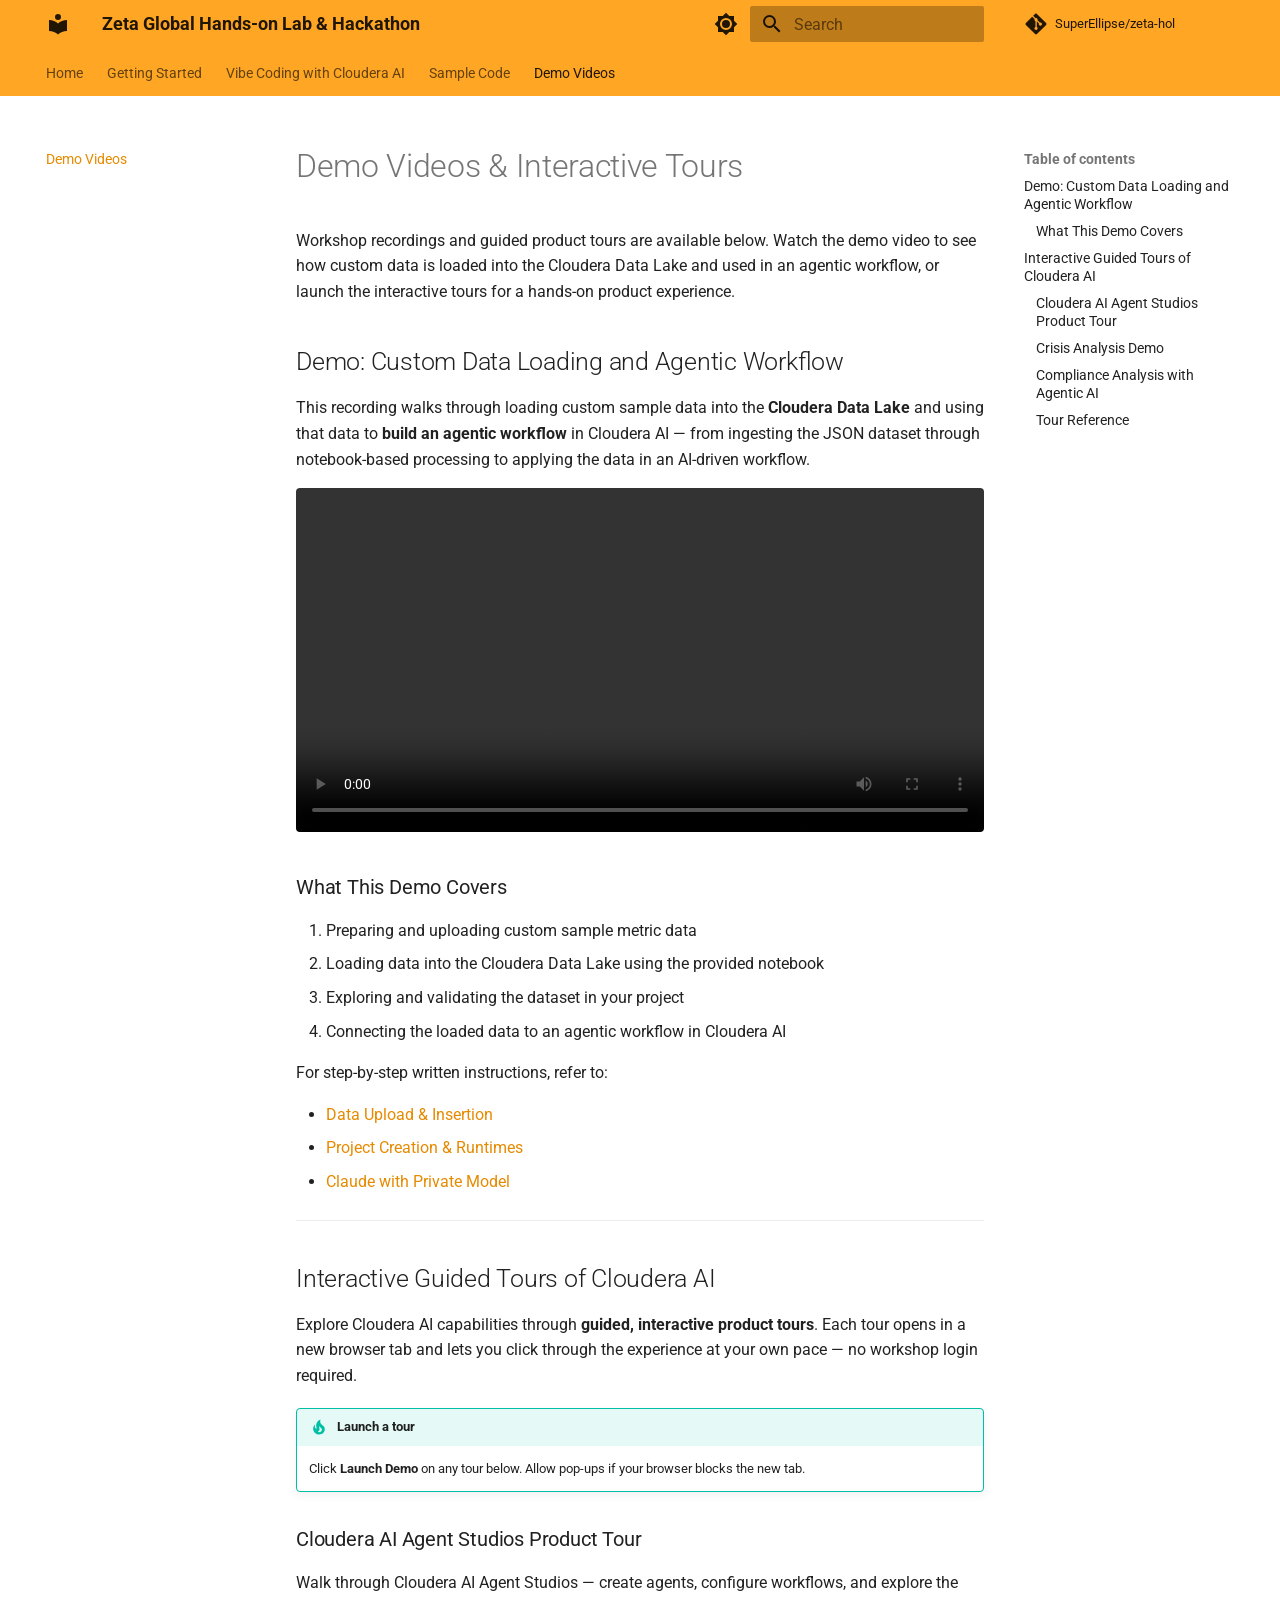
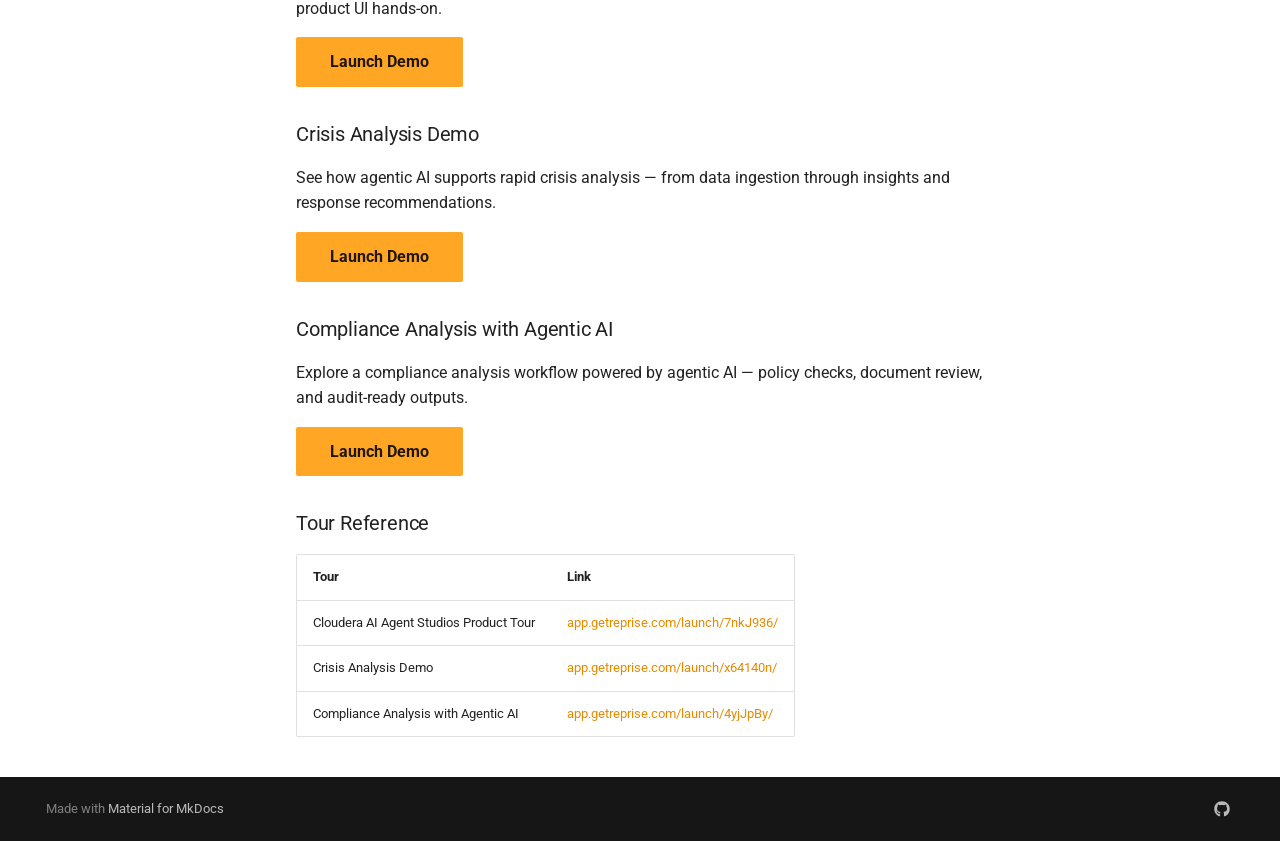
==== demo-videos/index.html @ 3d17c36c "Deploy documentation site" ====
<!doctype html>
<html lang="en" class="no-js">
  <head>
    
      <meta charset="utf-8">
      <meta name="viewport" content="width=device-width,initial-scale=1">
      
        <meta name="description" content="Cloudera AI workshop guide for Zeta Global technical teams">
      
      
      
        <link rel="canonical" href="https://superellipse.github.io/zeta-hol/demo-videos/">
      
      
        <link rel="prev" href="../sample-code/data-upload/">
      
      
      
        
      
      
      <link rel="icon" href="../assets/images/favicon.png">
      <meta name="generator" content="mkdocs-1.6.1, mkdocs-material-9.7.7">
    
    
      
        <title>Demo Videos - Zeta Global Hands-on Lab & Hackathon</title>
      
    
    
      <link rel="stylesheet" href="../assets/stylesheets/main.ec1eaa64.min.css">
      
        
        <link rel="stylesheet" href="../assets/stylesheets/palette.ab4e12ef.min.css">
      
      


    
    
      
    
    
      
        
        
        <link rel="preconnect" href="https://fonts.gstatic.com" crossorigin>
        <link rel="stylesheet" href="https://fonts.googleapis.com/css?family=Roboto:300,300i,400,400i,700,700i%7CRoboto+Mono:400,400i,700,700i&display=fallback">
        <style>:root{--md-text-font:"Roboto";--md-code-font:"Roboto Mono"}</style>
      
    
    
      <link rel="stylesheet" href="../stylesheets/extra.css">
    
    <script>__md_scope=new URL("..",location),__md_hash=e=>[...e].reduce(((e,_)=>(e<<5)-e+_.charCodeAt(0)),0),__md_get=(e,_=localStorage,t=__md_scope)=>JSON.parse(_.getItem(t.pathname+"."+e)),__md_set=(e,_,t=localStorage,a=__md_scope)=>{try{t.setItem(a.pathname+"."+e,JSON.stringify(_))}catch(e){}}</script>
    
      

    
    
  </head>
  
  
    
    
      
    
    
    
    
    <body dir="ltr" data-md-color-scheme="default" data-md-color-primary="orange" data-md-color-accent="deep-orange">
  
    
    <input class="md-toggle" data-md-toggle="drawer" type="checkbox" id="__drawer" autocomplete="off">
    <input class="md-toggle" data-md-toggle="search" type="checkbox" id="__search" autocomplete="off">
    <label class="md-overlay" for="__drawer"></label>
    <div data-md-component="skip">
      
        
        <a href="#demo-videos-interactive-tours" class="md-skip">
          Skip to content
        </a>
      
    </div>
    <div data-md-component="announce">
      
    </div>
    
    
      

<header class="md-header" data-md-component="header">
  <nav class="md-header__inner md-grid" aria-label="Header">
    <a href=".." title="Zeta Global Hands-on Lab &amp; Hackathon" class="md-header__button md-logo" aria-label="Zeta Global Hands-on Lab & Hackathon" data-md-component="logo">
      
  
  <svg xmlns="http://www.w3.org/2000/svg" viewBox="0 0 24 24"><path d="M12 8a3 3 0 0 0 3-3 3 3 0 0 0-3-3 3 3 0 0 0-3 3 3 3 0 0 0 3 3m0 3.54C9.64 9.35 6.5 8 3 8v11c3.5 0 6.64 1.35 9 3.54 2.36-2.19 5.5-3.54 9-3.54V8c-3.5 0-6.64 1.35-9 3.54"/></svg>

    </a>
    <label class="md-header__button md-icon" for="__drawer">
      
      <svg xmlns="http://www.w3.org/2000/svg" viewBox="0 0 24 24"><path d="M3 6h18v2H3zm0 5h18v2H3zm0 5h18v2H3z"/></svg>
    </label>
    <div class="md-header__title" data-md-component="header-title">
      <div class="md-header__ellipsis">
        <div class="md-header__topic">
          <span class="md-ellipsis">
            Zeta Global Hands-on Lab & Hackathon
          </span>
        </div>
        <div class="md-header__topic" data-md-component="header-topic">
          <span class="md-ellipsis">
            
              Demo Videos
            
          </span>
        </div>
      </div>
    </div>
    
      
        <form class="md-header__option" data-md-component="palette">
  
    
    
    
    <input class="md-option" data-md-color-media="" data-md-color-scheme="default" data-md-color-primary="orange" data-md-color-accent="deep-orange"  aria-label="Switch to dark mode"  type="radio" name="__palette" id="__palette_0">
    
      <label class="md-header__button md-icon" title="Switch to dark mode" for="__palette_1" hidden>
        <svg xmlns="http://www.w3.org/2000/svg" viewBox="0 0 24 24"><path d="M12 8a4 4 0 0 0-4 4 4 4 0 0 0 4 4 4 4 0 0 0 4-4 4 4 0 0 0-4-4m0 10a6 6 0 0 1-6-6 6 6 0 0 1 6-6 6 6 0 0 1 6 6 6 6 0 0 1-6 6m8-9.31V4h-4.69L12 .69 8.69 4H4v4.69L.69 12 4 15.31V20h4.69L12 23.31 15.31 20H20v-4.69L23.31 12z"/></svg>
      </label>
    
  
    
    
    
    <input class="md-option" data-md-color-media="" data-md-color-scheme="slate" data-md-color-primary="orange" data-md-color-accent="deep-orange"  aria-label="Switch to light mode"  type="radio" name="__palette" id="__palette_1">
    
      <label class="md-header__button md-icon" title="Switch to light mode" for="__palette_0" hidden>
        <svg xmlns="http://www.w3.org/2000/svg" viewBox="0 0 24 24"><path d="M12 18c-.89 0-1.74-.2-2.5-.55C11.56 16.5 13 14.42 13 12s-1.44-4.5-3.5-5.45C10.26 6.2 11.11 6 12 6a6 6 0 0 1 6 6 6 6 0 0 1-6 6m8-9.31V4h-4.69L12 .69 8.69 4H4v4.69L.69 12 4 15.31V20h4.69L12 23.31 15.31 20H20v-4.69L23.31 12z"/></svg>
      </label>
    
  
</form>
      
    
    
      <script>var palette=__md_get("__palette");if(palette&&palette.color){if("(prefers-color-scheme)"===palette.color.media){var media=matchMedia("(prefers-color-scheme: light)"),input=document.querySelector(media.matches?"[data-md-color-media='(prefers-color-scheme: light)']":"[data-md-color-media='(prefers-color-scheme: dark)']");palette.color.media=input.getAttribute("data-md-color-media"),palette.color.scheme=input.getAttribute("data-md-color-scheme"),palette.color.primary=input.getAttribute("data-md-color-primary"),palette.color.accent=input.getAttribute("data-md-color-accent")}for(var[key,value]of Object.entries(palette.color))document.body.setAttribute("data-md-color-"+key,value)}</script>
    
    
    
      
      
        <label class="md-header__button md-icon" for="__search">
          
          <svg xmlns="http://www.w3.org/2000/svg" viewBox="0 0 24 24"><path d="M9.5 3A6.5 6.5 0 0 1 16 9.5c0 1.61-.59 3.09-1.56 4.23l.27.27h.79l5 5-1.5 1.5-5-5v-.79l-.27-.27A6.52 6.52 0 0 1 9.5 16 6.5 6.5 0 0 1 3 9.5 6.5 6.5 0 0 1 9.5 3m0 2C7 5 5 7 5 9.5S7 14 9.5 14 14 12 14 9.5 12 5 9.5 5"/></svg>
        </label>
        <div class="md-search" data-md-component="search" role="dialog">
  <label class="md-search__overlay" for="__search"></label>
  <div class="md-search__inner" role="search">
    <form class="md-search__form" name="search">
      <input type="text" class="md-search__input" name="query" aria-label="Search" placeholder="Search" autocapitalize="off" autocorrect="off" autocomplete="off" spellcheck="false" data-md-component="search-query" required>
      <label class="md-search__icon md-icon" for="__search">
        
        <svg xmlns="http://www.w3.org/2000/svg" viewBox="0 0 24 24"><path d="M9.5 3A6.5 6.5 0 0 1 16 9.5c0 1.61-.59 3.09-1.56 4.23l.27.27h.79l5 5-1.5 1.5-5-5v-.79l-.27-.27A6.52 6.52 0 0 1 9.5 16 6.5 6.5 0 0 1 3 9.5 6.5 6.5 0 0 1 9.5 3m0 2C7 5 5 7 5 9.5S7 14 9.5 14 14 12 14 9.5 12 5 9.5 5"/></svg>
        
        <svg xmlns="http://www.w3.org/2000/svg" viewBox="0 0 24 24"><path d="M20 11v2H8l5.5 5.5-1.42 1.42L4.16 12l7.92-7.92L13.5 5.5 8 11z"/></svg>
      </label>
      <nav class="md-search__options" aria-label="Search">
        
        <button type="reset" class="md-search__icon md-icon" title="Clear" aria-label="Clear" tabindex="-1">
          
          <svg xmlns="http://www.w3.org/2000/svg" viewBox="0 0 24 24"><path d="M19 6.41 17.59 5 12 10.59 6.41 5 5 6.41 10.59 12 5 17.59 6.41 19 12 13.41 17.59 19 19 17.59 13.41 12z"/></svg>
        </button>
      </nav>
      
        <div class="md-search__suggest" data-md-component="search-suggest"></div>
      
    </form>
    <div class="md-search__output">
      <div class="md-search__scrollwrap" tabindex="0" data-md-scrollfix>
        <div class="md-search-result" data-md-component="search-result">
          <div class="md-search-result__meta">
            Initializing search
          </div>
          <ol class="md-search-result__list" role="presentation"></ol>
        </div>
      </div>
    </div>
  </div>
</div>
      
    
    
      <div class="md-header__source">
        <a href="https://github.com/SuperEllipse/zeta-hol" title="Go to repository" class="md-source" data-md-component="source">
  <div class="md-source__icon md-icon">
    
    <svg xmlns="http://www.w3.org/2000/svg" viewBox="0 0 448 512"><!--! Font Awesome Free 7.1.0 by @fontawesome - https://fontawesome.com License - https://fontawesome.com/license/free (Icons: CC BY 4.0, Fonts: SIL OFL 1.1, Code: MIT License) Copyright 2025 Fonticons, Inc.--><path d="M439.6 236.1 244 40.5c-5.4-5.5-12.8-8.5-20.4-8.5s-15 3-20.4 8.4L162.5 81l51.5 51.5c27.1-9.1 52.7 16.8 43.4 43.7l49.7 49.7c34.2-11.8 61.2 31 35.5 56.7-26.5 26.5-70.2-2.9-56-37.3L240.3 199v121.9c25.3 12.5 22.3 41.8 9.1 55-6.4 6.4-15.2 10.1-24.3 10.1s-17.8-3.6-24.3-10.1c-17.6-17.6-11.1-46.9 11.2-56v-123c-20.8-8.5-24.6-30.7-18.6-45L142.6 101 8.5 235.1C3 240.6 0 247.9 0 255.5s3 15 8.5 20.4l195.6 195.7c5.4 5.4 12.7 8.4 20.4 8.4s15-3 20.4-8.4l194.7-194.7c5.4-5.4 8.4-12.8 8.4-20.4s-3-15-8.4-20.4"/></svg>
  </div>
  <div class="md-source__repository">
    SuperEllipse/zeta-hol
  </div>
</a>
      </div>
    
  </nav>
  
</header>
    
    <div class="md-container" data-md-component="container">
      
      
        
          
            
<nav class="md-tabs" aria-label="Tabs" data-md-component="tabs">
  <div class="md-grid">
    <ul class="md-tabs__list">
      
        
  
  
  
  
    <li class="md-tabs__item">
      <a href=".." class="md-tabs__link">
        
  
  
    
  
  Home

      </a>
    </li>
  

      
        
  
  
  
  
    
    
      <li class="md-tabs__item">
        <a href="../setup/login-and-project/" class="md-tabs__link">
          
  
  
  Getting Started

        </a>
      </li>
    
  

      
        
  
  
  
  
    
    
      <li class="md-tabs__item">
        <a href="../vibe-coding/cursor-remote-ssh/" class="md-tabs__link">
          
  
  
  Vibe Coding with Cloudera AI

        </a>
      </li>
    
  

      
        
  
  
  
  
    
    
      <li class="md-tabs__item">
        <a href="../sample-code/data-upload/" class="md-tabs__link">
          
  
  
  Sample Code

        </a>
      </li>
    
  

      
        
  
  
  
    
  
  
    <li class="md-tabs__item md-tabs__item--active">
      <a href="./" class="md-tabs__link">
        
  
  
    
  
  Demo Videos

      </a>
    </li>
  

      
    </ul>
  </div>
</nav>
          
        
      
      <main class="md-main" data-md-component="main">
        <div class="md-main__inner md-grid">
          
            
              
              <div class="md-sidebar md-sidebar--primary" data-md-component="sidebar" data-md-type="navigation" >
                <div class="md-sidebar__scrollwrap">
                  <div class="md-sidebar__inner">
                    


  


<nav class="md-nav md-nav--primary md-nav--lifted" aria-label="Navigation" data-md-level="0">
  <label class="md-nav__title" for="__drawer">
    <a href=".." title="Zeta Global Hands-on Lab &amp; Hackathon" class="md-nav__button md-logo" aria-label="Zeta Global Hands-on Lab & Hackathon" data-md-component="logo">
      
  
  <svg xmlns="http://www.w3.org/2000/svg" viewBox="0 0 24 24"><path d="M12 8a3 3 0 0 0 3-3 3 3 0 0 0-3-3 3 3 0 0 0-3 3 3 3 0 0 0 3 3m0 3.54C9.64 9.35 6.5 8 3 8v11c3.5 0 6.64 1.35 9 3.54 2.36-2.19 5.5-3.54 9-3.54V8c-3.5 0-6.64 1.35-9 3.54"/></svg>

    </a>
    Zeta Global Hands-on Lab & Hackathon
  </label>
  
    <div class="md-nav__source">
      <a href="https://github.com/SuperEllipse/zeta-hol" title="Go to repository" class="md-source" data-md-component="source">
  <div class="md-source__icon md-icon">
    
    <svg xmlns="http://www.w3.org/2000/svg" viewBox="0 0 448 512"><!--! Font Awesome Free 7.1.0 by @fontawesome - https://fontawesome.com License - https://fontawesome.com/license/free (Icons: CC BY 4.0, Fonts: SIL OFL 1.1, Code: MIT License) Copyright 2025 Fonticons, Inc.--><path d="M439.6 236.1 244 40.5c-5.4-5.5-12.8-8.5-20.4-8.5s-15 3-20.4 8.4L162.5 81l51.5 51.5c27.1-9.1 52.7 16.8 43.4 43.7l49.7 49.7c34.2-11.8 61.2 31 35.5 56.7-26.5 26.5-70.2-2.9-56-37.3L240.3 199v121.9c25.3 12.5 22.3 41.8 9.1 55-6.4 6.4-15.2 10.1-24.3 10.1s-17.8-3.6-24.3-10.1c-17.6-17.6-11.1-46.9 11.2-56v-123c-20.8-8.5-24.6-30.7-18.6-45L142.6 101 8.5 235.1C3 240.6 0 247.9 0 255.5s3 15 8.5 20.4l195.6 195.7c5.4 5.4 12.7 8.4 20.4 8.4s15-3 20.4-8.4l194.7-194.7c5.4-5.4 8.4-12.8 8.4-20.4s-3-15-8.4-20.4"/></svg>
  </div>
  <div class="md-source__repository">
    SuperEllipse/zeta-hol
  </div>
</a>
    </div>
  
  <ul class="md-nav__list" data-md-scrollfix>
    
      
      
  
  
  
  
    <li class="md-nav__item">
      <a href=".." class="md-nav__link">
        
  
  
  <span class="md-ellipsis">
    
  
    Home
  

    
  </span>
  
  

      </a>
    </li>
  

    
      
      
  
  
  
  
    
    
    
    
      
      
        
      
    
    
    <li class="md-nav__item md-nav__item--nested">
      
        
        
          
        
        <input class="md-nav__toggle md-toggle md-toggle--indeterminate" type="checkbox" id="__nav_2" >
        
          
          <label class="md-nav__link" for="__nav_2" id="__nav_2_label" tabindex="0">
            
  
  
  <span class="md-ellipsis">
    
  
    Getting Started
  

    
  </span>
  
  

            <span class="md-nav__icon md-icon"></span>
          </label>
        
        <nav class="md-nav" data-md-level="1" aria-labelledby="__nav_2_label" aria-expanded="false">
          <label class="md-nav__title" for="__nav_2">
            <span class="md-nav__icon md-icon"></span>
            
  
    Getting Started
  

          </label>
          <ul class="md-nav__list" data-md-scrollfix>
            
              
                
  
  
  
  
    <li class="md-nav__item">
      <a href="../setup/login-and-project/" class="md-nav__link">
        
  
  
  <span class="md-ellipsis">
    
  
    Login & Workbench Setup
  

    
  </span>
  
  

      </a>
    </li>
  

              
            
              
                
  
  
  
  
    <li class="md-nav__item">
      <a href="../setup/project-and-runtimes/" class="md-nav__link">
        
  
  
  <span class="md-ellipsis">
    
  
    Project Creation & Runtimes
  

    
  </span>
  
  

      </a>
    </li>
  

              
            
          </ul>
        </nav>
      
    </li>
  

    
      
      
  
  
  
  
    
    
    
    
      
      
        
      
    
    
    <li class="md-nav__item md-nav__item--nested">
      
        
        
          
        
        <input class="md-nav__toggle md-toggle md-toggle--indeterminate" type="checkbox" id="__nav_3" >
        
          
          <label class="md-nav__link" for="__nav_3" id="__nav_3_label" tabindex="0">
            
  
  
  <span class="md-ellipsis">
    
  
    Vibe Coding with Cloudera AI
  

    
  </span>
  
  

            <span class="md-nav__icon md-icon"></span>
          </label>
        
        <nav class="md-nav" data-md-level="1" aria-labelledby="__nav_3_label" aria-expanded="false">
          <label class="md-nav__title" for="__nav_3">
            <span class="md-nav__icon md-icon"></span>
            
  
    Vibe Coding with Cloudera AI
  

          </label>
          <ul class="md-nav__list" data-md-scrollfix>
            
              
                
  
  
  
  
    <li class="md-nav__item">
      <a href="../vibe-coding/cursor-remote-ssh/" class="md-nav__link">
        
  
  
  <span class="md-ellipsis">
    
  
    Cursor with Remote SSH
  

    
  </span>
  
  

      </a>
    </li>
  

              
            
              
                
  
  
  
  
    <li class="md-nav__item">
      <a href="../vibe-coding/claude-private-model/" class="md-nav__link">
        
  
  
  <span class="md-ellipsis">
    
  
    Claude with Private Model
  

    
  </span>
  
  

      </a>
    </li>
  

              
            
          </ul>
        </nav>
      
    </li>
  

    
      
      
  
  
  
  
    
    
    
    
      
      
        
      
    
    
    <li class="md-nav__item md-nav__item--nested">
      
        
        
          
        
        <input class="md-nav__toggle md-toggle md-toggle--indeterminate" type="checkbox" id="__nav_4" >
        
          
          <label class="md-nav__link" for="__nav_4" id="__nav_4_label" tabindex="0">
            
  
  
  <span class="md-ellipsis">
    
  
    Sample Code
  

    
  </span>
  
  

            <span class="md-nav__icon md-icon"></span>
          </label>
        
        <nav class="md-nav" data-md-level="1" aria-labelledby="__nav_4_label" aria-expanded="false">
          <label class="md-nav__title" for="__nav_4">
            <span class="md-nav__icon md-icon"></span>
            
  
    Sample Code
  

          </label>
          <ul class="md-nav__list" data-md-scrollfix>
            
              
                
  
  
  
  
    <li class="md-nav__item">
      <a href="../sample-code/data-upload/" class="md-nav__link">
        
  
  
  <span class="md-ellipsis">
    
  
    Data Upload & Insertion
  

    
  </span>
  
  

      </a>
    </li>
  

              
            
          </ul>
        </nav>
      
    </li>
  

    
      
      
  
  
    
  
  
  
    <li class="md-nav__item md-nav__item--active">
      
      <input class="md-nav__toggle md-toggle" type="checkbox" id="__toc">
      
      
        
      
      
        <label class="md-nav__link md-nav__link--active" for="__toc">
          
  
  
  <span class="md-ellipsis">
    
  
    Demo Videos
  

    
  </span>
  
  

          <span class="md-nav__icon md-icon"></span>
        </label>
      
      <a href="./" class="md-nav__link md-nav__link--active">
        
  
  
  <span class="md-ellipsis">
    
  
    Demo Videos
  

    
  </span>
  
  

      </a>
      
        

<nav class="md-nav md-nav--secondary" aria-label="Table of contents">
  
  
  
    
  
  
    <label class="md-nav__title" for="__toc">
      <span class="md-nav__icon md-icon"></span>
      Table of contents
    </label>
    <ul class="md-nav__list" data-md-component="toc" data-md-scrollfix>
      
        <li class="md-nav__item">
  <a href="#demo-custom-data-loading-and-agentic-workflow" class="md-nav__link">
    <span class="md-ellipsis">
      
        Demo: Custom Data Loading and Agentic Workflow
      
    </span>
  </a>
  
    <nav class="md-nav" aria-label="Demo: Custom Data Loading and Agentic Workflow">
      <ul class="md-nav__list">
        
          <li class="md-nav__item">
  <a href="#what-this-demo-covers" class="md-nav__link">
    <span class="md-ellipsis">
      
        What This Demo Covers
      
    </span>
  </a>
  
</li>
        
      </ul>
    </nav>
  
</li>
      
        <li class="md-nav__item">
  <a href="#interactive-guided-tours-of-cloudera-ai" class="md-nav__link">
    <span class="md-ellipsis">
      
        Interactive Guided Tours of Cloudera AI
      
    </span>
  </a>
  
    <nav class="md-nav" aria-label="Interactive Guided Tours of Cloudera AI">
      <ul class="md-nav__list">
        
          <li class="md-nav__item">
  <a href="#cloudera-ai-agent-studios-product-tour" class="md-nav__link">
    <span class="md-ellipsis">
      
        Cloudera AI Agent Studios Product Tour
      
    </span>
  </a>
  
</li>
        
          <li class="md-nav__item">
  <a href="#crisis-analysis-demo" class="md-nav__link">
    <span class="md-ellipsis">
      
        Crisis Analysis Demo
      
    </span>
  </a>
  
</li>
        
          <li class="md-nav__item">
  <a href="#compliance-analysis-with-agentic-ai" class="md-nav__link">
    <span class="md-ellipsis">
      
        Compliance Analysis with Agentic AI
      
    </span>
  </a>
  
</li>
        
          <li class="md-nav__item">
  <a href="#tour-reference" class="md-nav__link">
    <span class="md-ellipsis">
      
        Tour Reference
      
    </span>
  </a>
  
</li>
        
      </ul>
    </nav>
  
</li>
      
    </ul>
  
</nav>
      
    </li>
  

    
  </ul>
</nav>
                  </div>
                </div>
              </div>
            
            
              
              <div class="md-sidebar md-sidebar--secondary" data-md-component="sidebar" data-md-type="toc" >
                <div class="md-sidebar__scrollwrap">
                  <div class="md-sidebar__inner">
                    

<nav class="md-nav md-nav--secondary" aria-label="Table of contents">
  
  
  
    
  
  
    <label class="md-nav__title" for="__toc">
      <span class="md-nav__icon md-icon"></span>
      Table of contents
    </label>
    <ul class="md-nav__list" data-md-component="toc" data-md-scrollfix>
      
        <li class="md-nav__item">
  <a href="#demo-custom-data-loading-and-agentic-workflow" class="md-nav__link">
    <span class="md-ellipsis">
      
        Demo: Custom Data Loading and Agentic Workflow
      
    </span>
  </a>
  
    <nav class="md-nav" aria-label="Demo: Custom Data Loading and Agentic Workflow">
      <ul class="md-nav__list">
        
          <li class="md-nav__item">
  <a href="#what-this-demo-covers" class="md-nav__link">
    <span class="md-ellipsis">
      
        What This Demo Covers
      
    </span>
  </a>
  
</li>
        
      </ul>
    </nav>
  
</li>
      
        <li class="md-nav__item">
  <a href="#interactive-guided-tours-of-cloudera-ai" class="md-nav__link">
    <span class="md-ellipsis">
      
        Interactive Guided Tours of Cloudera AI
      
    </span>
  </a>
  
    <nav class="md-nav" aria-label="Interactive Guided Tours of Cloudera AI">
      <ul class="md-nav__list">
        
          <li class="md-nav__item">
  <a href="#cloudera-ai-agent-studios-product-tour" class="md-nav__link">
    <span class="md-ellipsis">
      
        Cloudera AI Agent Studios Product Tour
      
    </span>
  </a>
  
</li>
        
          <li class="md-nav__item">
  <a href="#crisis-analysis-demo" class="md-nav__link">
    <span class="md-ellipsis">
      
        Crisis Analysis Demo
      
    </span>
  </a>
  
</li>
        
          <li class="md-nav__item">
  <a href="#compliance-analysis-with-agentic-ai" class="md-nav__link">
    <span class="md-ellipsis">
      
        Compliance Analysis with Agentic AI
      
    </span>
  </a>
  
</li>
        
          <li class="md-nav__item">
  <a href="#tour-reference" class="md-nav__link">
    <span class="md-ellipsis">
      
        Tour Reference
      
    </span>
  </a>
  
</li>
        
      </ul>
    </nav>
  
</li>
      
    </ul>
  
</nav>
                  </div>
                </div>
              </div>
            
          
          
            <div class="md-content" data-md-component="content">
              
              <article class="md-content__inner md-typeset">
                
                  


  
  


<h1 id="demo-videos-interactive-tours">Demo Videos &amp; Interactive Tours<a class="headerlink" href="#demo-videos-interactive-tours" title="Permanent link">&para;</a></h1>
<p>Workshop recordings and guided product tours are available below. Watch the demo video to see how custom data is loaded into the Cloudera Data Lake and used in an agentic workflow, or launch the interactive tours for a hands-on product experience.</p>
<h2 id="demo-custom-data-loading-and-agentic-workflow">Demo: Custom Data Loading and Agentic Workflow<a class="headerlink" href="#demo-custom-data-loading-and-agentic-workflow" title="Permanent link">&para;</a></h2>
<p>This recording walks through loading custom sample data into the <strong>Cloudera Data Lake</strong> and using that data to <strong>build an agentic workflow</strong> in Cloudera AI — from ingesting the JSON dataset through notebook-based processing to applying the data in an AI-driven workflow.</p>
<video controls width="100%" style="max-width: 960px; border-radius: 4px;">
  <source src="../videos/workshop-recording.mp4" type="video/mp4">
  Your browser does not support the video tag.
  <a href="../videos/workshop-recording.mp4">Download the demo recording</a>.
</video>

<h3 id="what-this-demo-covers">What This Demo Covers<a class="headerlink" href="#what-this-demo-covers" title="Permanent link">&para;</a></h3>
<ol>
<li>Preparing and uploading custom sample metric data</li>
<li>Loading data into the Cloudera Data Lake using the provided notebook</li>
<li>Exploring and validating the dataset in your project</li>
<li>Connecting the loaded data to an agentic workflow in Cloudera AI</li>
</ol>
<p>For step-by-step written instructions, refer to:</p>
<ul>
<li><a href="../sample-code/data-upload/">Data Upload &amp; Insertion</a></li>
<li><a href="../setup/project-and-runtimes/">Project Creation &amp; Runtimes</a></li>
<li><a href="../vibe-coding/claude-private-model/">Claude with Private Model</a></li>
</ul>
<hr />
<h2 id="interactive-guided-tours-of-cloudera-ai">Interactive Guided Tours of Cloudera AI<a class="headerlink" href="#interactive-guided-tours-of-cloudera-ai" title="Permanent link">&para;</a></h2>
<p>Explore Cloudera AI capabilities through <strong>guided, interactive product tours</strong>. Each tour opens in a new browser tab and lets you click through the experience at your own pace — no workshop login required.</p>
<div class="admonition tip">
<p class="admonition-title">Launch a tour</p>
<p>Click <strong>Launch Demo</strong> on any tour below. Allow pop-ups if your browser blocks the new tab.</p>
</div>
<h3 id="cloudera-ai-agent-studios-product-tour">Cloudera AI Agent Studios Product Tour<a class="headerlink" href="#cloudera-ai-agent-studios-product-tour" title="Permanent link">&para;</a></h3>
<p>Walk through Cloudera AI Agent Studios — create agents, configure workflows, and explore the product UI hands-on.</p>
<p><a href="https://app.getreprise.com/launch/7nkJ936/" target="_blank" rel="noopener noreferrer" class="md-button md-button--primary">Launch Demo</a></p>

<h3 id="crisis-analysis-demo">Crisis Analysis Demo<a class="headerlink" href="#crisis-analysis-demo" title="Permanent link">&para;</a></h3>
<p>See how agentic AI supports rapid crisis analysis — from data ingestion through insights and response recommendations.</p>
<p><a href="https://app.getreprise.com/launch/x64140n/" target="_blank" rel="noopener noreferrer" class="md-button md-button--primary">Launch Demo</a></p>

<h3 id="compliance-analysis-with-agentic-ai">Compliance Analysis with Agentic AI<a class="headerlink" href="#compliance-analysis-with-agentic-ai" title="Permanent link">&para;</a></h3>
<p>Explore a compliance analysis workflow powered by agentic AI — policy checks, document review, and audit-ready outputs.</p>
<p><a href="https://app.getreprise.com/launch/4yjJpBy/" target="_blank" rel="noopener noreferrer" class="md-button md-button--primary">Launch Demo</a></p>

<h3 id="tour-reference">Tour Reference<a class="headerlink" href="#tour-reference" title="Permanent link">&para;</a></h3>
<table>
<thead>
<tr>
<th>Tour</th>
<th>Link</th>
</tr>
</thead>
<tbody>
<tr>
<td>Cloudera AI Agent Studios Product Tour</td>
<td><a href="https://app.getreprise.com/launch/7nkJ936/">app.getreprise.com/launch/7nkJ936/</a></td>
</tr>
<tr>
<td>Crisis Analysis Demo</td>
<td><a href="https://app.getreprise.com/launch/x64140n/">app.getreprise.com/launch/x64140n/</a></td>
</tr>
<tr>
<td>Compliance Analysis with Agentic AI</td>
<td><a href="https://app.getreprise.com/launch/4yjJpBy/">app.getreprise.com/launch/4yjJpBy/</a></td>
</tr>
</tbody>
</table>












                
              </article>
            </div>
          
          
<script>var target=document.getElementById(location.hash.slice(1));target&&target.name&&(target.checked=target.name.startsWith("__tabbed_"))</script>
        </div>
        
          <button type="button" class="md-top md-icon" data-md-component="top" hidden>
  
  <svg xmlns="http://www.w3.org/2000/svg" viewBox="0 0 24 24"><path d="M13 20h-2V8l-5.5 5.5-1.42-1.42L12 4.16l7.92 7.92-1.42 1.42L13 8z"/></svg>
  Back to top
</button>
        
      </main>
      
        <footer class="md-footer">
  
  <div class="md-footer-meta md-typeset">
    <div class="md-footer-meta__inner md-grid">
      <div class="md-copyright">
  
  
    Made with
    <a href="https://squidfunk.github.io/mkdocs-material/" target="_blank" rel="noopener">
      Material for MkDocs
    </a>
  
</div>
      
        
<div class="md-social">
  
    
    
    
    
      
      
    
    <a href="https://github.com/SuperEllipse/zeta-hol" target="_blank" rel="noopener" title="github.com" class="md-social__link">
      <svg xmlns="http://www.w3.org/2000/svg" viewBox="0 0 512 512"><!--! Font Awesome Free 7.1.0 by @fontawesome - https://fontawesome.com License - https://fontawesome.com/license/free (Icons: CC BY 4.0, Fonts: SIL OFL 1.1, Code: MIT License) Copyright 2025 Fonticons, Inc.--><path d="M173.9 397.4c0 2-2.3 3.6-5.2 3.6-3.3.3-5.6-1.3-5.6-3.6 0-2 2.3-3.6 5.2-3.6 3-.3 5.6 1.3 5.6 3.6m-31.1-4.5c-.7 2 1.3 4.3 4.3 4.9 2.6 1 5.6 0 6.2-2s-1.3-4.3-4.3-5.2c-2.6-.7-5.5.3-6.2 2.3m44.2-1.7c-2.9.7-4.9 2.6-4.6 4.9.3 2 2.9 3.3 5.9 2.6 2.9-.7 4.9-2.6 4.6-4.6-.3-1.9-3-3.2-5.9-2.9M252.8 8C114.1 8 8 113.3 8 252c0 110.9 69.8 205.8 169.5 239.2 12.8 2.3 17.3-5.6 17.3-12.1 0-6.2-.3-40.4-.3-61.4 0 0-70 15-84.7-29.8 0 0-11.4-29.1-27.8-36.6 0 0-22.9-15.7 1.6-15.4 0 0 24.9 2 38.6 25.8 21.9 38.6 58.6 27.5 72.9 20.9 2.3-16 8.8-27.1 16-33.7-55.9-6.2-112.3-14.3-112.3-110.5 0-27.5 7.6-41.3 23.6-58.9-2.6-6.5-11.1-33.3 2.6-67.9 20.9-6.5 69 27 69 27 20-5.6 41.5-8.5 62.8-8.5s42.8 2.9 62.8 8.5c0 0 48.1-33.6 69-27 13.7 34.7 5.2 61.4 2.6 67.9 16 17.7 25.8 31.5 25.8 58.9 0 96.5-58.9 104.2-114.8 110.5 9.2 7.9 17 22.9 17 46.4 0 33.7-.3 75.4-.3 83.6 0 6.5 4.6 14.4 17.3 12.1C436.2 457.8 504 362.9 504 252 504 113.3 391.5 8 252.8 8M105.2 352.9c-1.3 1-1 3.3.7 5.2 1.6 1.6 3.9 2.3 5.2 1 1.3-1 1-3.3-.7-5.2-1.6-1.6-3.9-2.3-5.2-1m-10.8-8.1c-.7 1.3.3 2.9 2.3 3.9 1.6 1 3.6.7 4.3-.7.7-1.3-.3-2.9-2.3-3.9-2-.6-3.6-.3-4.3.7m32.4 35.6c-1.6 1.3-1 4.3 1.3 6.2 2.3 2.3 5.2 2.6 6.5 1 1.3-1.3.7-4.3-1.3-6.2-2.2-2.3-5.2-2.6-6.5-1m-11.4-14.7c-1.6 1-1.6 3.6 0 5.9s4.3 3.3 5.6 2.3c1.6-1.3 1.6-3.9 0-6.2-1.4-2.3-4-3.3-5.6-2"/></svg>
    </a>
  
</div>
      
    </div>
  </div>
</footer>
      
    </div>
    <div class="md-dialog" data-md-component="dialog">
      <div class="md-dialog__inner md-typeset"></div>
    </div>
    
    
    
      
      
      <script id="__config" type="application/json">{"annotate": null, "base": "..", "features": ["navigation.tabs", "navigation.sections", "navigation.expand", "navigation.top", "search.suggest", "search.highlight", "content.code.copy", "toc.follow"], "search": "../assets/javascripts/workers/search.2c215733.min.js", "tags": null, "translations": {"clipboard.copied": "Copied to clipboard", "clipboard.copy": "Copy to clipboard", "search.result.more.one": "1 more on this page", "search.result.more.other": "# more on this page", "search.result.none": "No matching documents", "search.result.one": "1 matching document", "search.result.other": "# matching documents", "search.result.placeholder": "Type to start searching", "search.result.term.missing": "Missing", "select.version": "Select version"}, "version": null}</script>
    
    
      <script src="../assets/javascripts/bundle.d7400e89.min.js"></script>
      
    
  </body>
</html>
---- assets/stylesheets/main.ec1eaa64.min.css ----
@charset "UTF-8";html{-webkit-text-size-adjust:none;-moz-text-size-adjust:none;text-size-adjust:none;box-sizing:border-box}*,:after,:before{box-sizing:inherit}@media (prefers-reduced-motion){*,:after,:before{transition:none!important}}body{margin:0}a,button,input,label{-webkit-tap-highlight-color:transparent}a{color:inherit;text-decoration:none}hr{border:0;box-sizing:initial;display:block;height:.05rem;overflow:visible;padding:0}small{font-size:80%}sub,sup{line-height:1em}img{border-style:none}table{border-collapse:initial;border-spacing:0}td,th{font-weight:400;vertical-align:top}button{background:#0000;border:0;font-family:inherit;font-size:inherit;margin:0;padding:0}input{border:0;outline:none}:root{--md-primary-fg-color:#4051b5;--md-primary-fg-color--light:#5d6cc0;--md-primary-fg-color--dark:#303fa1;--md-primary-bg-color:#fff;--md-primary-bg-color--light:#ffffffb3;--md-accent-fg-color:#526cfe;--md-accent-fg-color--transparent:#526cfe1a;--md-accent-bg-color:#fff;--md-accent-bg-color--light:#ffffffb3}[data-md-color-scheme=default]{color-scheme:light}[data-md-color-scheme=default] img[src$="#gh-dark-mode-only"],[data-md-color-scheme=default] img[src$="#only-dark"]{display:none}:root,[data-md-color-scheme=default]{--md-hue:225deg;--md-default-fg-color:#000000de;--md-default-fg-color--light:#0000008a;--md-default-fg-color--lighter:#00000052;--md-default-fg-color--lightest:#00000012;--md-default-bg-color:#fff;--md-default-bg-color--light:#ffffffb3;--md-default-bg-color--lighter:#ffffff4d;--md-default-bg-color--lightest:#ffffff1f;--md-code-fg-color:#36464e;--md-code-bg-color:#f5f5f5;--md-code-bg-color--light:#f5f5f5b3;--md-code-bg-color--lighter:#f5f5f54d;--md-code-hl-color:#4287ff;--md-code-hl-color--light:#4287ff1a;--md-code-hl-number-color:#d52a2a;--md-code-hl-special-color:#db1457;--md-code-hl-function-color:#a846b9;--md-code-hl-constant-color:#6e59d9;--md-code-hl-keyword-color:#3f6ec6;--md-code-hl-string-color:#1c7d4d;--md-code-hl-name-color:var(--md-code-fg-color);--md-code-hl-operator-color:var(--md-default-fg-color--light);--md-code-hl-punctuation-color:var(--md-default-fg-color--light);--md-code-hl-comment-color:var(--md-default-fg-color--light);--md-code-hl-generic-color:var(--md-default-fg-color--light);--md-code-hl-variable-color:var(--md-default-fg-color--light);--md-typeset-color:var(--md-default-fg-color);--md-typeset-a-color:var(--md-primary-fg-color);--md-typeset-del-color:#f5503d26;--md-typeset-ins-color:#0bd57026;--md-typeset-kbd-color:#fafafa;--md-typeset-kbd-accent-color:#fff;--md-typeset-kbd-border-color:#b8b8b8;--md-typeset-mark-color:#ffff0080;--md-typeset-table-color:#0000001f;--md-typeset-table-color--light:rgba(0,0,0,.035);--md-admonition-fg-color:var(--md-default-fg-color);--md-admonition-bg-color:var(--md-default-bg-color);--md-warning-fg-color:#000000de;--md-warning-bg-color:#ff9;--md-footer-fg-color:#fff;--md-footer-fg-color--light:#ffffffb3;--md-footer-fg-color--lighter:#ffffff73;--md-footer-bg-color:#000000de;--md-footer-bg-color--dark:#00000052;--md-shadow-z1:0 0.2rem 0.5rem #0000000d,0 0 0.05rem #0000001a;--md-shadow-z2:0 0.2rem 0.5rem #0000001a,0 0 0.05rem #00000040;--md-shadow-z3:0 0.2rem 0.5rem #0003,0 0 0.05rem #00000059}.md-icon svg{fill:currentcolor;display:block;height:1.2rem;width:1.2rem}body{-webkit-font-smoothing:antialiased;-moz-osx-font-smoothing:grayscale;--md-text-font-family:var(--md-text-font,_),-apple-system,BlinkMacSystemFont,Helvetica,Arial,sans-serif;--md-code-font-family:var(--md-code-font,_),SFMono-Regular,Consolas,Menlo,monospace}aside,body,input{font-feature-settings:"kern","liga";color:var(--md-typeset-color);font-family:var(--md-text-font-family)}code,kbd,pre{font-feature-settings:"kern";font-family:var(--md-code-font-family)}:root{--md-typeset-table-sort-icon:url('data:image/svg+xml;charset=utf-8,<svg xmlns="http://www.w3.org/2000/svg" viewBox="0 0 24 24"><path d="m18 21-4-4h3V7h-3l4-4 4 4h-3v10h3M2 19v-2h10v2M2 13v-2h7v2M2 7V5h4v2z"/></svg>');--md-typeset-table-sort-icon--asc:url('data:image/svg+xml;charset=utf-8,<svg xmlns="http://www.w3.org/2000/svg" viewBox="0 0 24 24"><path d="M19 17h3l-4 4-4-4h3V3h2M2 17h10v2H2M6 5v2H2V5m0 6h7v2H2z"/></svg>');--md-typeset-table-sort-icon--desc:url('data:image/svg+xml;charset=utf-8,<svg xmlns="http://www.w3.org/2000/svg" viewBox="0 0 24 24"><path d="M19 7h3l-4-4-4 4h3v14h2M2 17h10v2H2M6 5v2H2V5m0 6h7v2H2z"/></svg>')}.md-typeset{-webkit-print-color-adjust:exact;color-adjust:exact;font-size:.8rem;line-height:1.6;overflow-wrap:break-word}@media print{.md-typeset{font-size:.68rem}}.md-typeset blockquote,.md-typeset dl,.md-typeset figure,.md-typeset ol,.md-typeset pre,.md-typeset ul{margin-bottom:1em;margin-top:1em}.md-typeset h1{color:var(--md-default-fg-color--light);font-size:2em;line-height:1.3;margin:0 0 1.25em}.md-typeset h1,.md-typeset h2{font-weight:300;letter-spacing:-.01em}.md-typeset h2{font-size:1.5625em;line-height:1.4;margin:1.6em 0 .64em}.md-typeset h3{font-size:1.25em;font-weight:400;letter-spacing:-.01em;line-height:1.5;margin:1.6em 0 .8em}.md-typeset h2+h3{margin-top:.8em}.md-typeset h4{font-weight:700;letter-spacing:-.01em;margin:1em 0}.md-typeset h5,.md-typeset h6{color:var(--md-default-fg-color--light);font-size:.8em;font-weight:700;letter-spacing:-.01em;margin:1.25em 0}.md-typeset h5{text-transform:uppercase}.md-typeset h5 code{text-transform:none}.md-typeset hr{border-bottom:.05rem solid var(--md-default-fg-color--lightest);display:flow-root;margin:1.5em 0}.md-typeset a{color:var(--md-typeset-a-color);word-break:break-word}.md-typeset a,.md-typeset a:before{transition:color 125ms}.md-typeset a:focus,.md-typeset a:hover{color:var(--md-accent-fg-color)}.md-typeset a:focus code,.md-typeset a:hover code{background-color:var(--md-accent-fg-color--transparent);color:var(--md-accent-fg-color)}.md-typeset a code{color:var(--md-typeset-a-color)}.md-typeset a.focus-visible{outline-color:var(--md-accent-fg-color);outline-offset:.2rem}.md-typeset code,.md-typeset kbd,.md-typeset pre{color:var(--md-code-fg-color);direction:ltr;font-variant-ligatures:none;transition:background-color 125ms}@media print{.md-typeset code,.md-typeset kbd,.md-typeset pre{white-space:pre-wrap}}.md-typeset code{background-color:var(--md-code-bg-color);border-radius:.1rem;-webkit-box-decoration-break:clone;box-decoration-break:clone;font-size:.85em;padding:0 .2941176471em;transition:color 125ms,background-color 125ms;word-break:break-word}.md-typeset code:not(.focus-visible){-webkit-tap-highlight-color:transparent;outline:none}.md-typeset pre{display:flow-root;line-height:1.4;position:relative}.md-typeset pre>code{-webkit-box-decoration-break:slice;box-decoration-break:slice;box-shadow:none;display:block;margin:0;outline-color:var(--md-accent-fg-color);overflow:auto;padding:.7720588235em 1.1764705882em;scrollbar-color:var(--md-default-fg-color--lighter) #0000;scrollbar-width:thin;touch-action:auto;word-break:normal}.md-typeset pre>code:hover{scrollbar-color:var(--md-accent-fg-color) #0000}.md-typeset pre>code::-webkit-scrollbar{height:.2rem;width:.2rem}.md-typeset pre>code::-webkit-scrollbar-thumb{background-color:var(--md-default-fg-color--lighter)}.md-typeset pre>code::-webkit-scrollbar-thumb:hover{background-color:var(--md-accent-fg-color)}.md-typeset kbd{background-color:var(--md-typeset-kbd-color);border-radius:.1rem;box-shadow:0 .1rem 0 .05rem var(--md-typeset-kbd-border-color),0 .1rem 0 var(--md-typeset-kbd-border-color),0 -.1rem .2rem var(--md-typeset-kbd-accent-color) inset;color:var(--md-default-fg-color);display:inline-block;font-size:.75em;padding:0 .6666666667em;vertical-align:text-top;word-break:break-word}.md-typeset mark{background-color:var(--md-typeset-mark-color);-webkit-box-decoration-break:clone;box-decoration-break:clone;color:inherit;word-break:break-word}.md-typeset abbr{cursor:help;text-decoration:none}.md-typeset [data-preview],.md-typeset abbr{border-bottom:.05rem dotted var(--md-default-fg-color--light)}.md-typeset small{opacity:.75}[dir=ltr] .md-typeset sub,[dir=ltr] .md-typeset sup{margin-left:.078125em}[dir=rtl] .md-typeset sub,[dir=rtl] .md-typeset sup{margin-right:.078125em}[dir=ltr] .md-typeset blockquote{padding-left:.6rem}[dir=rtl] .md-typeset blockquote{padding-right:.6rem}[dir=ltr] .md-typeset blockquote{border-left:.2rem solid var(--md-default-fg-color--lighter)}[dir=rtl] .md-typeset blockquote{border-right:.2rem solid var(--md-default-fg-color--lighter)}.md-typeset blockquote{color:var(--md-default-fg-color--light);margin-left:0;margin-right:0}.md-typeset ul{list-style-type:disc}.md-typeset ul[type]{list-style-type:revert-layer}[dir=ltr] .md-typeset ol,[dir=ltr] .md-typeset ul{margin-left:.625em}[dir=rtl] .md-typeset ol,[dir=rtl] .md-typeset ul{margin-right:.625em}.md-typeset ol,.md-typeset ul{padding:0}.md-typeset ol:not([hidden]),.md-typeset ul:not([hidden]){display:flow-root}.md-typeset ol ol,.md-typeset ul ol{list-style-type:lower-alpha}.md-typeset ol ol ol,.md-typeset ul ol ol{list-style-type:lower-roman}.md-typeset ol ol ol ol,.md-typeset ul ol ol ol{list-style-type:upper-alpha}.md-typeset ol ol ol ol ol,.md-typeset ul ol ol ol ol{list-style-type:upper-roman}.md-typeset ol[type],.md-typeset ul[type]{list-style-type:revert-layer}[dir=ltr] .md-typeset ol li,[dir=ltr] .md-typeset ul li{margin-left:1.25em}[dir=rtl] .md-typeset ol li,[dir=rtl] .md-typeset ul li{margin-right:1.25em}.md-typeset ol li,.md-typeset ul li{margin-bottom:.5em}.md-typeset ol li blockquote,.md-typeset ol li p,.md-typeset ul li blockquote,.md-typeset ul li p{margin:.5em 0}.md-typeset ol li:last-child,.md-typeset ul li:last-child{margin-bottom:0}[dir=ltr] .md-typeset ol li ol,[dir=ltr] .md-typeset ol li ul,[dir=ltr] .md-typeset ul li ol,[dir=ltr] .md-typeset ul li ul{margin-left:.625em}[dir=rtl] .md-typeset ol li ol,[dir=rtl] .md-typeset ol li ul,[dir=rtl] .md-typeset ul li ol,[dir=rtl] .md-typeset ul li ul{margin-right:.625em}.md-typeset ol li ol,.md-typeset ol li ul,.md-typeset ul li ol,.md-typeset ul li ul{margin-bottom:.5em;margin-top:.5em}[dir=ltr] .md-typeset dd{margin-left:1.875em}[dir=rtl] .md-typeset dd{margin-right:1.875em}.md-typeset dd{margin-bottom:1.5em;margin-top:1em}.md-typeset img,.md-typeset svg,.md-typeset video{height:auto;max-width:100%}.md-typeset img[align=left]{margin:1em 1em 1em 0}.md-typeset img[align=right]{margin:1em 0 1em 1em}.md-typeset img[align]:only-child{margin-top:0}.md-typeset figure{display:flow-root;margin:1em auto;max-width:100%;text-align:center;width:fit-content}.md-typeset figure img{display:block;margin:0 auto}.md-typeset figcaption{font-style:italic;margin:1em auto;max-width:24rem}.md-typeset iframe{max-width:100%}.md-typeset table:not([class]){background-color:var(--md-default-bg-color);border:.05rem solid var(--md-typeset-table-color);border-radius:.1rem;display:inline-block;font-size:.64rem;max-width:100%;overflow:auto;touch-action:auto}@media print{.md-typeset table:not([class]){display:table}}.md-typeset table:not([class])+*{margin-top:1.5em}.md-typeset table:not([class]) td>:first-child,.md-typeset table:not([class]) th>:first-child{margin-top:0}.md-typeset table:not([class]) td>:last-child,.md-typeset table:not([class]) th>:last-child{margin-bottom:0}.md-typeset table:not([class]) td:not([align]),.md-typeset table:not([class]) th:not([align]){text-align:left}[dir=rtl] .md-typeset table:not([class]) td:not([align]),[dir=rtl] .md-typeset table:not([class]) th:not([align]){text-align:right}.md-typeset table:not([class]) th{font-weight:700;min-width:5rem;padding:.9375em 1.25em;vertical-align:top}.md-typeset table:not([class]) td{border-top:.05rem solid var(--md-typeset-table-color);padding:.9375em 1.25em;vertical-align:top}.md-typeset table:not([class]) tbody tr{transition:background-color 125ms}.md-typeset table:not([class]) tbody tr:hover{background-color:var(--md-typeset-table-color--light);box-shadow:0 .05rem 0 var(--md-default-bg-color) inset}.md-typeset table:not([class]) a{word-break:normal}.md-typeset table th[role=columnheader]{cursor:pointer}[dir=ltr] .md-typeset table th[role=columnheader]:after{margin-left:.5em}[dir=rtl] .md-typeset table th[role=columnheader]:after{margin-right:.5em}.md-typeset table th[role=columnheader]:after{content:"";display:inline-block;height:1.2em;-webkit-mask-image:var(--md-typeset-table-sort-icon);mask-image:var(--md-typeset-table-sort-icon);-webkit-mask-repeat:no-repeat;mask-repeat:no-repeat;-webkit-mask-size:contain;mask-size:contain;transition:background-color 125ms;vertical-align:text-bottom;width:1.2em}.md-typeset table th[role=columnheader]:hover:after{background-color:var(--md-default-fg-color--lighter)}.md-typeset table th[role=columnheader][aria-sort=ascending]:after{background-color:var(--md-default-fg-color--light);-webkit-mask-image:var(--md-typeset-table-sort-icon--asc);mask-image:var(--md-typeset-table-sort-icon--asc)}.md-typeset table th[role=columnheader][aria-sort=descending]:after{background-color:var(--md-default-fg-color--light);-webkit-mask-image:var(--md-typeset-table-sort-icon--desc);mask-image:var(--md-typeset-table-sort-icon--desc)}.md-typeset__scrollwrap{margin:1em -.8rem;overflow-x:auto;touch-action:auto}.md-typeset__table{display:inline-block;margin-bottom:.5em;padding:0 .8rem}@media print{.md-typeset__table{display:block}}html .md-typeset__table table{display:table;margin:0;overflow:hidden;width:100%}@media screen and (max-width:44.984375em){.md-content__inner>pre{margin:1em -.8rem}.md-content__inner>pre code{border-radius:0}}.md-typeset .md-author{border-radius:100%;display:block;flex-shrink:0;height:1.6rem;overflow:hidden;position:relative;transition:color 125ms,transform 125ms;width:1.6rem}.md-typeset .md-author img{display:block}.md-typeset .md-author--more{background:var(--md-default-fg-color--lightest);color:var(--md-default-fg-color--lighter);font-size:.6rem;font-weight:700;line-height:1.6rem;text-align:center}.md-typeset .md-author--long{height:2.4rem;width:2.4rem}.md-typeset a.md-author{transform:scale(1)}.md-typeset a.md-author img{border-radius:100%;filter:grayscale(100%) opacity(75%);transition:filter 125ms}.md-typeset a.md-author:focus,.md-typeset a.md-author:hover{transform:scale(1.1);z-index:1}.md-typeset a.md-author:focus img,.md-typeset a.md-author:hover img{filter:grayscale(0)}.md-banner{background-color:var(--md-footer-bg-color);color:var(--md-footer-fg-color);overflow:auto}@media print{.md-banner{display:none}}.md-banner--warning{background-color:var(--md-warning-bg-color);color:var(--md-warning-fg-color)}.md-banner__inner{font-size:.7rem;margin:.6rem auto;padding:0 .8rem}[dir=ltr] .md-banner__button{float:right}[dir=rtl] .md-banner__button{float:left}.md-banner__button{color:inherit;cursor:pointer;transition:opacity .25s}.no-js .md-banner__button{display:none}.md-banner__button:hover{opacity:.7}html{font-size:125%;height:100%;overflow-x:hidden}@media screen and (min-width:100em){html{font-size:137.5%}}@media screen and (min-width:125em){html{font-size:150%}}body{background-color:var(--md-default-bg-color);display:flex;flex-direction:column;font-size:.5rem;min-height:100%;position:relative;width:100%}@media print{body{display:block}}@media screen and (max-width:59.984375em){body[data-md-scrolllock]{position:fixed}}.md-grid{margin-left:auto;margin-right:auto;max-width:61rem}.md-container{display:flex;flex-direction:column;flex-grow:1}@media print{.md-container{display:block}}.md-main{flex-grow:1}.md-main__inner{display:flex;height:100%;margin-top:1.5rem}.md-ellipsis{overflow:hidden;text-overflow:ellipsis}.md-toggle{display:none}.md-option{height:0;opacity:0;position:absolute;width:0}.md-option:checked+label:not([hidden]){display:block}.md-option.focus-visible+label{outline-color:var(--md-accent-fg-color);outline-style:auto}.md-skip{background-color:var(--md-default-fg-color);border-radius:.1rem;color:var(--md-default-bg-color);font-size:.64rem;margin:.5rem;opacity:0;outline-color:var(--md-accent-fg-color);padding:.3rem .5rem;position:fixed;transform:translateY(.4rem);z-index:-1}.md-skip:focus{opacity:1;transform:translateY(0);transition:transform .25s cubic-bezier(.4,0,.2,1),opacity 175ms 75ms;z-index:10}@page{margin:25mm}:root{--md-clipboard-icon:url('data:image/svg+xml;charset=utf-8,<svg xmlns="http://www.w3.org/2000/svg" viewBox="0 0 24 24"><path d="M19 21H8V7h11m0-2H8a2 2 0 0 0-2 2v14a2 2 0 0 0 2 2h11a2 2 0 0 0 2-2V7a2 2 0 0 0-2-2m-3-4H4a2 2 0 0 0-2 2v14h2V3h12z"/></svg>')}.md-clipboard{border-radius:.1rem;color:var(--md-default-fg-color--lightest);cursor:pointer;height:1.5em;outline-color:var(--md-accent-fg-color);outline-offset:.1rem;transition:color .25s;width:1.5em;z-index:1}@media print{.md-clipboard{display:none}}.md-clipboard:not(.focus-visible){-webkit-tap-highlight-color:transparent;outline:none}:hover>.md-clipboard{color:var(--md-default-fg-color--light)}.md-clipboard:focus,.md-clipboard:hover{color:var(--md-accent-fg-color)}.md-clipboard:after{background-color:currentcolor;content:"";display:block;height:1.125em;margin:0 auto;-webkit-mask-image:var(--md-clipboard-icon);mask-image:var(--md-clipboard-icon);-webkit-mask-position:center;mask-position:center;-webkit-mask-repeat:no-repeat;mask-repeat:no-repeat;-webkit-mask-size:contain;mask-size:contain;width:1.125em}.md-clipboard--inline{cursor:pointer}.md-clipboard--inline code{transition:color .25s,background-color .25s}.md-clipboard--inline:focus code,.md-clipboard--inline:hover code{background-color:var(--md-accent-fg-color--transparent);color:var(--md-accent-fg-color)}:root{--md-code-select-icon:url('data:image/svg+xml;charset=utf-8,<svg xmlns="http://www.w3.org/2000/svg" viewBox="0 0 24 24"><path d="M19 19h-4v2h4c1.1 0 2-.9 2-2v-4h-2m0-12h-4v2h4v4h2V5c0-1.1-.9-2-2-2M5 5h4V3H5c-1.1 0-2 .9-2 2v4h2m0 6H3v4c0 1.1.9 2 2 2h4v-2H5zm2-4h2v2H7zm4 0h2v2h-2zm4 0h2v2h-2zM7 7h2v2H7zm4 0h2v2h-2zm4 0h2v2h-2zm-8 8h2v2H7zm4 0h2v2h-2zm4 0h2v2h-2z"/></svg>');--md-code-copy-icon:url('data:image/svg+xml;charset=utf-8,<svg xmlns="http://www.w3.org/2000/svg" viewBox="0 0 24 24"><path d="M19 21H8V7h11m0-2H8a2 2 0 0 0-2 2v14a2 2 0 0 0 2 2h11a2 2 0 0 0 2-2V7a2 2 0 0 0-2-2m-3-4H4a2 2 0 0 0-2 2v14h2V3h12z"/></svg>')}.md-typeset .md-code__content{display:grid}.md-code__nav{background-color:var(--md-code-bg-color--lighter);border-radius:.1rem;display:flex;gap:.2rem;padding:.2rem;position:absolute;right:.25em;top:.25em;transition:background-color .25s;z-index:1}:hover>.md-code__nav{background-color:var(--md-code-bg-color--light)}.md-code__button{color:var(--md-default-fg-color--lightest);cursor:pointer;display:block;height:1.5em;outline-color:var(--md-accent-fg-color);outline-offset:.1rem;transition:color .25s;width:1.5em}:hover>*>.md-code__button{color:var(--md-default-fg-color--light)}.md-code__button.focus-visible,.md-code__button:hover{color:var(--md-accent-fg-color)}.md-code__button--active{color:var(--md-default-fg-color)!important}.md-code__button:after{background-color:currentcolor;content:"";display:block;height:1.125em;margin:0 auto;-webkit-mask-position:center;mask-position:center;-webkit-mask-repeat:no-repeat;mask-repeat:no-repeat;-webkit-mask-size:contain;mask-size:contain;width:1.125em}.md-code__button[data-md-type=select]:after{-webkit-mask-image:var(--md-code-select-icon);mask-image:var(--md-code-select-icon)}.md-code__button[data-md-type=copy]:after{-webkit-mask-image:var(--md-code-copy-icon);mask-image:var(--md-code-copy-icon)}@keyframes consent{0%{opacity:0;transform:translateY(100%)}to{opacity:1;transform:translateY(0)}}@keyframes overlay{0%{opacity:0}to{opacity:1}}.md-consent__overlay{animation:overlay .25s both;-webkit-backdrop-filter:blur(.1rem);backdrop-filter:blur(.1rem);background-color:#0000008a;height:100%;opacity:1;position:fixed;top:0;width:100%;z-index:5}.md-consent__inner{animation:consent .5s cubic-bezier(.1,.7,.1,1) both;background-color:var(--md-default-bg-color);border:0;border-radius:.1rem;bottom:0;box-shadow:0 0 .2rem #0000001a,0 .2rem .4rem #0003;max-height:100%;overflow:auto;padding:0;position:fixed;width:100%;z-index:5}.md-consent__form{padding:.8rem}.md-consent__settings{display:none;margin:1em 0}input:checked+.md-consent__settings{display:block}.md-consent__controls{margin-bottom:.8rem}.md-typeset .md-consent__controls .md-button{display:inline}@media screen and (max-width:44.984375em){.md-typeset .md-consent__controls .md-button{display:block;margin-top:.4rem;text-align:center;width:100%}}.md-consent label{cursor:pointer}.md-content{flex-grow:1;min-width:0}.md-content__inner{margin:0 .8rem 1.2rem;padding-top:.6rem}@media screen and (min-width:76.25em){[dir=ltr] .md-sidebar--primary:not([hidden])~.md-content>.md-content__inner{margin-left:1.2rem}[dir=ltr] .md-sidebar--secondary:not([hidden])~.md-content>.md-content__inner,[dir=rtl] .md-sidebar--primary:not([hidden])~.md-content>.md-content__inner{margin-right:1.2rem}[dir=rtl] .md-sidebar--secondary:not([hidden])~.md-content>.md-content__inner{margin-left:1.2rem}}.md-content__inner:before{content:"";display:block;height:.4rem}.md-content__inner>:last-child{margin-bottom:0}[dir=ltr] .md-content__button{float:right}[dir=rtl] .md-content__button{float:left}[dir=ltr] .md-content__button{margin-left:.4rem}[dir=rtl] .md-content__button{margin-right:.4rem}.md-content__button{margin:.4rem 0;padding:0}@media print{.md-content__button{display:none}}.md-typeset .md-content__button{color:var(--md-default-fg-color--lighter)}.md-content__button svg{display:inline;vertical-align:top}[dir=rtl] .md-content__button svg{transform:scaleX(-1)}[dir=ltr] .md-dialog{right:.8rem}[dir=rtl] .md-dialog{left:.8rem}.md-dialog{background-color:var(--md-default-fg-color);border-radius:.1rem;bottom:.8rem;box-shadow:var(--md-shadow-z3);min-width:11.1rem;opacity:0;padding:.4rem .6rem;pointer-events:none;position:fixed;transform:translateY(100%);transition:transform 0ms .4s,opacity .4s;z-index:4}@media print{.md-dialog{display:none}}.md-dialog--active{opacity:1;pointer-events:auto;transform:translateY(0);transition:transform .4s cubic-bezier(.075,.85,.175,1),opacity .4s}.md-dialog__inner{color:var(--md-default-bg-color);font-size:.7rem}.md-feedback{margin:2em 0 1em;text-align:center}.md-feedback fieldset{border:none;margin:0;padding:0}.md-feedback__title{font-weight:700;margin:1em auto}.md-feedback__inner{position:relative}.md-feedback__list{display:flex;flex-wrap:wrap;place-content:baseline center;position:relative}.md-feedback__list:hover .md-icon:not(:disabled){color:var(--md-default-fg-color--lighter)}:disabled .md-feedback__list{min-height:1.8rem}.md-feedback__icon{color:var(--md-default-fg-color--light);cursor:pointer;flex-shrink:0;margin:0 .1rem;transition:color 125ms}.md-feedback__icon:not(:disabled).md-icon:hover{color:var(--md-accent-fg-color)}.md-feedback__icon:disabled{color:var(--md-default-fg-color--lightest);pointer-events:none}.md-feedback__note{opacity:0;position:relative;transform:translateY(.4rem);transition:transform .4s cubic-bezier(.1,.7,.1,1),opacity .15s}.md-feedback__note>*{margin:0 auto;max-width:16rem}:disabled .md-feedback__note{opacity:1;transform:translateY(0)}@media print{.md-feedback{display:none}}.md-footer{background-color:var(--md-footer-bg-color);color:var(--md-footer-fg-color)}@media print{.md-footer{display:none}}.md-footer__inner{justify-content:space-between;overflow:auto;padding:.2rem}.md-footer__inner:not([hidden]){display:flex}.md-footer__link{align-items:end;display:flex;flex-grow:0.01;margin-bottom:.4rem;margin-top:1rem;max-width:100%;outline-color:var(--md-accent-fg-color);overflow:hidden;transition:opacity .25s}.md-footer__link:focus,.md-footer__link:hover{opacity:.7}[dir=rtl] .md-footer__link svg{transform:scaleX(-1)}@media screen and (max-width:44.984375em){.md-footer__link--prev{flex-shrink:0}.md-footer__link--prev .md-footer__title{display:none}}[dir=ltr] .md-footer__link--next{margin-left:auto}[dir=rtl] .md-footer__link--next{margin-right:auto}.md-footer__link--next{text-align:right}[dir=rtl] .md-footer__link--next{text-align:left}.md-footer__title{flex-grow:1;font-size:.9rem;margin-bottom:.7rem;max-width:calc(100% - 2.4rem);padding:0 1rem;white-space:nowrap}.md-footer__button{margin:.2rem;padding:.4rem}.md-footer__direction{font-size:.64rem;opacity:.7}.md-footer-meta{background-color:var(--md-footer-bg-color--dark)}.md-footer-meta__inner{display:flex;flex-wrap:wrap;justify-content:space-between;padding:.2rem}html .md-footer-meta.md-typeset a{color:var(--md-footer-fg-color--light)}html .md-footer-meta.md-typeset a:focus,html .md-footer-meta.md-typeset a:hover{color:var(--md-footer-fg-color)}.md-copyright{color:var(--md-footer-fg-color--lighter);font-size:.64rem;margin:auto .6rem;padding:.4rem 0;width:100%}@media screen and (min-width:45em){.md-copyright{width:auto}}.md-copyright__highlight{color:var(--md-footer-fg-color--light)}.md-social{display:inline-flex;gap:.2rem;margin:0 .4rem;padding:.2rem 0 .6rem}@media screen and (min-width:45em){.md-social{padding:.6rem 0}}.md-social__link{display:inline-block;height:1.6rem;text-align:center;width:1.6rem}.md-social__link:before{line-height:1.9}.md-social__link svg{fill:currentcolor;max-height:.8rem;vertical-align:-25%}.md-typeset .md-button{border:.1rem solid;border-radius:.1rem;color:var(--md-primary-fg-color);cursor:pointer;display:inline-block;font-weight:700;padding:.625em 2em;transition:color 125ms,background-color 125ms,border-color 125ms}.md-typeset .md-button--primary{background-color:var(--md-primary-fg-color);border-color:var(--md-primary-fg-color);color:var(--md-primary-bg-color)}.md-typeset .md-button:focus,.md-typeset .md-button:hover{background-color:var(--md-accent-fg-color);border-color:var(--md-accent-fg-color);color:var(--md-accent-bg-color)}[dir=ltr] .md-typeset .md-input{border-top-left-radius:.1rem}[dir=ltr] .md-typeset .md-input,[dir=rtl] .md-typeset .md-input{border-top-right-radius:.1rem}[dir=rtl] .md-typeset .md-input{border-top-left-radius:.1rem}.md-typeset .md-input{border-bottom:.1rem solid var(--md-default-fg-color--lighter);box-shadow:var(--md-shadow-z1);font-size:.8rem;height:1.8rem;padding:0 .6rem;transition:border .25s,box-shadow .25s}.md-typeset .md-input:focus,.md-typeset .md-input:hover{border-bottom-color:var(--md-accent-fg-color);box-shadow:var(--md-shadow-z2)}.md-typeset .md-input--stretch{width:100%}.md-header{background-color:var(--md-primary-fg-color);box-shadow:0 0 .2rem #0000,0 .2rem .4rem #0000;color:var(--md-primary-bg-color);display:block;left:0;position:sticky;right:0;top:0;z-index:4}@media print{.md-header{display:none}}.md-header[hidden]{transform:translateY(-100%);transition:transform .25s cubic-bezier(.8,0,.6,1),box-shadow .25s}.md-header--shadow{box-shadow:0 0 .2rem #0000001a,0 .2rem .4rem #0003;transition:transform .25s cubic-bezier(.1,.7,.1,1),box-shadow .25s}.md-header__inner{align-items:center;display:flex;padding:0 .2rem}.md-header__button{color:currentcolor;cursor:pointer;margin:.2rem;outline-color:var(--md-accent-fg-color);padding:.4rem;position:relative;transition:opacity .25s;vertical-align:middle;z-index:1}.md-header__button:hover{opacity:.7}.md-header__button:not([hidden]){display:inline-block}.md-header__button:not(.focus-visible){-webkit-tap-highlight-color:transparent;outline:none}.md-header__button.md-logo{margin:.2rem;padding:.4rem}@media screen and (max-width:76.234375em){.md-header__button.md-logo{display:none}}.md-header__button.md-logo img,.md-header__button.md-logo svg{fill:currentcolor;display:block;height:1.2rem;width:auto}@media screen and (min-width:60em){.md-header__button[for=__search]{display:none}}.no-js .md-header__button[for=__search]{display:none}[dir=rtl] .md-header__button[for=__search] svg{transform:scaleX(-1)}@media screen and (min-width:76.25em){.md-header__button[for=__drawer]{display:none}}.md-header__topic{display:flex;max-width:100%;position:absolute;transition:transform .4s cubic-bezier(.1,.7,.1,1),opacity .15s;white-space:nowrap}.md-header__topic+.md-header__topic{opacity:0;pointer-events:none;transform:translateX(1.25rem);transition:transform .4s cubic-bezier(1,.7,.1,.1),opacity .15s;z-index:-1}[dir=rtl] .md-header__topic+.md-header__topic{transform:translateX(-1.25rem)}.md-header__topic:first-child{font-weight:700}[dir=ltr] .md-header__title{margin-left:1rem;margin-right:.4rem}[dir=rtl] .md-header__title{margin-left:.4rem;margin-right:1rem}.md-header__title{flex-grow:1;font-size:.9rem;height:2.4rem;line-height:2.4rem}.md-header__title--active .md-header__topic{opacity:0;pointer-events:none;transform:translateX(-1.25rem);transition:transform .4s cubic-bezier(1,.7,.1,.1),opacity .15s;z-index:-1}[dir=rtl] .md-header__title--active .md-header__topic{transform:translateX(1.25rem)}.md-header__title--active .md-header__topic+.md-header__topic{opacity:1;pointer-events:auto;transform:translateX(0);transition:transform .4s cubic-bezier(.1,.7,.1,1),opacity .15s;z-index:0}.md-header__title>.md-header__ellipsis{height:100%;position:relative;width:100%}.md-header__option{display:flex;flex-shrink:0;max-width:100%;transition:max-width 0ms .25s,opacity .25s .25s;white-space:nowrap}[data-md-toggle=search]:checked~.md-header .md-header__option{max-width:0;opacity:0;transition:max-width 0ms,opacity 0ms}.md-header__option>input{bottom:0}.md-header__source{display:none}@media screen and (min-width:60em){[dir=ltr] .md-header__source{margin-left:1rem}[dir=rtl] .md-header__source{margin-right:1rem}.md-header__source{display:block;max-width:11.7rem;width:11.7rem}}@media screen and (min-width:76.25em){[dir=ltr] .md-header__source{margin-left:1.4rem}[dir=rtl] .md-header__source{margin-right:1.4rem}}.md-meta{color:var(--md-default-fg-color--light);font-size:.7rem;line-height:1.3}.md-meta__list{display:inline-flex;flex-wrap:wrap;list-style:none;margin:0;padding:0}.md-meta__item:not(:last-child):after{content:"·";margin-left:.2rem;margin-right:.2rem}.md-meta__link{color:var(--md-typeset-a-color)}.md-meta__link:focus,.md-meta__link:hover{color:var(--md-accent-fg-color)}.md-draft{background-color:#ff1744;border-radius:.125em;color:#fff;display:inline-block;font-weight:700;padding-left:.5714285714em;padding-right:.5714285714em}:root{--md-nav-icon--prev:url('data:image/svg+xml;charset=utf-8,<svg xmlns="http://www.w3.org/2000/svg" viewBox="0 0 24 24"><path d="M20 11v2H8l5.5 5.5-1.42 1.42L4.16 12l7.92-7.92L13.5 5.5 8 11z"/></svg>');--md-nav-icon--next:url('data:image/svg+xml;charset=utf-8,<svg xmlns="http://www.w3.org/2000/svg" viewBox="0 0 24 24"><path d="M8.59 16.58 13.17 12 8.59 7.41 10 6l6 6-6 6z"/></svg>');--md-toc-icon:url('data:image/svg+xml;charset=utf-8,<svg xmlns="http://www.w3.org/2000/svg" viewBox="0 0 24 24"><path d="M3 9h14V7H3zm0 4h14v-2H3zm0 4h14v-2H3zm16 0h2v-2h-2zm0-10v2h2V7zm0 6h2v-2h-2z"/></svg>')}.md-nav{font-size:.7rem;line-height:1.3}.md-nav__title{color:var(--md-default-fg-color--light);display:block;font-weight:700;overflow:hidden;padding:0 .6rem;text-overflow:ellipsis}.md-nav__title .md-nav__button{display:none}.md-nav__title .md-nav__button img{height:100%;width:auto}.md-nav__title .md-nav__button.md-logo img,.md-nav__title .md-nav__button.md-logo svg{fill:currentcolor;display:block;height:2.4rem;max-width:100%;object-fit:contain;width:auto}.md-nav__list{list-style:none;margin:0;padding:0}.md-nav__link{align-items:flex-start;display:flex;gap:.4rem;margin-top:.625em;scroll-snap-align:start;transition:color 125ms}.md-nav__link--passed,.md-nav__link--passed code{color:var(--md-default-fg-color--light)}.md-nav__item .md-nav__link--active,.md-nav__item .md-nav__link--active code{color:var(--md-typeset-a-color)}.md-nav__link .md-ellipsis{position:relative}.md-nav__link .md-ellipsis code{word-break:normal}[dir=ltr] .md-nav__link .md-icon:last-child{margin-left:auto}[dir=rtl] .md-nav__link .md-icon:last-child{margin-right:auto}.md-nav__link .md-typeset{font-size:.7rem;line-height:1.3}.md-nav__link svg{fill:currentcolor;flex-shrink:0;height:1.3em;position:relative}.md-nav__link[for]:focus,.md-nav__link[for]:hover,.md-nav__link[href]:focus,.md-nav__link[href]:hover{color:var(--md-accent-fg-color);cursor:pointer}.md-nav__link[for]:focus code,.md-nav__link[for]:hover code,.md-nav__link[href]:focus code,.md-nav__link[href]:hover code{background-color:var(--md-accent-fg-color--transparent);color:var(--md-accent-fg-color)}.md-nav__link.focus-visible{outline-color:var(--md-accent-fg-color);outline-offset:.2rem}.md-nav--primary .md-nav__link[for=__toc]{display:none}.md-nav--primary .md-nav__link[for=__toc] .md-icon:after{background-color:currentcolor;display:block;height:100%;-webkit-mask-image:var(--md-toc-icon);mask-image:var(--md-toc-icon);width:100%}.md-nav--primary .md-nav__link[for=__toc]~.md-nav{display:none}.md-nav__container>.md-nav__link{margin-top:0}.md-nav__container>.md-nav__link:first-child{flex-grow:1;min-width:0}.md-nav__icon{flex-shrink:0}.md-nav__source{display:none}@media screen and (max-width:76.234375em){.md-nav--primary,.md-nav--primary .md-nav{background-color:var(--md-default-bg-color);display:flex;flex-direction:column;height:100%;left:0;position:absolute;right:0;top:0;z-index:1}.md-nav--primary .md-nav__item,.md-nav--primary .md-nav__title{font-size:.8rem;line-height:1.5}.md-nav--primary .md-nav__title{background-color:var(--md-default-fg-color--lightest);color:var(--md-default-fg-color--light);cursor:pointer;height:5.6rem;line-height:2.4rem;padding:3rem .8rem .2rem;position:relative;white-space:nowrap}[dir=ltr] .md-nav--primary .md-nav__title .md-nav__icon{left:.4rem}[dir=rtl] .md-nav--primary .md-nav__title .md-nav__icon{right:.4rem}.md-nav--primary .md-nav__title .md-nav__icon{display:block;height:1.2rem;margin:.2rem;position:absolute;top:.4rem;width:1.2rem}.md-nav--primary .md-nav__title .md-nav__icon:after{background-color:currentcolor;content:"";display:block;height:100%;-webkit-mask-image:var(--md-nav-icon--prev);mask-image:var(--md-nav-icon--prev);-webkit-mask-position:center;mask-position:center;-webkit-mask-repeat:no-repeat;mask-repeat:no-repeat;-webkit-mask-size:contain;mask-size:contain;width:100%}.md-nav--primary .md-nav__title~.md-nav__list{background-color:var(--md-default-bg-color);box-shadow:0 .05rem 0 var(--md-default-fg-color--lightest) inset;overflow-y:auto;scroll-snap-type:y mandatory;touch-action:pan-y}.md-nav--primary .md-nav__title~.md-nav__list>:first-child{border-top:0}.md-nav--primary .md-nav__title[for=__drawer]{background-color:var(--md-primary-fg-color);color:var(--md-primary-bg-color);font-weight:700}.md-nav--primary .md-nav__title .md-logo{display:block;left:.2rem;margin:.2rem;padding:.4rem;position:absolute;right:.2rem;top:.2rem}.md-nav--primary .md-nav__list{flex:1}.md-nav--primary .md-nav__item{border-top:.05rem solid var(--md-default-fg-color--lightest)}.md-nav--primary .md-nav__item--active>.md-nav__link{color:var(--md-typeset-a-color)}.md-nav--primary .md-nav__item--active>.md-nav__link:focus,.md-nav--primary .md-nav__item--active>.md-nav__link:hover{color:var(--md-accent-fg-color)}.md-nav--primary .md-nav__link{margin-top:0;padding:.6rem .8rem}.md-nav--primary .md-nav__link svg{margin-top:.1em}.md-nav--primary .md-nav__link>.md-nav__link{padding:0}[dir=ltr] .md-nav--primary .md-nav__link .md-nav__icon{margin-right:-.2rem}[dir=rtl] .md-nav--primary .md-nav__link .md-nav__icon{margin-left:-.2rem}.md-nav--primary .md-nav__link .md-nav__icon{font-size:1.2rem;height:1.2rem;width:1.2rem}.md-nav--primary .md-nav__link .md-nav__icon:after{background-color:currentcolor;content:"";display:block;height:100%;-webkit-mask-image:var(--md-nav-icon--next);mask-image:var(--md-nav-icon--next);-webkit-mask-position:center;mask-position:center;-webkit-mask-repeat:no-repeat;mask-repeat:no-repeat;-webkit-mask-size:contain;mask-size:contain;width:100%}[dir=rtl] .md-nav--primary .md-nav__icon:after{transform:scale(-1)}.md-nav--primary .md-nav--secondary .md-nav{background-color:initial;position:static}[dir=ltr] .md-nav--primary .md-nav--secondary .md-nav .md-nav__link{padding-left:1.4rem}[dir=rtl] .md-nav--primary .md-nav--secondary .md-nav .md-nav__link{padding-right:1.4rem}[dir=ltr] .md-nav--primary .md-nav--secondary .md-nav .md-nav .md-nav__link{padding-left:2rem}[dir=rtl] .md-nav--primary .md-nav--secondary .md-nav .md-nav .md-nav__link{padding-right:2rem}[dir=ltr] .md-nav--primary .md-nav--secondary .md-nav .md-nav .md-nav .md-nav__link{padding-left:2.6rem}[dir=rtl] .md-nav--primary .md-nav--secondary .md-nav .md-nav .md-nav .md-nav__link{padding-right:2.6rem}[dir=ltr] .md-nav--primary .md-nav--secondary .md-nav .md-nav .md-nav .md-nav .md-nav__link{padding-left:3.2rem}[dir=rtl] .md-nav--primary .md-nav--secondary .md-nav .md-nav .md-nav .md-nav .md-nav__link{padding-right:3.2rem}.md-nav--secondary{background-color:initial}.md-nav__toggle~.md-nav{display:flex;opacity:0;transform:translateX(100%);transition:transform .25s cubic-bezier(.8,0,.6,1),opacity 125ms 50ms}[dir=rtl] .md-nav__toggle~.md-nav{transform:translateX(-100%)}.md-nav__toggle:checked~.md-nav{opacity:1;transform:translateX(0);transition:transform .25s cubic-bezier(.4,0,.2,1),opacity 125ms 125ms}.md-nav__toggle:checked~.md-nav>.md-nav__list{backface-visibility:hidden}}@media screen and (max-width:59.984375em){.md-nav--primary .md-nav__link[for=__toc]{display:flex}.md-nav--primary .md-nav__link[for=__toc] .md-icon:after{content:""}.md-nav--primary .md-nav__link[for=__toc]+.md-nav__link{display:none}.md-nav--primary .md-nav__link[for=__toc]~.md-nav{display:flex}.md-nav__source{background-color:var(--md-primary-fg-color--dark);color:var(--md-primary-bg-color);display:block;padding:0 .2rem}}@media screen and (min-width:60em) and (max-width:76.234375em){.md-nav--integrated .md-nav__link[for=__toc]{display:flex}.md-nav--integrated .md-nav__link[for=__toc] .md-icon:after{content:""}.md-nav--integrated .md-nav__link[for=__toc]+.md-nav__link{display:none}.md-nav--integrated .md-nav__link[for=__toc]~.md-nav{display:flex}}@media screen and (min-width:60em){.md-nav{margin-bottom:-.4rem}.md-nav--secondary .md-nav__title{background:var(--md-default-bg-color);box-shadow:0 0 .4rem .4rem var(--md-default-bg-color);position:sticky;top:0;z-index:1}.md-nav--secondary .md-nav__title[for=__toc]{scroll-snap-align:start}.md-nav--secondary .md-nav__title .md-nav__icon{display:none}[dir=ltr] .md-nav--secondary .md-nav__list{padding-left:.6rem}[dir=rtl] .md-nav--secondary .md-nav__list{padding-right:.6rem}.md-nav--secondary .md-nav__list{padding-bottom:.4rem}[dir=ltr] .md-nav--secondary .md-nav__item>.md-nav__link{margin-right:.4rem}[dir=rtl] .md-nav--secondary .md-nav__item>.md-nav__link{margin-left:.4rem}}@media screen and (min-width:76.25em){.md-nav{margin-bottom:-.4rem;transition:max-height .25s cubic-bezier(.86,0,.07,1)}.md-nav--primary .md-nav__title{background:var(--md-default-bg-color);box-shadow:0 0 .4rem .4rem var(--md-default-bg-color);position:sticky;top:0;z-index:1}.md-nav--primary .md-nav__title[for=__drawer]{scroll-snap-align:start}.md-nav--primary .md-nav__title .md-nav__icon{display:none}[dir=ltr] .md-nav--primary .md-nav__list{padding-left:.6rem}[dir=rtl] .md-nav--primary .md-nav__list{padding-right:.6rem}.md-nav--primary .md-nav__list{padding-bottom:.4rem}[dir=ltr] .md-nav--primary .md-nav__item>.md-nav__link{margin-right:.4rem}[dir=rtl] .md-nav--primary .md-nav__item>.md-nav__link{margin-left:.4rem}.md-nav__toggle~.md-nav{display:grid;grid-template-rows:minmax(.4rem,0fr);opacity:0;transition:grid-template-rows .25s cubic-bezier(.86,0,.07,1),opacity .25s,visibility 0ms .25s;visibility:collapse}.md-nav__toggle~.md-nav>.md-nav__list{overflow:hidden}.md-nav__toggle.md-toggle--indeterminate~.md-nav,.md-nav__toggle:checked~.md-nav{grid-template-rows:minmax(.4rem,1fr);opacity:1;transition:grid-template-rows .25s cubic-bezier(.86,0,.07,1),opacity .15s .1s,visibility 0ms;visibility:visible}.md-nav__toggle.md-toggle--indeterminate~.md-nav{transition:none}.md-nav__item--nested>.md-nav>.md-nav__title{display:none}.md-nav__item--section{display:block;margin:1.25em 0}.md-nav__item--section:last-child{margin-bottom:0}.md-nav__item--section>.md-nav__link{font-weight:700}.md-nav__item--section>.md-nav__link[for]{color:var(--md-default-fg-color--light)}.md-nav__item--section>.md-nav__link:not(.md-nav__container){pointer-events:none}.md-nav__item--section>.md-nav__link .md-icon,.md-nav__item--section>.md-nav__link>[for]{display:none}[dir=ltr] .md-nav__item--section>.md-nav{margin-left:-.6rem}[dir=rtl] .md-nav__item--section>.md-nav{margin-right:-.6rem}.md-nav__item--section>.md-nav{display:block;opacity:1;visibility:visible}.md-nav__item--section>.md-nav>.md-nav__list>.md-nav__item{padding:0}.md-nav__icon{border-radius:100%;height:.9rem;transition:background-color .25s;width:.9rem}.md-nav__icon:hover{background-color:var(--md-accent-fg-color--transparent)}.md-nav__icon:after{background-color:currentcolor;border-radius:100%;content:"";display:inline-block;height:100%;-webkit-mask-image:var(--md-nav-icon--next);mask-image:var(--md-nav-icon--next);-webkit-mask-position:center;mask-position:center;-webkit-mask-repeat:no-repeat;mask-repeat:no-repeat;-webkit-mask-size:contain;mask-size:contain;transition:transform .25s;vertical-align:-.1rem;width:100%}[dir=rtl] .md-nav__icon:after{transform:rotate(180deg)}.md-nav__item--nested .md-nav__toggle:checked~.md-nav__link .md-nav__icon:after,.md-nav__item--nested .md-toggle--indeterminate~.md-nav__link .md-nav__icon:after{transform:rotate(90deg)}.md-nav--lifted>.md-nav__list>.md-nav__item,.md-nav--lifted>.md-nav__title{display:none}.md-nav--lifted>.md-nav__list>.md-nav__item--active{display:block}.md-nav--lifted>.md-nav__list>.md-nav__item--active>.md-nav__link{background:var(--md-default-bg-color);box-shadow:0 0 .4rem .4rem var(--md-default-bg-color);margin-top:0;position:sticky;top:0;z-index:1}.md-nav--lifted>.md-nav__list>.md-nav__item--active>.md-nav__link:not(.md-nav__container){pointer-events:none}.md-nav--lifted>.md-nav__list>.md-nav__item--active.md-nav__item--section{margin:0}[dir=ltr] .md-nav--lifted>.md-nav__list>.md-nav__item>.md-nav:not(.md-nav--secondary){margin-left:-.6rem}[dir=rtl] .md-nav--lifted>.md-nav__list>.md-nav__item>.md-nav:not(.md-nav--secondary){margin-right:-.6rem}.md-nav--lifted>.md-nav__list>.md-nav__item>[for]{color:var(--md-default-fg-color--light)}.md-nav--lifted .md-nav[data-md-level="1"]{grid-template-rows:minmax(.4rem,1fr);opacity:1;visibility:visible}[dir=ltr] .md-nav--integrated>.md-nav__list>.md-nav__item--active .md-nav--secondary{border-left:.05rem solid var(--md-primary-fg-color)}[dir=rtl] .md-nav--integrated>.md-nav__list>.md-nav__item--active .md-nav--secondary{border-right:.05rem solid var(--md-primary-fg-color)}.md-nav--integrated>.md-nav__list>.md-nav__item--active .md-nav--secondary{display:block;margin-bottom:1.25em;opacity:1;visibility:visible}.md-nav--integrated>.md-nav__list>.md-nav__item--active .md-nav--secondary>.md-nav__list{overflow:visible;padding-bottom:0}.md-nav--integrated>.md-nav__list>.md-nav__item--active .md-nav--secondary>.md-nav__title{display:none}}.md-pagination{font-size:.8rem;font-weight:700;gap:.4rem}.md-pagination,.md-pagination>*{align-items:center;display:flex;justify-content:center}.md-pagination>*{border-radius:.2rem;height:1.8rem;min-width:1.8rem;text-align:center}.md-pagination__current{background-color:var(--md-default-fg-color--lightest);color:var(--md-default-fg-color--light)}.md-pagination__link{transition:color 125ms,background-color 125ms}.md-pagination__link:focus,.md-pagination__link:hover{background-color:var(--md-accent-fg-color--transparent);color:var(--md-accent-fg-color)}.md-pagination__link:focus svg,.md-pagination__link:hover svg{color:var(--md-accent-fg-color)}.md-pagination__link.focus-visible{outline-color:var(--md-accent-fg-color);outline-offset:.2rem}.md-pagination__link svg{fill:currentcolor;color:var(--md-default-fg-color--lighter);display:block;max-height:100%;width:1.2rem}:root{--md-path-icon:url('data:image/svg+xml;charset=utf-8,<svg xmlns="http://www.w3.org/2000/svg" viewBox="0 0 24 24"><path d="M8.59 16.58 13.17 12 8.59 7.41 10 6l6 6-6 6z"/></svg>')}.md-path{font-size:.7rem;margin:0 .8rem;overflow:auto;padding-top:1.2rem}.md-path:not([hidden]){display:block}@media screen and (min-width:76.25em){.md-path{margin:0 1.2rem}}.md-path__list{align-items:center;display:flex;gap:.2rem;list-style:none;margin:0;padding:0}.md-path__item:not(:first-child){display:inline-flex;gap:.2rem;white-space:nowrap}.md-path__item:not(:first-child):before{background-color:var(--md-default-fg-color--lighter);content:"";display:inline;height:.8rem;-webkit-mask-image:var(--md-path-icon);mask-image:var(--md-path-icon);width:.8rem}.md-path__link{align-items:center;color:var(--md-default-fg-color--light);display:flex}.md-path__link:focus,.md-path__link:hover{color:var(--md-accent-fg-color)}:root{--md-post-pin-icon:url('data:image/svg+xml;charset=utf-8,<svg xmlns="http://www.w3.org/2000/svg" viewBox="0 0 24 24"><path d="M16 12V4h1V2H7v2h1v8l-2 2v2h5.2v6h1.6v-6H18v-2z"/></svg>')}.md-post__back{border-bottom:.05rem solid var(--md-default-fg-color--lightest);margin-bottom:1.2rem;padding-bottom:1.2rem}@media screen and (max-width:76.234375em){.md-post__back{display:none}}[dir=rtl] .md-post__back svg{transform:scaleX(-1)}.md-post__authors{display:flex;flex-direction:column;gap:.6rem;margin:0 .6rem 1.2rem}.md-post .md-post__meta a{transition:color 125ms}.md-post .md-post__meta a:focus,.md-post .md-post__meta a:hover{color:var(--md-accent-fg-color)}.md-post__title{color:var(--md-default-fg-color--light);font-weight:700}.md-post--excerpt{margin-bottom:3.2rem}.md-post--excerpt .md-post__header{align-items:center;display:flex;gap:.6rem;min-height:1.6rem}.md-post--excerpt .md-post__authors{align-items:center;display:inline-flex;flex-direction:row;gap:.2rem;margin:0;min-height:2.4rem}[dir=ltr] .md-post--excerpt .md-post__meta .md-meta__list{margin-right:.4rem}[dir=rtl] .md-post--excerpt .md-post__meta .md-meta__list{margin-left:.4rem}.md-post--excerpt .md-post__content>:first-child{--md-scroll-margin:6rem;margin-top:0}.md-post>.md-nav--secondary{margin:1em 0}.md-pin{background:var(--md-default-fg-color--lightest);border-radius:1rem;margin-top:-.05rem;padding:.2rem}.md-pin:after{background-color:currentcolor;content:"";display:block;height:.6rem;margin:0 auto;-webkit-mask-image:var(--md-post-pin-icon);mask-image:var(--md-post-pin-icon);-webkit-mask-position:center;mask-position:center;-webkit-mask-repeat:no-repeat;mask-repeat:no-repeat;-webkit-mask-size:contain;mask-size:contain;width:.6rem}.md-profile{align-items:center;display:flex;font-size:.7rem;gap:.6rem;line-height:1.4;width:100%}.md-profile__description{flex-grow:1}.md-content--post{display:flex}@media screen and (max-width:76.234375em){.md-content--post{flex-flow:column-reverse}}.md-content--post>.md-content__inner{flex-grow:1;min-width:0}@media screen and (min-width:76.25em){[dir=ltr] .md-content--post>.md-content__inner{margin-left:1.2rem}[dir=rtl] .md-content--post>.md-content__inner{margin-right:1.2rem}}@media screen and (max-width:76.234375em){.md-sidebar.md-sidebar--post{padding:0;position:static;width:100%}.md-sidebar.md-sidebar--post .md-sidebar__scrollwrap{overflow:visible}.md-sidebar.md-sidebar--post .md-sidebar__inner{padding:0}.md-sidebar.md-sidebar--post .md-post__meta{margin-left:.6rem;margin-right:.6rem}.md-sidebar.md-sidebar--post .md-nav__item{border:none;display:inline}.md-sidebar.md-sidebar--post .md-nav__list{display:inline-flex;flex-wrap:wrap;gap:.6rem;padding-bottom:.6rem;padding-top:.6rem}.md-sidebar.md-sidebar--post .md-nav__link{padding:0}.md-sidebar.md-sidebar--post .md-nav{height:auto;margin-bottom:0;position:static}}:root{--md-progress-value:0;--md-progress-delay:400ms}.md-progress{background:var(--md-primary-bg-color);height:.075rem;opacity:min(clamp(0,var(--md-progress-value),1),clamp(0,100 - var(--md-progress-value),1));position:fixed;top:0;transform:scaleX(calc(var(--md-progress-value)*1%));transform-origin:left;transition:transform .5s cubic-bezier(.19,1,.22,1),opacity .25s var(--md-progress-delay);width:100%;z-index:4}:root{--md-search-result-icon:url('data:image/svg+xml;charset=utf-8,<svg xmlns="http://www.w3.org/2000/svg" viewBox="0 0 24 24"><path d="M14 2H6a2 2 0 0 0-2 2v16a2 2 0 0 0 2 2h7c-.41-.25-.8-.56-1.14-.9-.33-.33-.61-.7-.86-1.1H6V4h7v5h5v1.18c.71.16 1.39.43 2 .82V8zm6.31 16.9c1.33-2.11.69-4.9-1.4-6.22-2.11-1.33-4.91-.68-6.22 1.4-1.34 2.11-.69 4.89 1.4 6.22 1.46.93 3.32.93 4.79.02L22 23.39 23.39 22zm-3.81.1a2.5 2.5 0 0 1-2.5-2.5 2.5 2.5 0 0 1 2.5-2.5 2.5 2.5 0 0 1 2.5 2.5 2.5 2.5 0 0 1-2.5 2.5"/></svg>')}.md-search{position:relative}@media screen and (min-width:60em){.md-search{padding:.2rem 0}}.no-js .md-search{display:none}.md-search__overlay{opacity:0;z-index:1}@media screen and (max-width:59.984375em){[dir=ltr] .md-search__overlay{left:-2.2rem}[dir=rtl] .md-search__overlay{right:-2.2rem}.md-search__overlay{background-color:var(--md-default-bg-color);border-radius:1rem;height:2rem;overflow:hidden;pointer-events:none;position:absolute;top:-1rem;transform-origin:center;transition:transform .3s .1s,opacity .2s .2s;width:2rem}[data-md-toggle=search]:checked~.md-header .md-search__overlay{opacity:1;transition:transform .4s,opacity .1s}}@media screen and (min-width:60em){[dir=ltr] .md-search__overlay{left:0}[dir=rtl] .md-search__overlay{right:0}.md-search__overlay{background-color:#0000008a;cursor:pointer;height:0;position:fixed;top:0;transition:width 0ms .25s,height 0ms .25s,opacity .25s;width:0}[data-md-toggle=search]:checked~.md-header .md-search__overlay{height:200vh;opacity:1;transition:width 0ms,height 0ms,opacity .25s;width:100%}}@media screen and (max-width:29.984375em){[data-md-toggle=search]:checked~.md-header .md-search__overlay{transform:scale(45)}}@media screen and (min-width:30em) and (max-width:44.984375em){[data-md-toggle=search]:checked~.md-header .md-search__overlay{transform:scale(60)}}@media screen and (min-width:45em) and (max-width:59.984375em){[data-md-toggle=search]:checked~.md-header .md-search__overlay{transform:scale(75)}}.md-search__inner{backface-visibility:hidden}@media screen and (max-width:59.984375em){[dir=ltr] .md-search__inner{left:0}[dir=rtl] .md-search__inner{right:0}.md-search__inner{height:0;opacity:0;overflow:hidden;position:fixed;top:0;transform:translateX(5%);transition:width 0ms .3s,height 0ms .3s,transform .15s cubic-bezier(.4,0,.2,1) .15s,opacity .15s .15s;width:0;z-index:2}[dir=rtl] .md-search__inner{transform:translateX(-5%)}[data-md-toggle=search]:checked~.md-header .md-search__inner{height:100%;opacity:1;transform:translateX(0);transition:width 0ms 0ms,height 0ms 0ms,transform .15s cubic-bezier(.1,.7,.1,1) .15s,opacity .15s .15s;width:100%}}@media screen and (min-width:60em){[dir=ltr] .md-search__inner{float:right}[dir=rtl] .md-search__inner{float:left}.md-search__inner{padding:.1rem 0;position:relative;transition:width .25s cubic-bezier(.1,.7,.1,1);width:11.7rem}}@media screen and (min-width:60em) and (max-width:76.234375em){[data-md-toggle=search]:checked~.md-header .md-search__inner{width:23.4rem}}@media screen and (min-width:76.25em){[data-md-toggle=search]:checked~.md-header .md-search__inner{width:34.4rem}}.md-search__form{background-color:var(--md-default-bg-color);box-shadow:0 0 .6rem #0000;height:2.4rem;position:relative;transition:color .25s,background-color .25s;z-index:2}@media screen and (min-width:60em){.md-search__form{background-color:#00000042;border-radius:.1rem;height:1.8rem}.md-search__form:hover{background-color:#ffffff1f}}[data-md-toggle=search]:checked~.md-header .md-search__form{background-color:var(--md-default-bg-color);border-radius:.1rem .1rem 0 0;box-shadow:0 0 .6rem #00000012;color:var(--md-default-fg-color)}[dir=ltr] .md-search__input{padding-left:3.6rem;padding-right:2.2rem}[dir=rtl] .md-search__input{padding-left:2.2rem;padding-right:3.6rem}.md-search__input{background:#0000;font-size:.9rem;height:100%;position:relative;text-overflow:ellipsis;width:100%;z-index:2}.md-search__input::placeholder{transition:color .25s}.md-search__input::placeholder,.md-search__input~.md-search__icon{color:var(--md-default-fg-color--light)}.md-search__input::-ms-clear{display:none}@media screen and (max-width:59.984375em){.md-search__input{font-size:.9rem;height:2.4rem;width:100%}}@media screen and (min-width:60em){[dir=ltr] .md-search__input{padding-left:2.2rem}[dir=rtl] .md-search__input{padding-right:2.2rem}.md-search__input{color:inherit;font-size:.8rem}.md-search__input::placeholder{color:var(--md-primary-bg-color--light)}.md-search__input+.md-search__icon{color:var(--md-primary-bg-color)}[data-md-toggle=search]:checked~.md-header .md-search__input{text-overflow:clip}[data-md-toggle=search]:checked~.md-header .md-search__input+.md-search__icon{color:var(--md-default-fg-color--light)}[data-md-toggle=search]:checked~.md-header .md-search__input::placeholder{color:#0000}}.md-search__icon{cursor:pointer;display:inline-block;height:1.2rem;transition:color .25s,opacity .25s;width:1.2rem}.md-search__icon:hover{opacity:.7}[dir=ltr] .md-search__icon[for=__search]{left:.5rem}[dir=rtl] .md-search__icon[for=__search]{right:.5rem}.md-search__icon[for=__search]{position:absolute;top:.3rem;z-index:2}[dir=rtl] .md-search__icon[for=__search] svg{transform:scaleX(-1)}@media screen and (max-width:59.984375em){[dir=ltr] .md-search__icon[for=__search]{left:.8rem}[dir=rtl] .md-search__icon[for=__search]{right:.8rem}.md-search__icon[for=__search]{top:.6rem}.md-search__icon[for=__search] svg:first-child{display:none}}@media screen and (min-width:60em){.md-search__icon[for=__search]{pointer-events:none}.md-search__icon[for=__search] svg:last-child{display:none}}[dir=ltr] .md-search__options{right:.5rem}[dir=rtl] .md-search__options{left:.5rem}.md-search__options{pointer-events:none;position:absolute;top:.3rem;z-index:2}@media screen and (max-width:59.984375em){[dir=ltr] .md-search__options{right:.8rem}[dir=rtl] .md-search__options{left:.8rem}.md-search__options{top:.6rem}}[dir=ltr] .md-search__options>.md-icon{margin-left:.2rem}[dir=rtl] .md-search__options>.md-icon{margin-right:.2rem}.md-search__options>.md-icon{color:var(--md-default-fg-color--light);opacity:0;transform:scale(.75);transition:transform .15s cubic-bezier(.1,.7,.1,1),opacity .15s}.md-search__options>.md-icon:not(.focus-visible){-webkit-tap-highlight-color:transparent;outline:none}[data-md-toggle=search]:checked~.md-header .md-search__input:valid~.md-search__options>.md-icon{opacity:1;pointer-events:auto;transform:scale(1)}[data-md-toggle=search]:checked~.md-header .md-search__input:valid~.md-search__options>.md-icon:hover{opacity:.7}[dir=ltr] .md-search__suggest{padding-left:3.6rem;padding-right:2.2rem}[dir=rtl] .md-search__suggest{padding-left:2.2rem;padding-right:3.6rem}.md-search__suggest{align-items:center;color:var(--md-default-fg-color--lighter);display:flex;font-size:.9rem;height:100%;opacity:0;position:absolute;top:0;transition:opacity 50ms;white-space:pre;width:100%}@media screen and (min-width:60em){[dir=ltr] .md-search__suggest{padding-left:2.2rem}[dir=rtl] .md-search__suggest{padding-right:2.2rem}.md-search__suggest{font-size:.8rem}}[data-md-toggle=search]:checked~.md-header .md-search__suggest{opacity:1;transition:opacity .3s .1s}[dir=ltr] .md-search__output{border-bottom-left-radius:.1rem}[dir=ltr] .md-search__output,[dir=rtl] .md-search__output{border-bottom-right-radius:.1rem}[dir=rtl] .md-search__output{border-bottom-left-radius:.1rem}.md-search__output{overflow:hidden;position:absolute;width:100%;z-index:1}@media screen and (max-width:59.984375em){.md-search__output{bottom:0;top:2.4rem}}@media screen and (min-width:60em){.md-search__output{opacity:0;top:1.9rem;transition:opacity .4s}[data-md-toggle=search]:checked~.md-header .md-search__output{box-shadow:var(--md-shadow-z3);opacity:1}}.md-search__scrollwrap{backface-visibility:hidden;background-color:var(--md-default-bg-color);height:100%;overflow-y:auto;touch-action:pan-y}@media (-webkit-max-device-pixel-ratio:1),(max-resolution:1dppx){.md-search__scrollwrap{transform:translateZ(0)}}@media screen and (min-width:60em) and (max-width:76.234375em){.md-search__scrollwrap{width:23.4rem}}@media screen and (min-width:76.25em){.md-search__scrollwrap{width:34.4rem}}@media screen and (min-width:60em){.md-search__scrollwrap{max-height:0;scrollbar-color:var(--md-default-fg-color--lighter) #0000;scrollbar-width:thin}[data-md-toggle=search]:checked~.md-header .md-search__scrollwrap{max-height:75vh}.md-search__scrollwrap:hover{scrollbar-color:var(--md-accent-fg-color) #0000}.md-search__scrollwrap::-webkit-scrollbar{height:.2rem;width:.2rem}.md-search__scrollwrap::-webkit-scrollbar-thumb{background-color:var(--md-default-fg-color--lighter)}.md-search__scrollwrap::-webkit-scrollbar-thumb:hover{background-color:var(--md-accent-fg-color)}}.md-search-result{color:var(--md-default-fg-color);word-break:break-word}.md-search-result__meta{background-color:var(--md-default-fg-color--lightest);color:var(--md-default-fg-color--light);font-size:.64rem;line-height:1.8rem;padding:0 .8rem;scroll-snap-align:start}@media screen and (min-width:60em){[dir=ltr] .md-search-result__meta{padding-left:2.2rem}[dir=rtl] .md-search-result__meta{padding-right:2.2rem}}.md-search-result__list{list-style:none;margin:0;padding:0;-webkit-user-select:none;user-select:none}.md-search-result__item{box-shadow:0 -.05rem var(--md-default-fg-color--lightest)}.md-search-result__item:first-child{box-shadow:none}.md-search-result__link{display:block;outline:none;scroll-snap-align:start;transition:background-color .25s}.md-search-result__link:focus,.md-search-result__link:hover{background-color:var(--md-accent-fg-color--transparent)}.md-search-result__link:last-child p:last-child{margin-bottom:.6rem}.md-search-result__more>summary{cursor:pointer;display:block;outline:none;position:sticky;scroll-snap-align:start;top:0;z-index:1}.md-search-result__more>summary::marker{display:none}.md-search-result__more>summary::-webkit-details-marker{display:none}.md-search-result__more>summary>div{color:var(--md-typeset-a-color);font-size:.64rem;padding:.75em .8rem;transition:color .25s,background-color .25s}@media screen and (min-width:60em){[dir=ltr] .md-search-result__more>summary>div{padding-left:2.2rem}[dir=rtl] .md-search-result__more>summary>div{padding-right:2.2rem}}.md-search-result__more>summary:focus>div,.md-search-result__more>summary:hover>div{background-color:var(--md-accent-fg-color--transparent);color:var(--md-accent-fg-color)}.md-search-result__more[open]>summary{background-color:var(--md-default-bg-color)}.md-search-result__article{overflow:hidden;padding:0 .8rem;position:relative}@media screen and (min-width:60em){[dir=ltr] .md-search-result__article{padding-left:2.2rem}[dir=rtl] .md-search-result__article{padding-right:2.2rem}}[dir=ltr] .md-search-result__icon{left:0}[dir=rtl] .md-search-result__icon{right:0}.md-search-result__icon{color:var(--md-default-fg-color--light);height:1.2rem;margin:.5rem;position:absolute;width:1.2rem}@media screen and (max-width:59.984375em){.md-search-result__icon{display:none}}.md-search-result__icon:after{background-color:currentcolor;content:"";display:inline-block;height:100%;-webkit-mask-image:var(--md-search-result-icon);mask-image:var(--md-search-result-icon);-webkit-mask-position:center;mask-position:center;-webkit-mask-repeat:no-repeat;mask-repeat:no-repeat;-webkit-mask-size:contain;mask-size:contain;width:100%}[dir=rtl] .md-search-result__icon:after{transform:scaleX(-1)}.md-search-result .md-typeset{color:var(--md-default-fg-color--light);font-size:.64rem;line-height:1.6}.md-search-result .md-typeset h1{color:var(--md-default-fg-color);font-size:.8rem;font-weight:400;line-height:1.4;margin:.55rem 0}.md-search-result .md-typeset h1 mark{text-decoration:none}.md-search-result .md-typeset h2{color:var(--md-default-fg-color);font-size:.64rem;font-weight:700;line-height:1.6;margin:.5em 0}.md-search-result .md-typeset h2 mark{text-decoration:none}.md-search-result__terms{color:var(--md-default-fg-color);display:block;font-size:.64rem;font-style:italic;margin:.5em 0}.md-search-result mark{background-color:initial;color:var(--md-accent-fg-color);text-decoration:underline}.md-select{position:relative;z-index:1}.md-select__inner{background-color:var(--md-default-bg-color);border-radius:.1rem;box-shadow:var(--md-shadow-z2);color:var(--md-default-fg-color);left:50%;margin-top:.2rem;max-height:0;opacity:0;position:absolute;top:calc(100% - .2rem);transform:translate3d(-50%,.3rem,0);transition:transform .25s 375ms,opacity .25s .25s,max-height 0ms .5s}.md-select:focus-within .md-select__inner,.md-select:hover .md-select__inner{max-height:10rem;opacity:1;transform:translate3d(-50%,0,0);transition:transform .25s cubic-bezier(.1,.7,.1,1),opacity .25s,max-height 0ms}.md-select__inner:after{border-bottom:.2rem solid #0000;border-bottom-color:var(--md-default-bg-color);border-left:.2rem solid #0000;border-right:.2rem solid #0000;border-top:0;content:"";height:0;left:50%;margin-left:-.2rem;margin-top:-.2rem;position:absolute;top:0;width:0}.md-select__list{border-radius:.1rem;font-size:.8rem;list-style-type:none;margin:0;max-height:inherit;overflow:auto;padding:0}.md-select__item{line-height:1.8rem}[dir=ltr] .md-select__link{padding-left:.6rem;padding-right:1.2rem}[dir=rtl] .md-select__link{padding-left:1.2rem;padding-right:.6rem}.md-select__link{cursor:pointer;display:block;outline:none;scroll-snap-align:start;transition:background-color .25s,color .25s;width:100%}.md-select__link:focus,.md-select__link:hover{color:var(--md-accent-fg-color)}.md-select__link:focus{background-color:var(--md-default-fg-color--lightest)}.md-sidebar{align-self:flex-start;flex-shrink:0;padding:1.2rem 0;position:sticky;top:2.4rem;width:12.1rem}@media print{.md-sidebar{display:none}}@media screen and (max-width:76.234375em){[dir=ltr] .md-sidebar--primary{left:-12.1rem}[dir=rtl] .md-sidebar--primary{right:-12.1rem}.md-sidebar--primary{background-color:var(--md-default-bg-color);display:block;height:100%;position:fixed;top:0;transform:translateX(0);transition:transform .25s cubic-bezier(.4,0,.2,1),box-shadow .25s;width:12.1rem;z-index:5}[data-md-toggle=drawer]:checked~.md-container .md-sidebar--primary{box-shadow:var(--md-shadow-z3);transform:translateX(12.1rem)}[dir=rtl] [data-md-toggle=drawer]:checked~.md-container .md-sidebar--primary{transform:translateX(-12.1rem)}.md-sidebar--primary .md-sidebar__scrollwrap{bottom:0;left:0;margin:0;overflow:hidden;position:absolute;right:0;scroll-snap-type:none;top:0}}@media screen and (min-width:76.25em){.md-sidebar{height:0}.no-js .md-sidebar{height:auto}.md-header--lifted~.md-container .md-sidebar{top:4.8rem}}.md-sidebar--secondary{display:none;order:2}@media screen and (min-width:60em){.md-sidebar--secondary{height:0}.no-js .md-sidebar--secondary{height:auto}.md-sidebar--secondary:not([hidden]){display:block}.md-sidebar--secondary .md-sidebar__scrollwrap{touch-action:pan-y}}.md-sidebar__scrollwrap{backface-visibility:hidden;margin:0 .2rem;overflow-y:auto;scrollbar-color:var(--md-default-fg-color--lighter) #0000}@media screen and (min-width:60em){.md-sidebar__scrollwrap{scrollbar-gutter:stable;scrollbar-width:thin}}.md-sidebar__scrollwrap::-webkit-scrollbar{height:.2rem;width:.2rem}.md-sidebar__scrollwrap:focus-within,.md-sidebar__scrollwrap:hover{scrollbar-color:var(--md-accent-fg-color) #0000}.md-sidebar__scrollwrap:focus-within::-webkit-scrollbar-thumb,.md-sidebar__scrollwrap:hover::-webkit-scrollbar-thumb{background-color:var(--md-default-fg-color--lighter)}.md-sidebar__scrollwrap:focus-within::-webkit-scrollbar-thumb:hover,.md-sidebar__scrollwrap:hover::-webkit-scrollbar-thumb:hover{background-color:var(--md-accent-fg-color)}@supports selector(::-webkit-scrollbar){.md-sidebar__scrollwrap{scrollbar-gutter:auto}[dir=ltr] .md-sidebar__inner{padding-right:calc(100% - 11.5rem)}[dir=rtl] .md-sidebar__inner{padding-left:calc(100% - 11.5rem)}}@media screen and (max-width:76.234375em){.md-overlay{background-color:#0000008a;height:0;opacity:0;position:fixed;top:0;transition:width 0ms .25s,height 0ms .25s,opacity .25s;width:0;z-index:5}[data-md-toggle=drawer]:checked~.md-overlay{height:100%;opacity:1;transition:width 0ms,height 0ms,opacity .25s;width:100%}}@keyframes facts{0%{height:0}to{height:.65rem}}@keyframes fact{0%{opacity:0;transform:translateY(100%)}50%{opacity:0}to{opacity:1;transform:translateY(0)}}:root{--md-source-forks-icon:url('data:image/svg+xml;charset=utf-8,<svg xmlns="http://www.w3.org/2000/svg" viewBox="0 0 16 16"><path d="M5 5.372v.878c0 .414.336.75.75.75h4.5a.75.75 0 0 0 .75-.75v-.878a2.25 2.25 0 1 1 1.5 0v.878a2.25 2.25 0 0 1-2.25 2.25h-1.5v2.128a2.251 2.251 0 1 1-1.5 0V8.5h-1.5A2.25 2.25 0 0 1 3.5 6.25v-.878a2.25 2.25 0 1 1 1.5 0M5 3.25a.75.75 0 1 0-1.5 0 .75.75 0 0 0 1.5 0m6.75.75a.75.75 0 1 0 0-1.5.75.75 0 0 0 0 1.5m-3 8.75a.75.75 0 1 0-1.5 0 .75.75 0 0 0 1.5 0"/></svg>');--md-source-repositories-icon:url('data:image/svg+xml;charset=utf-8,<svg xmlns="http://www.w3.org/2000/svg" viewBox="0 0 16 16"><path d="M2 2.5A2.5 2.5 0 0 1 4.5 0h8.75a.75.75 0 0 1 .75.75v12.5a.75.75 0 0 1-.75.75h-2.5a.75.75 0 0 1 0-1.5h1.75v-2h-8a1 1 0 0 0-.714 1.7.75.75 0 1 1-1.072 1.05A2.5 2.5 0 0 1 2 11.5Zm10.5-1h-8a1 1 0 0 0-1 1v6.708A2.5 2.5 0 0 1 4.5 9h8ZM5 12.25a.25.25 0 0 1 .25-.25h3.5a.25.25 0 0 1 .25.25v3.25a.25.25 0 0 1-.4.2l-1.45-1.087a.25.25 0 0 0-.3 0L5.4 15.7a.25.25 0 0 1-.4-.2Z"/></svg>');--md-source-stars-icon:url('data:image/svg+xml;charset=utf-8,<svg xmlns="http://www.w3.org/2000/svg" viewBox="0 0 16 16"><path d="M8 .25a.75.75 0 0 1 .673.418l1.882 3.815 4.21.612a.75.75 0 0 1 .416 1.279l-3.046 2.97.719 4.192a.751.751 0 0 1-1.088.791L8 12.347l-3.766 1.98a.75.75 0 0 1-1.088-.79l.72-4.194L.818 6.374a.75.75 0 0 1 .416-1.28l4.21-.611L7.327.668A.75.75 0 0 1 8 .25m0 2.445L6.615 5.5a.75.75 0 0 1-.564.41l-3.097.45 2.24 2.184a.75.75 0 0 1 .216.664l-.528 3.084 2.769-1.456a.75.75 0 0 1 .698 0l2.77 1.456-.53-3.084a.75.75 0 0 1 .216-.664l2.24-2.183-3.096-.45a.75.75 0 0 1-.564-.41z"/></svg>');--md-source-version-icon:url('data:image/svg+xml;charset=utf-8,<svg xmlns="http://www.w3.org/2000/svg" viewBox="0 0 16 16"><path d="M1 7.775V2.75C1 1.784 1.784 1 2.75 1h5.025c.464 0 .91.184 1.238.513l6.25 6.25a1.75 1.75 0 0 1 0 2.474l-5.026 5.026a1.75 1.75 0 0 1-2.474 0l-6.25-6.25A1.75 1.75 0 0 1 1 7.775m1.5 0c0 .066.026.13.073.177l6.25 6.25a.25.25 0 0 0 .354 0l5.025-5.025a.25.25 0 0 0 0-.354l-6.25-6.25a.25.25 0 0 0-.177-.073H2.75a.25.25 0 0 0-.25.25ZM6 5a1 1 0 1 1 0 2 1 1 0 0 1 0-2"/></svg>')}.md-source{backface-visibility:hidden;display:block;font-size:.65rem;line-height:1.2;outline-color:var(--md-accent-fg-color);transition:opacity .25s;white-space:nowrap}.md-source:hover{opacity:.7}.md-source__icon{display:inline-block;height:2.4rem;vertical-align:middle;width:2rem}[dir=ltr] .md-source__icon svg{margin-left:.6rem}[dir=rtl] .md-source__icon svg{margin-right:.6rem}.md-source__icon svg{margin-top:.6rem}[dir=ltr] .md-source__icon+.md-source__repository{padding-left:2rem}[dir=rtl] .md-source__icon+.md-source__repository{padding-right:2rem}[dir=ltr] .md-source__icon+.md-source__repository{margin-left:-2rem}[dir=rtl] .md-source__icon+.md-source__repository{margin-right:-2rem}[dir=ltr] .md-source__repository{margin-left:.6rem}[dir=rtl] .md-source__repository{margin-right:.6rem}.md-source__repository{display:inline-block;max-width:calc(100% - 1.2rem);overflow:hidden;text-overflow:ellipsis;vertical-align:middle}.md-source__facts{display:flex;font-size:.55rem;gap:.4rem;list-style-type:none;margin:.1rem 0 0;opacity:.75;overflow:hidden;padding:0;width:100%}.md-source__repository--active .md-source__facts{animation:facts .25s ease-in}.md-source__fact{overflow:hidden;text-overflow:ellipsis}.md-source__repository--active .md-source__fact{animation:fact .4s ease-out}[dir=ltr] .md-source__fact:before{margin-right:.1rem}[dir=rtl] .md-source__fact:before{margin-left:.1rem}.md-source__fact:before{background-color:currentcolor;content:"";display:inline-block;height:.6rem;-webkit-mask-position:center;mask-position:center;-webkit-mask-repeat:no-repeat;mask-repeat:no-repeat;-webkit-mask-size:contain;mask-size:contain;vertical-align:text-top;width:.6rem}.md-source__fact:nth-child(1n+2){flex-shrink:0}.md-source__fact--version:before{-webkit-mask-image:var(--md-source-version-icon);mask-image:var(--md-source-version-icon)}.md-source__fact--stars:before{-webkit-mask-image:var(--md-source-stars-icon);mask-image:var(--md-source-stars-icon)}.md-source__fact--forks:before{-webkit-mask-image:var(--md-source-forks-icon);mask-image:var(--md-source-forks-icon)}.md-source__fact--repositories:before{-webkit-mask-image:var(--md-source-repositories-icon);mask-image:var(--md-source-repositories-icon)}.md-source-file{margin:1em 0}[dir=ltr] .md-source-file__fact{margin-right:.6rem}[dir=rtl] .md-source-file__fact{margin-left:.6rem}.md-source-file__fact{align-items:center;color:var(--md-default-fg-color--light);display:inline-flex;font-size:.68rem;gap:.3rem}.md-source-file__fact .md-icon{flex-shrink:0;margin-bottom:.05rem}[dir=ltr] .md-source-file__fact .md-author{float:left}[dir=rtl] .md-source-file__fact .md-author{float:right}.md-source-file__fact .md-author{margin-right:.2rem}.md-source-file__fact svg{width:.9rem}:root{--md-status:url('data:image/svg+xml;charset=utf-8,<svg xmlns="http://www.w3.org/2000/svg" viewBox="0 0 24 24"><path d="M11 9h2V7h-2m1 13c-4.41 0-8-3.59-8-8s3.59-8 8-8 8 3.59 8 8-3.59 8-8 8m0-18A10 10 0 0 0 2 12a10 10 0 0 0 10 10 10 10 0 0 0 10-10A10 10 0 0 0 12 2m-1 15h2v-6h-2z"/></svg>');--md-status--new:url('data:image/svg+xml;charset=utf-8,<svg xmlns="http://www.w3.org/2000/svg" viewBox="0 0 24 24"><path d="m23 12-2.44-2.78.34-3.68-3.61-.82-1.89-3.18L12 3 8.6 1.54 6.71 4.72l-3.61.81.34 3.68L1 12l2.44 2.78-.34 3.69 3.61.82 1.89 3.18L12 21l3.4 1.46 1.89-3.18 3.61-.82-.34-3.68zm-10 5h-2v-2h2zm0-4h-2V7h2z"/></svg>');--md-status--deprecated:url('data:image/svg+xml;charset=utf-8,<svg xmlns="http://www.w3.org/2000/svg" viewBox="0 0 24 24"><path d="M9 3v1H4v2h1v13a2 2 0 0 0 2 2h10a2 2 0 0 0 2-2V6h1V4h-5V3zm0 5h2v9H9zm4 0h2v9h-2z"/></svg>');--md-status--encrypted:url('data:image/svg+xml;charset=utf-8,<svg xmlns="http://www.w3.org/2000/svg" viewBox="0 0 24 24"><path d="M12 1 3 5v6c0 5.55 3.84 10.74 9 12 5.16-1.26 9-6.45 9-12V5zm0 6c1.4 0 2.8 1.1 2.8 2.5V11c.6 0 1.2.6 1.2 1.3v3.5c0 .6-.6 1.2-1.3 1.2H9.2c-.6 0-1.2-.6-1.2-1.3v-3.5c0-.6.6-1.2 1.2-1.2V9.5C9.2 8.1 10.6 7 12 7m0 1.2c-.8 0-1.5.5-1.5 1.3V11h3V9.5c0-.8-.7-1.3-1.5-1.3"/></svg>')}.md-status:after{background-color:var(--md-default-fg-color--light);content:"";display:inline-block;height:1.125em;-webkit-mask-image:var(--md-status);mask-image:var(--md-status);-webkit-mask-position:center;mask-position:center;-webkit-mask-repeat:no-repeat;mask-repeat:no-repeat;-webkit-mask-size:contain;mask-size:contain;vertical-align:text-bottom;width:1.125em}.md-status:hover:after{background-color:currentcolor}.md-status--new:after{-webkit-mask-image:var(--md-status--new);mask-image:var(--md-status--new)}.md-status--deprecated:after{-webkit-mask-image:var(--md-status--deprecated);mask-image:var(--md-status--deprecated)}.md-status--encrypted:after{-webkit-mask-image:var(--md-status--encrypted);mask-image:var(--md-status--encrypted)}.md-tabs{background-color:var(--md-primary-fg-color);color:var(--md-primary-bg-color);display:block;line-height:1.3;overflow:auto;width:100%;z-index:3}@media print{.md-tabs{display:none}}@media screen and (max-width:76.234375em){.md-tabs{display:none}}.md-tabs[hidden]{pointer-events:none}[dir=ltr] .md-tabs__list{margin-left:.2rem}[dir=rtl] .md-tabs__list{margin-right:.2rem}.md-tabs__list{contain:content;display:flex;list-style:none;margin:0;overflow:auto;padding:0;scrollbar-width:none;white-space:nowrap}.md-tabs__list::-webkit-scrollbar{display:none}.md-tabs__item{height:2.4rem;padding-left:.6rem;padding-right:.6rem}.md-tabs__item--active .md-tabs__link{color:inherit;opacity:1}.md-tabs__link{backface-visibility:hidden;display:flex;font-size:.7rem;margin-top:.8rem;opacity:.7;outline-color:var(--md-accent-fg-color);outline-offset:.2rem;transition:transform .4s cubic-bezier(.1,.7,.1,1),opacity .25s}.md-tabs__link:focus,.md-tabs__link:hover{color:inherit;opacity:1}[dir=ltr] .md-tabs__link svg{margin-right:.4rem}[dir=rtl] .md-tabs__link svg{margin-left:.4rem}.md-tabs__link svg{fill:currentcolor;height:1.3em}.md-tabs__item:nth-child(2) .md-tabs__link{transition-delay:20ms}.md-tabs__item:nth-child(3) .md-tabs__link{transition-delay:40ms}.md-tabs__item:nth-child(4) .md-tabs__link{transition-delay:60ms}.md-tabs__item:nth-child(5) .md-tabs__link{transition-delay:80ms}.md-tabs__item:nth-child(6) .md-tabs__link{transition-delay:.1s}.md-tabs__item:nth-child(7) .md-tabs__link{transition-delay:.12s}.md-tabs__item:nth-child(8) .md-tabs__link{transition-delay:.14s}.md-tabs__item:nth-child(9) .md-tabs__link{transition-delay:.16s}.md-tabs__item:nth-child(10) .md-tabs__link{transition-delay:.18s}.md-tabs__item:nth-child(11) .md-tabs__link{transition-delay:.2s}.md-tabs__item:nth-child(12) .md-tabs__link{transition-delay:.22s}.md-tabs__item:nth-child(13) .md-tabs__link{transition-delay:.24s}.md-tabs__item:nth-child(14) .md-tabs__link{transition-delay:.26s}.md-tabs__item:nth-child(15) .md-tabs__link{transition-delay:.28s}.md-tabs__item:nth-child(16) .md-tabs__link{transition-delay:.3s}.md-tabs[hidden] .md-tabs__link{opacity:0;transform:translateY(50%);transition:transform 0ms .1s,opacity .1s}:root{--md-tag-icon:url('data:image/svg+xml;charset=utf-8,<svg xmlns="http://www.w3.org/2000/svg" viewBox="0 0 24 24"><path d="m5.41 21 .71-4h-4l.35-2h4l1.06-6h-4l.35-2h4l.71-4h2l-.71 4h6l.71-4h2l-.71 4h4l-.35 2h-4l-1.06 6h4l-.35 2h-4l-.71 4h-2l.71-4h-6l-.71 4zM9.53 9l-1.06 6h6l1.06-6z"/></svg>')}.md-typeset .md-tags:not([hidden]){display:inline-flex;flex-wrap:wrap;gap:.5em;margin-bottom:.75em;margin-top:-.125em}.md-typeset .md-tag{align-items:center;background:var(--md-default-fg-color--lightest);border-radius:2.4rem;display:inline-flex;font-size:.64rem;font-size:min(.8em,.64rem);font-weight:700;gap:.5em;letter-spacing:normal;line-height:1.6;padding:.3125em .78125em}.md-typeset .md-tag[href]{-webkit-tap-highlight-color:transparent;color:inherit;outline:none;transition:color 125ms,background-color 125ms}.md-typeset .md-tag[href]:focus,.md-typeset .md-tag[href]:hover{background-color:var(--md-accent-fg-color);color:var(--md-accent-bg-color)}[id]>.md-typeset .md-tag{vertical-align:text-top}.md-typeset .md-tag-shadow{opacity:.5}.md-typeset .md-tag-icon:before{background-color:var(--md-default-fg-color--lighter);content:"";display:inline-block;height:1.2em;-webkit-mask-image:var(--md-tag-icon);mask-image:var(--md-tag-icon);-webkit-mask-position:center;mask-position:center;-webkit-mask-repeat:no-repeat;mask-repeat:no-repeat;-webkit-mask-size:contain;mask-size:contain;transition:background-color 125ms;vertical-align:text-bottom;width:1.2em}.md-typeset .md-tag-icon[href]:focus:before,.md-typeset .md-tag-icon[href]:hover:before{background-color:var(--md-accent-bg-color)}@keyframes pulse{0%{transform:scale(.95)}75%{transform:scale(1)}to{transform:scale(.95)}}:root{--md-annotation-bg-icon:url('data:image/svg+xml;charset=utf-8,<svg xmlns="http://www.w3.org/2000/svg" viewBox="0 0 24 24"><path d="M12 2A10 10 0 0 0 2 12a10 10 0 0 0 10 10 10 10 0 0 0 10-10A10 10 0 0 0 12 2"/></svg>');--md-annotation-icon:url('data:image/svg+xml;charset=utf-8,<svg xmlns="http://www.w3.org/2000/svg" viewBox="0 0 24 24"><path d="M17 13h-4v4h-2v-4H7v-2h4V7h2v4h4m-5-9A10 10 0 0 0 2 12a10 10 0 0 0 10 10 10 10 0 0 0 10-10A10 10 0 0 0 12 2"/></svg>')}.md-tooltip{backface-visibility:hidden;background-color:var(--md-default-bg-color);border-radius:.1rem;box-shadow:var(--md-shadow-z2);color:var(--md-default-fg-color);font-family:var(--md-text-font-family);left:clamp(var(--md-tooltip-0,0rem) + .8rem,var(--md-tooltip-x),100vw + var(--md-tooltip-0,0rem) + .8rem - var(--md-tooltip-width) - 2 * .8rem);max-width:calc(100vw - 1.6rem);opacity:0;position:absolute;top:var(--md-tooltip-y);transform:translateY(-.4rem);transition:transform 0ms .25s,opacity .25s,z-index .25s;width:var(--md-tooltip-width);z-index:0}.md-tooltip--active{opacity:1;transform:translateY(0);transition:transform .25s cubic-bezier(.1,.7,.1,1),opacity .25s,z-index 0ms;z-index:2}.md-tooltip--inline{font-weight:700;-webkit-user-select:none;user-select:none;width:auto}.md-tooltip--inline:not(.md-tooltip--active){transform:translateY(.2rem) scale(.9)}.md-tooltip--inline .md-tooltip__inner{font-size:.5rem;padding:.2rem .4rem}[hidden]+.md-tooltip--inline{display:none}.focus-visible>.md-tooltip,.md-tooltip:target{outline:var(--md-accent-fg-color) auto}.md-tooltip__inner{font-size:.64rem;padding:.8rem}.md-tooltip__inner.md-typeset>:first-child{margin-top:0}.md-tooltip__inner.md-typeset>:last-child{margin-bottom:0}.md-annotation{font-style:normal;font-weight:400;outline:none;text-align:initial;vertical-align:text-bottom;white-space:normal}[dir=rtl] .md-annotation{direction:rtl}code .md-annotation{font-family:var(--md-code-font-family);font-size:inherit}.md-annotation:not([hidden]){display:inline-block;line-height:1.25}.md-annotation__index{border-radius:.01px;cursor:pointer;display:inline-block;margin-left:.4ch;margin-right:.4ch;outline:none;overflow:hidden;position:relative;-webkit-user-select:none;user-select:none;vertical-align:text-top;z-index:0}.md-annotation .md-annotation__index{transition:z-index .25s}@media screen{.md-annotation__index{width:2.2ch}[data-md-visible]>.md-annotation__index{animation:pulse 2s infinite}.md-annotation__index:before{background:var(--md-default-bg-color);-webkit-mask-image:var(--md-annotation-bg-icon);mask-image:var(--md-annotation-bg-icon)}.md-annotation__index:after,.md-annotation__index:before{content:"";height:2.2ch;-webkit-mask-position:center;mask-position:center;-webkit-mask-repeat:no-repeat;mask-repeat:no-repeat;-webkit-mask-size:contain;mask-size:contain;position:absolute;top:-.1ch;width:2.2ch;z-index:-1}.md-annotation__index:after{background-color:var(--md-default-fg-color--lighter);-webkit-mask-image:var(--md-annotation-icon);mask-image:var(--md-annotation-icon);transform:scale(1.0001);transition:background-color .25s,transform .25s}.md-tooltip--active+.md-annotation__index:after{transform:rotate(45deg)}.md-tooltip--active+.md-annotation__index:after,:hover>.md-annotation__index:after{background-color:var(--md-accent-fg-color)}}.md-tooltip--active+.md-annotation__index{animation-play-state:paused;transition-duration:0ms;z-index:2}.md-annotation__index [data-md-annotation-id]{display:inline-block}@media print{.md-annotation__index [data-md-annotation-id]{background:var(--md-default-fg-color--lighter);border-radius:2ch;color:var(--md-default-bg-color);font-weight:700;padding:0 .6ch;white-space:nowrap}.md-annotation__index [data-md-annotation-id]:after{content:attr(data-md-annotation-id)}}.md-typeset .md-annotation-list{counter-reset:annotation;list-style:none!important}.md-typeset .md-annotation-list li{position:relative}[dir=ltr] .md-typeset .md-annotation-list li:before{left:-2.125em}[dir=rtl] .md-typeset .md-annotation-list li:before{right:-2.125em}.md-typeset .md-annotation-list li:before{background:var(--md-default-fg-color--lighter);border-radius:2ch;color:var(--md-default-bg-color);content:counter(annotation);counter-increment:annotation;font-size:.8875em;font-weight:700;height:2ch;line-height:1.25;min-width:2ch;padding:0 .6ch;position:absolute;text-align:center;top:.25em}:root{--md-tooltip-width:20rem;--md-tooltip-tail:0.3rem}.md-tooltip2{backface-visibility:hidden;color:var(--md-default-fg-color);font-family:var(--md-text-font-family);opacity:0;pointer-events:none;position:absolute;top:calc(var(--md-tooltip-host-y) + var(--md-tooltip-y));transform:translateY(-.4rem);transform-origin:calc(var(--md-tooltip-host-x) + var(--md-tooltip-x)) 0;transition:transform 0ms .25s,opacity .25s,z-index .25s;width:100%;z-index:0}.md-tooltip2:before{border-left:var(--md-tooltip-tail) solid #0000;border-right:var(--md-tooltip-tail) solid #0000;content:"";display:block;left:clamp(1.5 * .8rem,var(--md-tooltip-host-x) + var(--md-tooltip-x) - var(--md-tooltip-tail),100vw - 2 * var(--md-tooltip-tail) - 1.5 * .8rem);position:absolute;z-index:1}.md-tooltip2--top:before{border-top:var(--md-tooltip-tail) solid var(--md-default-bg-color);bottom:calc(var(--md-tooltip-tail)*-1 + .025rem);filter:drop-shadow(0 1px 0 hsla(0,0%,0%,.05))}.md-tooltip2--bottom:before{border-bottom:var(--md-tooltip-tail) solid var(--md-default-bg-color);filter:drop-shadow(0 -1px 0 hsla(0,0%,0%,.05));top:calc(var(--md-tooltip-tail)*-1 + .025rem)}.md-tooltip2--active{opacity:1;transform:translateY(0);transition:transform .4s cubic-bezier(0,1,.5,1),opacity .25s,z-index 0ms;z-index:2}.md-tooltip2__inner{scrollbar-gutter:stable;background-color:var(--md-default-bg-color);border-radius:.1rem;box-shadow:var(--md-shadow-z2);left:clamp(.8rem,var(--md-tooltip-host-x) - .8rem,100vw - var(--md-tooltip-width) - .8rem);max-height:40vh;max-width:calc(100vw - 1.6rem);position:relative;scrollbar-width:thin}.md-tooltip2__inner::-webkit-scrollbar{height:.2rem;width:.2rem}.md-tooltip2__inner::-webkit-scrollbar-thumb{background-color:var(--md-default-fg-color--lighter)}.md-tooltip2__inner::-webkit-scrollbar-thumb:hover{background-color:var(--md-accent-fg-color)}[role=dialog]>.md-tooltip2__inner{font-size:.64rem;overflow:auto;padding:0 .8rem;pointer-events:auto;width:var(--md-tooltip-width)}[role=dialog]>.md-tooltip2__inner:after,[role=dialog]>.md-tooltip2__inner:before{content:"";display:block;height:.8rem;position:sticky;width:100%;z-index:10}[role=dialog]>.md-tooltip2__inner:before{background:linear-gradient(var(--md-default-bg-color),#0000 75%);top:0}[role=dialog]>.md-tooltip2__inner:after{background:linear-gradient(#0000,var(--md-default-bg-color) 75%);bottom:0}[role=tooltip]>.md-tooltip2__inner{font-size:.5rem;font-weight:700;left:clamp(.8rem,var(--md-tooltip-host-x) + var(--md-tooltip-x) - var(--md-tooltip-width)/2,100vw - var(--md-tooltip-width) - .8rem);max-width:min(100vw - 2 * .8rem,400px);padding:.2rem .4rem;-webkit-user-select:none;user-select:none;width:fit-content}.md-tooltip2__inner.md-typeset>:first-child{margin-top:0}.md-tooltip2__inner.md-typeset>:last-child{margin-bottom:0}[dir=ltr] .md-top{margin-left:50%}[dir=rtl] .md-top{margin-right:50%}.md-top{background-color:var(--md-default-bg-color);border-radius:1.6rem;box-shadow:var(--md-shadow-z2);color:var(--md-default-fg-color--light);cursor:pointer;display:block;font-size:.7rem;outline:none;padding:.4rem .8rem;position:fixed;top:3.2rem;transform:translate(-50%);transition:color 125ms,background-color 125ms,transform 125ms cubic-bezier(.4,0,.2,1),opacity 125ms;z-index:2}@media print{.md-top{display:none}}[dir=rtl] .md-top{transform:translate(50%)}.md-top[hidden]{opacity:0;pointer-events:none;transform:translate(-50%,.2rem);transition-duration:0ms}[dir=rtl] .md-top[hidden]{transform:translate(50%,.2rem)}.md-top:focus,.md-top:hover{background-color:var(--md-accent-fg-color);color:var(--md-accent-bg-color)}.md-top svg{display:inline-block;vertical-align:-.5em}@keyframes hoverfix{0%{pointer-events:none}}:root{--md-version-icon:url('data:image/svg+xml;charset=utf-8,<svg xmlns="http://www.w3.org/2000/svg" viewBox="0 0 320 512"><!--! Font Awesome Free 7.1.0 by @fontawesome - https://fontawesome.com License - https://fontawesome.com/license/free (Icons: CC BY 4.0, Fonts: SIL OFL 1.1, Code: MIT License) Copyright 2025 Fonticons, Inc.--><path d="M140.3 376.8c12.6 10.2 31.1 9.5 42.8-2.2l128-128c9.2-9.2 11.9-22.9 6.9-34.9S301.4 192 288.5 192h-256c-12.9 0-24.6 7.8-29.6 19.8s-2.2 25.7 7 34.8l128 128z"/></svg>')}.md-version{flex-shrink:0;font-size:.8rem;height:2.4rem}[dir=ltr] .md-version__current{margin-left:1.4rem;margin-right:.4rem}[dir=rtl] .md-version__current{margin-left:.4rem;margin-right:1.4rem}.md-version__current{color:inherit;cursor:pointer;outline:none;position:relative;top:.05rem}[dir=ltr] .md-version__current:after{margin-left:.4rem}[dir=rtl] .md-version__current:after{margin-right:.4rem}.md-version__current:after{background-color:currentcolor;content:"";display:inline-block;height:.6rem;-webkit-mask-image:var(--md-version-icon);mask-image:var(--md-version-icon);-webkit-mask-position:center;mask-position:center;-webkit-mask-repeat:no-repeat;mask-repeat:no-repeat;-webkit-mask-size:contain;mask-size:contain;width:.4rem}.md-version__alias{margin-left:.3rem;opacity:.7}.md-version__list{background-color:var(--md-default-bg-color);border-radius:.1rem;box-shadow:var(--md-shadow-z2);color:var(--md-default-fg-color);list-style-type:none;margin:.2rem .8rem;max-height:0;opacity:0;overflow:auto;padding:0;position:absolute;scroll-snap-type:y mandatory;top:.15rem;transition:max-height 0ms .5s,opacity .25s .25s;z-index:3}.md-version:focus-within .md-version__list,.md-version:hover .md-version__list{max-height:10rem;opacity:1;transition:max-height 0ms,opacity .25s}@media (hover:none),(pointer:coarse){.md-version:hover .md-version__list{animation:hoverfix .25s forwards}.md-version:focus-within .md-version__list{animation:none}}.md-version__item{line-height:1.8rem}[dir=ltr] .md-version__link{padding-left:.6rem;padding-right:1.2rem}[dir=rtl] .md-version__link{padding-left:1.2rem;padding-right:.6rem}.md-version__link{cursor:pointer;display:block;outline:none;scroll-snap-align:start;transition:color .25s,background-color .25s;white-space:nowrap;width:100%}.md-version__link:focus,.md-version__link:hover{color:var(--md-accent-fg-color)}.md-version__link:focus{background-color:var(--md-default-fg-color--lightest)}:root{--md-admonition-icon--note:url('data:image/svg+xml;charset=utf-8,<svg xmlns="http://www.w3.org/2000/svg" viewBox="0 0 24 24"><path d="M12 2C6.47 2 2 6.47 2 12s4.47 10 10 10 10-4.47 10-10S17.53 2 12 2m3.1 5.07c.14 0 .28.05.4.16l1.27 1.27c.23.22.23.57 0 .78l-1 1-2.05-2.05 1-1c.1-.11.24-.16.38-.16m-1.97 1.74 2.06 2.06-6.06 6.06H7.07v-2.06z"/></svg>');--md-admonition-icon--abstract:url('data:image/svg+xml;charset=utf-8,<svg xmlns="http://www.w3.org/2000/svg" viewBox="0 0 24 24"><path d="M17 9H7V7h10m0 6H7v-2h10m-3 6H7v-2h7M12 3a1 1 0 0 1 1 1 1 1 0 0 1-1 1 1 1 0 0 1-1-1 1 1 0 0 1 1-1m7 0h-4.18C14.4 1.84 13.3 1 12 1s-2.4.84-2.82 2H5a2 2 0 0 0-2 2v14a2 2 0 0 0 2 2h14a2 2 0 0 0 2-2V5a2 2 0 0 0-2-2"/></svg>');--md-admonition-icon--info:url('data:image/svg+xml;charset=utf-8,<svg xmlns="http://www.w3.org/2000/svg" viewBox="0 0 24 24"><path d="M13 9h-2V7h2m0 10h-2v-6h2m-1-9A10 10 0 0 0 2 12a10 10 0 0 0 10 10 10 10 0 0 0 10-10A10 10 0 0 0 12 2"/></svg>');--md-admonition-icon--tip:url('data:image/svg+xml;charset=utf-8,<svg xmlns="http://www.w3.org/2000/svg" viewBox="0 0 24 24"><path d="M17.66 11.2c-.23-.3-.51-.56-.77-.82-.67-.6-1.43-1.03-2.07-1.66C13.33 7.26 13 4.85 13.95 3c-.95.23-1.78.75-2.49 1.32-2.59 2.08-3.61 5.75-2.39 8.9.04.1.08.2.08.33 0 .22-.15.42-.35.5-.23.1-.47.04-.66-.12a.6.6 0 0 1-.14-.17c-1.13-1.43-1.31-3.48-.55-5.12C5.78 10 4.87 12.3 5 14.47c.06.5.12 1 .29 1.5.14.6.41 1.2.71 1.73 1.08 1.73 2.95 2.97 4.96 3.22 2.14.27 4.43-.12 6.07-1.6 1.83-1.66 2.47-4.32 1.53-6.6l-.13-.26c-.21-.46-.77-1.26-.77-1.26m-3.16 6.3c-.28.24-.74.5-1.1.6-1.12.4-2.24-.16-2.9-.82 1.19-.28 1.9-1.16 2.11-2.05.17-.8-.15-1.46-.28-2.23-.12-.74-.1-1.37.17-2.06.19.38.39.76.63 1.06.77 1 1.98 1.44 2.24 2.8.04.14.06.28.06.43.03.82-.33 1.72-.93 2.27"/></svg>');--md-admonition-icon--success:url('data:image/svg+xml;charset=utf-8,<svg xmlns="http://www.w3.org/2000/svg" viewBox="0 0 24 24"><path d="M21 7 9 19l-5.5-5.5 1.41-1.41L9 16.17 19.59 5.59z"/></svg>');--md-admonition-icon--question:url('data:image/svg+xml;charset=utf-8,<svg xmlns="http://www.w3.org/2000/svg" viewBox="0 0 24 24"><path d="m15.07 11.25-.9.92C13.45 12.89 13 13.5 13 15h-2v-.5c0-1.11.45-2.11 1.17-2.83l1.24-1.26c.37-.36.59-.86.59-1.41a2 2 0 0 0-2-2 2 2 0 0 0-2 2H8a4 4 0 0 1 4-4 4 4 0 0 1 4 4 3.2 3.2 0 0 1-.93 2.25M13 19h-2v-2h2M12 2A10 10 0 0 0 2 12a10 10 0 0 0 10 10 10 10 0 0 0 10-10c0-5.53-4.5-10-10-10"/></svg>');--md-admonition-icon--warning:url('data:image/svg+xml;charset=utf-8,<svg xmlns="http://www.w3.org/2000/svg" viewBox="0 0 24 24"><path d="M13 14h-2V9h2m0 9h-2v-2h2M1 21h22L12 2z"/></svg>');--md-admonition-icon--failure:url('data:image/svg+xml;charset=utf-8,<svg xmlns="http://www.w3.org/2000/svg" viewBox="0 0 24 24"><path d="M19 6.41 17.59 5 12 10.59 6.41 5 5 6.41 10.59 12 5 17.59 6.41 19 12 13.41 17.59 19 19 17.59 13.41 12z"/></svg>');--md-admonition-icon--danger:url('data:image/svg+xml;charset=utf-8,<svg xmlns="http://www.w3.org/2000/svg" viewBox="0 0 24 24"><path d="m11.5 20 4.86-9.73H13V4l-5 9.73h3.5zM12 2c2.75 0 5.1 1 7.05 2.95S22 9.25 22 12s-1 5.1-2.95 7.05S14.75 22 12 22s-5.1-1-7.05-2.95S2 14.75 2 12s1-5.1 2.95-7.05S9.25 2 12 2"/></svg>');--md-admonition-icon--bug:url('data:image/svg+xml;charset=utf-8,<svg xmlns="http://www.w3.org/2000/svg" viewBox="0 0 24 24"><path d="M11 13h2v1h-2zm10-8v6c0 5.5-3.8 10.7-9 12-5.2-1.3-9-6.5-9-12V5l9-4zm-4 5h-2.2c-.2-.6-.6-1.1-1.1-1.5l1.2-1.2-.7-.7L12.8 8H12c-.2 0-.5 0-.7.1L9.9 6.6l-.8.8 1.2 1.2c-.5.3-.9.8-1.1 1.4H7v1h2v1H7v1h2v1H7v1h2.2c.4 1.2 1.5 2 2.8 2s2.4-.8 2.8-2H17v-1h-2v-1h2v-1h-2v-1h2zm-6 2h2v-1h-2z"/></svg>');--md-admonition-icon--example:url('data:image/svg+xml;charset=utf-8,<svg xmlns="http://www.w3.org/2000/svg" viewBox="0 0 24 24"><path d="M7 2v2h1v14a4 4 0 0 0 4 4 4 4 0 0 0 4-4V4h1V2zm4 14c-.6 0-1-.4-1-1s.4-1 1-1 1 .4 1 1-.4 1-1 1m2-4c-.6 0-1-.4-1-1s.4-1 1-1 1 .4 1 1-.4 1-1 1m1-5h-4V4h4z"/></svg>');--md-admonition-icon--quote:url('data:image/svg+xml;charset=utf-8,<svg xmlns="http://www.w3.org/2000/svg" viewBox="0 0 24 24"><path d="M14 17h3l2-4V7h-6v6h3M6 17h3l2-4V7H5v6h3z"/></svg>')}.md-typeset .admonition,.md-typeset details{background-color:var(--md-admonition-bg-color);border:.075rem solid #448aff;border-radius:.2rem;box-shadow:var(--md-shadow-z1);color:var(--md-admonition-fg-color);display:flow-root;font-size:.64rem;margin:1.5625em 0;padding:0 .6rem;page-break-inside:avoid;transition:box-shadow 125ms}@media print{.md-typeset .admonition,.md-typeset details{box-shadow:none}}.md-typeset .admonition:focus-within,.md-typeset details:focus-within{box-shadow:0 0 0 .2rem #448aff1a}.md-typeset .admonition>*,.md-typeset details>*{box-sizing:border-box}.md-typeset .admonition .admonition,.md-typeset .admonition details,.md-typeset details .admonition,.md-typeset details details{margin-bottom:1em;margin-top:1em}.md-typeset .admonition .md-typeset__scrollwrap,.md-typeset details .md-typeset__scrollwrap{margin:1em -.6rem}.md-typeset .admonition .md-typeset__table,.md-typeset details .md-typeset__table{padding:0 .6rem}.md-typeset .admonition>.tabbed-set:only-child,.md-typeset details>.tabbed-set:only-child{margin-top:0}html .md-typeset .admonition>:last-child,html .md-typeset details>:last-child{margin-bottom:.6rem}[dir=ltr] .md-typeset .admonition-title,[dir=ltr] .md-typeset summary{padding-left:2rem;padding-right:.6rem}[dir=rtl] .md-typeset .admonition-title,[dir=rtl] .md-typeset summary{padding-left:.6rem;padding-right:2rem}[dir=ltr] .md-typeset .admonition-title,[dir=ltr] .md-typeset summary{border-left-width:.2rem}[dir=rtl] .md-typeset .admonition-title,[dir=rtl] .md-typeset summary{border-right-width:.2rem}[dir=ltr] .md-typeset .admonition-title,[dir=ltr] .md-typeset summary{border-top-left-radius:.1rem}[dir=ltr] .md-typeset .admonition-title,[dir=ltr] .md-typeset summary,[dir=rtl] .md-typeset .admonition-title,[dir=rtl] .md-typeset summary{border-top-right-radius:.1rem}[dir=rtl] .md-typeset .admonition-title,[dir=rtl] .md-typeset summary{border-top-left-radius:.1rem}.md-typeset .admonition-title,.md-typeset summary{background-color:#448aff1a;border:none;font-weight:700;margin:0 -.6rem;padding-bottom:.4rem;padding-top:.4rem;position:relative}html .md-typeset .admonition-title:last-child,html .md-typeset summary:last-child{margin-bottom:0}[dir=ltr] .md-typeset .admonition-title:before,[dir=ltr] .md-typeset summary:before{left:.6rem}[dir=rtl] .md-typeset .admonition-title:before,[dir=rtl] .md-typeset summary:before{right:.6rem}.md-typeset .admonition-title:before,.md-typeset summary:before{background-color:#448aff;content:"";height:1rem;-webkit-mask-image:var(--md-admonition-icon--note);mask-image:var(--md-admonition-icon--note);-webkit-mask-position:center;mask-position:center;-webkit-mask-repeat:no-repeat;mask-repeat:no-repeat;-webkit-mask-size:contain;mask-size:contain;position:absolute;top:.625em;width:1rem}.md-typeset .admonition-title code,.md-typeset summary code{box-shadow:0 0 0 .05rem var(--md-default-fg-color--lightest)}.md-typeset .admonition.note,.md-typeset details.note{border-color:#448aff}.md-typeset .admonition.note:focus-within,.md-typeset details.note:focus-within{box-shadow:0 0 0 .2rem #448aff1a}.md-typeset .note>.admonition-title,.md-typeset .note>summary{background-color:#448aff1a}.md-typeset .note>.admonition-title:before,.md-typeset .note>summary:before{background-color:#448aff;-webkit-mask-image:var(--md-admonition-icon--note);mask-image:var(--md-admonition-icon--note)}.md-typeset .note>.admonition-title:after,.md-typeset .note>summary:after{color:#448aff}.md-typeset .admonition.abstract,.md-typeset details.abstract{border-color:#00b0ff}.md-typeset .admonition.abstract:focus-within,.md-typeset details.abstract:focus-within{box-shadow:0 0 0 .2rem #00b0ff1a}.md-typeset .abstract>.admonition-title,.md-typeset .abstract>summary{background-color:#00b0ff1a}.md-typeset .abstract>.admonition-title:before,.md-typeset .abstract>summary:before{background-color:#00b0ff;-webkit-mask-image:var(--md-admonition-icon--abstract);mask-image:var(--md-admonition-icon--abstract)}.md-typeset .abstract>.admonition-title:after,.md-typeset .abstract>summary:after{color:#00b0ff}.md-typeset .admonition.info,.md-typeset details.info{border-color:#00b8d4}.md-typeset .admonition.info:focus-within,.md-typeset details.info:focus-within{box-shadow:0 0 0 .2rem #00b8d41a}.md-typeset .info>.admonition-title,.md-typeset .info>summary{background-color:#00b8d41a}.md-typeset .info>.admonition-title:before,.md-typeset .info>summary:before{background-color:#00b8d4;-webkit-mask-image:var(--md-admonition-icon--info);mask-image:var(--md-admonition-icon--info)}.md-typeset .info>.admonition-title:after,.md-typeset .info>summary:after{color:#00b8d4}.md-typeset .admonition.tip,.md-typeset details.tip{border-color:#00bfa5}.md-typeset .admonition.tip:focus-within,.md-typeset details.tip:focus-within{box-shadow:0 0 0 .2rem #00bfa51a}.md-typeset .tip>.admonition-title,.md-typeset .tip>summary{background-color:#00bfa51a}.md-typeset .tip>.admonition-title:before,.md-typeset .tip>summary:before{background-color:#00bfa5;-webkit-mask-image:var(--md-admonition-icon--tip);mask-image:var(--md-admonition-icon--tip)}.md-typeset .tip>.admonition-title:after,.md-typeset .tip>summary:after{color:#00bfa5}.md-typeset .admonition.success,.md-typeset details.success{border-color:#00c853}.md-typeset .admonition.success:focus-within,.md-typeset details.success:focus-within{box-shadow:0 0 0 .2rem #00c8531a}.md-typeset .success>.admonition-title,.md-typeset .success>summary{background-color:#00c8531a}.md-typeset .success>.admonition-title:before,.md-typeset .success>summary:before{background-color:#00c853;-webkit-mask-image:var(--md-admonition-icon--success);mask-image:var(--md-admonition-icon--success)}.md-typeset .success>.admonition-title:after,.md-typeset .success>summary:after{color:#00c853}.md-typeset .admonition.question,.md-typeset details.question{border-color:#64dd17}.md-typeset .admonition.question:focus-within,.md-typeset details.question:focus-within{box-shadow:0 0 0 .2rem #64dd171a}.md-typeset .question>.admonition-title,.md-typeset .question>summary{background-color:#64dd171a}.md-typeset .question>.admonition-title:before,.md-typeset .question>summary:before{background-color:#64dd17;-webkit-mask-image:var(--md-admonition-icon--question);mask-image:var(--md-admonition-icon--question)}.md-typeset .question>.admonition-title:after,.md-typeset .question>summary:after{color:#64dd17}.md-typeset .admonition.warning,.md-typeset details.warning{border-color:#ff9100}.md-typeset .admonition.warning:focus-within,.md-typeset details.warning:focus-within{box-shadow:0 0 0 .2rem #ff91001a}.md-typeset .warning>.admonition-title,.md-typeset .warning>summary{background-color:#ff91001a}.md-typeset .warning>.admonition-title:before,.md-typeset .warning>summary:before{background-color:#ff9100;-webkit-mask-image:var(--md-admonition-icon--warning);mask-image:var(--md-admonition-icon--warning)}.md-typeset .warning>.admonition-title:after,.md-typeset .warning>summary:after{color:#ff9100}.md-typeset .admonition.failure,.md-typeset details.failure{border-color:#ff5252}.md-typeset .admonition.failure:focus-within,.md-typeset details.failure:focus-within{box-shadow:0 0 0 .2rem #ff52521a}.md-typeset .failure>.admonition-title,.md-typeset .failure>summary{background-color:#ff52521a}.md-typeset .failure>.admonition-title:before,.md-typeset .failure>summary:before{background-color:#ff5252;-webkit-mask-image:var(--md-admonition-icon--failure);mask-image:var(--md-admonition-icon--failure)}.md-typeset .failure>.admonition-title:after,.md-typeset .failure>summary:after{color:#ff5252}.md-typeset .admonition.danger,.md-typeset details.danger{border-color:#ff1744}.md-typeset .admonition.danger:focus-within,.md-typeset details.danger:focus-within{box-shadow:0 0 0 .2rem #ff17441a}.md-typeset .danger>.admonition-title,.md-typeset .danger>summary{background-color:#ff17441a}.md-typeset .danger>.admonition-title:before,.md-typeset .danger>summary:before{background-color:#ff1744;-webkit-mask-image:var(--md-admonition-icon--danger);mask-image:var(--md-admonition-icon--danger)}.md-typeset .danger>.admonition-title:after,.md-typeset .danger>summary:after{color:#ff1744}.md-typeset .admonition.bug,.md-typeset details.bug{border-color:#f50057}.md-typeset .admonition.bug:focus-within,.md-typeset details.bug:focus-within{box-shadow:0 0 0 .2rem #f500571a}.md-typeset .bug>.admonition-title,.md-typeset .bug>summary{background-color:#f500571a}.md-typeset .bug>.admonition-title:before,.md-typeset .bug>summary:before{background-color:#f50057;-webkit-mask-image:var(--md-admonition-icon--bug);mask-image:var(--md-admonition-icon--bug)}.md-typeset .bug>.admonition-title:after,.md-typeset .bug>summary:after{color:#f50057}.md-typeset .admonition.example,.md-typeset details.example{border-color:#7c4dff}.md-typeset .admonition.example:focus-within,.md-typeset details.example:focus-within{box-shadow:0 0 0 .2rem #7c4dff1a}.md-typeset .example>.admonition-title,.md-typeset .example>summary{background-color:#7c4dff1a}.md-typeset .example>.admonition-title:before,.md-typeset .example>summary:before{background-color:#7c4dff;-webkit-mask-image:var(--md-admonition-icon--example);mask-image:var(--md-admonition-icon--example)}.md-typeset .example>.admonition-title:after,.md-typeset .example>summary:after{color:#7c4dff}.md-typeset .admonition.quote,.md-typeset details.quote{border-color:#9e9e9e}.md-typeset .admonition.quote:focus-within,.md-typeset details.quote:focus-within{box-shadow:0 0 0 .2rem #9e9e9e1a}.md-typeset .quote>.admonition-title,.md-typeset .quote>summary{background-color:#9e9e9e1a}.md-typeset .quote>.admonition-title:before,.md-typeset .quote>summary:before{background-color:#9e9e9e;-webkit-mask-image:var(--md-admonition-icon--quote);mask-image:var(--md-admonition-icon--quote)}.md-typeset .quote>.admonition-title:after,.md-typeset .quote>summary:after{color:#9e9e9e}:root{--md-footnotes-icon:url('data:image/svg+xml;charset=utf-8,<svg xmlns="http://www.w3.org/2000/svg" viewBox="0 0 24 24"><path d="M19 7v4H5.83l3.58-3.59L8 6l-6 6 6 6 1.41-1.42L5.83 13H21V7z"/></svg>')}.md-typeset .footnote{color:var(--md-default-fg-color--light);font-size:.64rem}[dir=ltr] .md-typeset .footnote>ol{margin-left:0}[dir=rtl] .md-typeset .footnote>ol{margin-right:0}.md-typeset .footnote>ol>li{transition:color 125ms}.md-typeset .footnote>ol>li:target{color:var(--md-default-fg-color)}.md-typeset .footnote>ol>li:focus-within .footnote-backref{opacity:1;transform:translateX(0);transition:none}.md-typeset .footnote>ol>li:hover .footnote-backref,.md-typeset .footnote>ol>li:target .footnote-backref{opacity:1;transform:translateX(0)}.md-typeset .footnote>ol>li>:first-child{margin-top:0}.md-typeset .footnote-ref{font-size:.75em;font-weight:700}html .md-typeset .footnote-ref{outline-offset:.1rem}.md-typeset [id^="fnref:"]:target>.footnote-ref{outline:auto}.md-typeset .footnote-backref{color:var(--md-typeset-a-color);display:inline-block;font-size:0;opacity:0;transform:translateX(.25rem);transition:color .25s,transform .25s .25s,opacity 125ms .25s;vertical-align:text-bottom}@media print{.md-typeset .footnote-backref{color:var(--md-typeset-a-color);opacity:1;transform:translateX(0)}}[dir=rtl] .md-typeset .footnote-backref{transform:translateX(-.25rem)}.md-typeset .footnote-backref:hover{color:var(--md-accent-fg-color)}.md-typeset .footnote-backref:before{background-color:currentcolor;content:"";display:inline-block;height:.8rem;-webkit-mask-image:var(--md-footnotes-icon);mask-image:var(--md-footnotes-icon);-webkit-mask-position:center;mask-position:center;-webkit-mask-repeat:no-repeat;mask-repeat:no-repeat;-webkit-mask-size:contain;mask-size:contain;width:.8rem}[dir=rtl] .md-typeset .footnote-backref:before{transform:scaleX(-1)}[dir=ltr] .md-typeset .headerlink{margin-left:.5rem}[dir=rtl] .md-typeset .headerlink{margin-right:.5rem}.md-typeset .headerlink{color:var(--md-default-fg-color--lighter);display:inline-block;opacity:0;transition:color .25s,opacity 125ms}@media print{.md-typeset .headerlink{display:none}}.md-typeset .headerlink:focus,.md-typeset :hover>.headerlink,.md-typeset :target>.headerlink{opacity:1;transition:color .25s,opacity 125ms}.md-typeset .headerlink:focus,.md-typeset .headerlink:hover,.md-typeset :target>.headerlink{color:var(--md-accent-fg-color)}.md-typeset :target{--md-scroll-margin:3.6rem;--md-scroll-offset:0rem;scroll-margin-top:calc(var(--md-scroll-margin) - var(--md-scroll-offset))}@media screen and (min-width:76.25em){.md-header--lifted~.md-container .md-typeset :target{--md-scroll-margin:6rem}}.md-typeset h1:target,.md-typeset h2:target,.md-typeset h3:target{--md-scroll-offset:0.2rem}.md-typeset h4:target{--md-scroll-offset:0.15rem}.md-typeset div.arithmatex{overflow:auto}@media screen and (max-width:44.984375em){.md-typeset div.arithmatex{margin:0 -.8rem}.md-typeset div.arithmatex>*{width:min-content}}.md-typeset div.arithmatex>*{margin-left:auto!important;margin-right:auto!important;padding:0 .8rem;touch-action:auto}.md-typeset div.arithmatex>* mjx-container{margin:0!important}.md-typeset div.arithmatex mjx-assistive-mml{height:0}.md-typeset .katex-html svg{max-width:revert}.md-typeset del.critic{background-color:var(--md-typeset-del-color)}.md-typeset del.critic,.md-typeset ins.critic{-webkit-box-decoration-break:clone;box-decoration-break:clone}.md-typeset ins.critic{background-color:var(--md-typeset-ins-color)}.md-typeset .critic.comment{-webkit-box-decoration-break:clone;box-decoration-break:clone;color:var(--md-code-hl-comment-color)}.md-typeset .critic.comment:before{content:"/* "}.md-typeset .critic.comment:after{content:" */"}.md-typeset .critic.block{box-shadow:none;display:block;margin:1em 0;overflow:auto;padding-left:.8rem;padding-right:.8rem}.md-typeset .critic.block>:first-child{margin-top:.5em}.md-typeset .critic.block>:last-child{margin-bottom:.5em}:root{--md-details-icon:url('data:image/svg+xml;charset=utf-8,<svg xmlns="http://www.w3.org/2000/svg" viewBox="0 0 24 24"><path d="M8.59 16.58 13.17 12 8.59 7.41 10 6l6 6-6 6z"/></svg>')}.md-typeset details{display:flow-root;overflow:visible;padding-top:0}.md-typeset details[open]>summary:after{transform:rotate(90deg)}.md-typeset details:not([open]){box-shadow:none;padding-bottom:0}.md-typeset details:not([open])>summary{border-radius:.1rem}[dir=ltr] .md-typeset summary{padding-right:1.8rem}[dir=rtl] .md-typeset summary{padding-left:1.8rem}[dir=ltr] .md-typeset summary{border-top-left-radius:.1rem}[dir=ltr] .md-typeset summary,[dir=rtl] .md-typeset summary{border-top-right-radius:.1rem}[dir=rtl] .md-typeset summary{border-top-left-radius:.1rem}.md-typeset summary{cursor:pointer;display:block;min-height:1rem;overflow:hidden}.md-typeset summary.focus-visible{outline-color:var(--md-accent-fg-color);outline-offset:.2rem}.md-typeset summary:not(.focus-visible){-webkit-tap-highlight-color:transparent;outline:none}[dir=ltr] .md-typeset summary:after{right:.4rem}[dir=rtl] .md-typeset summary:after{left:.4rem}.md-typeset summary:after{background-color:currentcolor;content:"";height:1rem;-webkit-mask-image:var(--md-details-icon);mask-image:var(--md-details-icon);-webkit-mask-position:center;mask-position:center;-webkit-mask-repeat:no-repeat;mask-repeat:no-repeat;-webkit-mask-size:contain;mask-size:contain;position:absolute;top:.625em;transform:rotate(0deg);transition:transform .25s;width:1rem}[dir=rtl] .md-typeset summary:after{transform:rotate(180deg)}.md-typeset summary::marker{display:none}.md-typeset summary::-webkit-details-marker{display:none}.md-typeset .emojione,.md-typeset .gemoji,.md-typeset .twemoji{--md-icon-size:1.125em;display:inline-flex;height:var(--md-icon-size);vertical-align:text-top}.md-typeset .emojione svg,.md-typeset .gemoji svg,.md-typeset .twemoji svg{fill:currentcolor;max-height:100%;width:var(--md-icon-size)}.md-typeset .lg,.md-typeset .xl,.md-typeset .xxl,.md-typeset .xxxl{vertical-align:text-bottom}.md-typeset .middle{vertical-align:middle}.md-typeset .lg{--md-icon-size:1.5em}.md-typeset .xl{--md-icon-size:2.25em}.md-typeset .xxl{--md-icon-size:3em}.md-typeset .xxxl{--md-icon-size:4em}.highlight .o,.highlight .ow{color:var(--md-code-hl-operator-color)}.highlight .p{color:var(--md-code-hl-punctuation-color)}.highlight .cpf,.highlight .l,.highlight .s,.highlight .s1,.highlight .s2,.highlight .sb,.highlight .sc,.highlight .si,.highlight .ss{color:var(--md-code-hl-string-color)}.highlight .cp,.highlight .se,.highlight .sh,.highlight .sr,.highlight .sx{color:var(--md-code-hl-special-color)}.highlight .il,.highlight .m,.highlight .mb,.highlight .mf,.highlight .mh,.highlight .mi,.highlight .mo{color:var(--md-code-hl-number-color)}.highlight .k,.highlight .kd,.highlight .kn,.highlight .kp,.highlight .kr,.highlight .kt{color:var(--md-code-hl-keyword-color)}.highlight .kc,.highlight .n{color:var(--md-code-hl-name-color)}.highlight .bp,.highlight .nb,.highlight .no{color:var(--md-code-hl-constant-color)}.highlight .nc,.highlight .ne,.highlight .nf,.highlight .nn{color:var(--md-code-hl-function-color)}.highlight .nd,.highlight .ni,.highlight .nl,.highlight .nt{color:var(--md-code-hl-keyword-color)}.highlight .c,.highlight .c1,.highlight .ch,.highlight .cm,.highlight .cs,.highlight .sd{color:var(--md-code-hl-comment-color)}.highlight .na,.highlight .nv,.highlight .vc,.highlight .vg,.highlight .vi{color:var(--md-code-hl-variable-color)}.highlight .ge,.highlight .gh,.highlight .go,.highlight .gp,.highlight .gr,.highlight .gs,.highlight .gt,.highlight .gu{color:var(--md-code-hl-generic-color)}.highlight .gd,.highlight .gi{border-radius:.1rem;margin:0 -.125em;padding:0 .125em}.highlight .gd{background-color:var(--md-typeset-del-color)}.highlight .gi{background-color:var(--md-typeset-ins-color)}.highlight .hll{background-color:var(--md-code-hl-color--light);box-shadow:2px 0 0 0 var(--md-code-hl-color) inset;display:block;margin:0 -1.1764705882em;padding:0 1.1764705882em}.highlight span.filename{background-color:var(--md-code-bg-color);border-bottom:.05rem solid var(--md-default-fg-color--lightest);border-top-left-radius:.1rem;border-top-right-radius:.1rem;display:flow-root;font-size:.85em;font-weight:700;margin-top:1em;padding:.6617647059em 1.1764705882em;position:relative}.highlight span.filename+pre{margin-top:0}.highlight span.filename+pre>code{border-top-left-radius:0;border-top-right-radius:0}.highlight [data-linenos]:before{background-color:var(--md-code-bg-color);box-shadow:-.05rem 0 var(--md-default-fg-color--lightest) inset;color:var(--md-default-fg-color--light);content:attr(data-linenos);float:left;left:-1.1764705882em;margin-left:-1.1764705882em;margin-right:1.1764705882em;padding-left:1.1764705882em;position:sticky;-webkit-user-select:none;user-select:none;z-index:3}.highlight code a[id]{position:absolute;visibility:hidden}.highlight code[data-md-copying]{display:initial}.highlight code[data-md-copying] .hll{display:contents}.highlight code[data-md-copying] .md-annotation{display:none}.highlighttable{display:flow-root}.highlighttable tbody,.highlighttable td{display:block;padding:0}.highlighttable tr{display:flex}.highlighttable pre{margin:0}.highlighttable th.filename{flex-grow:1;padding:0;text-align:left}.highlighttable th.filename span.filename{margin-top:0}.highlighttable .linenos{background-color:var(--md-code-bg-color);border-bottom-left-radius:.1rem;border-top-left-radius:.1rem;font-size:.85em;padding:.7720588235em 0 .7720588235em 1.1764705882em;-webkit-user-select:none;user-select:none}.highlighttable .linenodiv{box-shadow:-.05rem 0 var(--md-default-fg-color--lightest) inset}.highlighttable .linenodiv pre{color:var(--md-default-fg-color--light);text-align:right}.highlighttable .linenodiv span[class]{padding-right:.5882352941em}.highlighttable .code{flex:1;min-width:0}.linenodiv a{color:inherit}.md-typeset .highlighttable{direction:ltr;margin:1em 0}.md-typeset .highlighttable>tbody>tr>.code>div>pre>code{border-bottom-left-radius:0;border-top-left-radius:0}.md-typeset .highlight+.result{border:.05rem solid var(--md-code-bg-color);border-bottom-left-radius:.1rem;border-bottom-right-radius:.1rem;border-top-width:.1rem;margin-top:-1.125em;overflow:visible;padding:0 1em}.md-typeset .highlight+.result:after{clear:both;content:"";display:block}@media screen and (max-width:44.984375em){.md-content__inner>.highlight{margin:1em -.8rem}.md-content__inner>.highlight>.filename,.md-content__inner>.highlight>.highlighttable>tbody>tr>.code>div>pre>code,.md-content__inner>.highlight>.highlighttable>tbody>tr>.filename span.filename,.md-content__inner>.highlight>.highlighttable>tbody>tr>.linenos,.md-content__inner>.highlight>pre>code{border-radius:0}.md-content__inner>.highlight+.result{border-left-width:0;border-radius:0;border-right-width:0;margin-left:-.8rem;margin-right:-.8rem}}.md-typeset .keys kbd:after,.md-typeset .keys kbd:before{-moz-osx-font-smoothing:initial;-webkit-font-smoothing:initial;color:inherit;margin:0;position:relative}.md-typeset .keys span{color:var(--md-default-fg-color--light);padding:0 .2em}.md-typeset .keys .key-alt:before,.md-typeset .keys .key-left-alt:before,.md-typeset .keys .key-right-alt:before{content:"⎇";padding-right:.4em}.md-typeset .keys .key-command:before,.md-typeset .keys .key-left-command:before,.md-typeset .keys .key-right-command:before{content:"⌘";padding-right:.4em}.md-typeset .keys .key-control:before,.md-typeset .keys .key-left-control:before,.md-typeset .keys .key-right-control:before{content:"⌃";padding-right:.4em}.md-typeset .keys .key-left-meta:before,.md-typeset .keys .key-meta:before,.md-typeset .keys .key-right-meta:before{content:"◆";padding-right:.4em}.md-typeset .keys .key-left-option:before,.md-typeset .keys .key-option:before,.md-typeset .keys .key-right-option:before{content:"⌥";padding-right:.4em}.md-typeset .keys .key-left-shift:before,.md-typeset .keys .key-right-shift:before,.md-typeset .keys .key-shift:before{content:"⇧";padding-right:.4em}.md-typeset .keys .key-left-super:before,.md-typeset .keys .key-right-super:before,.md-typeset .keys .key-super:before{content:"❖";padding-right:.4em}.md-typeset .keys .key-left-windows:before,.md-typeset .keys .key-right-windows:before,.md-typeset .keys .key-windows:before{content:"⊞";padding-right:.4em}.md-typeset .keys .key-arrow-down:before{content:"↓";padding-right:.4em}.md-typeset .keys .key-arrow-left:before{content:"←";padding-right:.4em}.md-typeset .keys .key-arrow-right:before{content:"→";padding-right:.4em}.md-typeset .keys .key-arrow-up:before{content:"↑";padding-right:.4em}.md-typeset .keys .key-backspace:before{content:"⌫";padding-right:.4em}.md-typeset .keys .key-backtab:before{content:"⇤";padding-right:.4em}.md-typeset .keys .key-caps-lock:before{content:"⇪";padding-right:.4em}.md-typeset .keys .key-clear:before{content:"⌧";padding-right:.4em}.md-typeset .keys .key-context-menu:before{content:"☰";padding-right:.4em}.md-typeset .keys .key-delete:before{content:"⌦";padding-right:.4em}.md-typeset .keys .key-eject:before{content:"⏏";padding-right:.4em}.md-typeset .keys .key-end:before{content:"⤓";padding-right:.4em}.md-typeset .keys .key-escape:before{content:"⎋";padding-right:.4em}.md-typeset .keys .key-home:before{content:"⤒";padding-right:.4em}.md-typeset .keys .key-insert:before{content:"⎀";padding-right:.4em}.md-typeset .keys .key-page-down:before{content:"⇟";padding-right:.4em}.md-typeset .keys .key-page-up:before{content:"⇞";padding-right:.4em}.md-typeset .keys .key-print-screen:before{content:"⎙";padding-right:.4em}.md-typeset .keys .key-tab:after{content:"⇥";padding-left:.4em}.md-typeset .keys .key-num-enter:after{content:"⌤";padding-left:.4em}.md-typeset .keys .key-enter:after{content:"⏎";padding-left:.4em}:root{--md-tabbed-icon--prev:url('data:image/svg+xml;charset=utf-8,<svg xmlns="http://www.w3.org/2000/svg" viewBox="0 0 24 24"><path d="M15.41 16.58 10.83 12l4.58-4.59L14 6l-6 6 6 6z"/></svg>');--md-tabbed-icon--next:url('data:image/svg+xml;charset=utf-8,<svg xmlns="http://www.w3.org/2000/svg" viewBox="0 0 24 24"><path d="M8.59 16.58 13.17 12 8.59 7.41 10 6l6 6-6 6z"/></svg>')}.md-typeset .tabbed-set{border-radius:.1rem;display:flex;flex-flow:column wrap;margin:1em 0;position:relative}.md-typeset .tabbed-set>input{height:0;opacity:0;position:absolute;width:0}.md-typeset .tabbed-set>input:target{--md-scroll-offset:0.625em}.md-typeset .tabbed-set>input.focus-visible~.tabbed-labels:before{background-color:var(--md-accent-fg-color)}.md-typeset .tabbed-labels{-ms-overflow-style:none;box-shadow:0 -.05rem var(--md-default-fg-color--lightest) inset;display:flex;max-width:100%;overflow:auto;scrollbar-width:none}@media print{.md-typeset .tabbed-labels{display:contents}}@media screen{.js .md-typeset .tabbed-labels{position:relative}.js .md-typeset .tabbed-labels:before{background:var(--md-default-fg-color);bottom:0;content:"";display:block;height:2px;left:0;position:absolute;transform:translateX(var(--md-indicator-x));transition:width 225ms,background-color .25s,transform .25s;transition-timing-function:cubic-bezier(.4,0,.2,1);width:var(--md-indicator-width)}}.md-typeset .tabbed-labels::-webkit-scrollbar{display:none}.md-typeset .tabbed-labels>label{border-bottom:.1rem solid #0000;border-radius:.1rem .1rem 0 0;color:var(--md-default-fg-color--light);cursor:pointer;flex-shrink:0;font-size:.64rem;font-weight:700;padding:.78125em 1.25em .625em;scroll-margin-inline-start:1rem;transition:background-color .25s,color .25s;white-space:nowrap;width:auto}@media print{.md-typeset .tabbed-labels>label:first-child{order:1}.md-typeset .tabbed-labels>label:nth-child(2){order:2}.md-typeset .tabbed-labels>label:nth-child(3){order:3}.md-typeset .tabbed-labels>label:nth-child(4){order:4}.md-typeset .tabbed-labels>label:nth-child(5){order:5}.md-typeset .tabbed-labels>label:nth-child(6){order:6}.md-typeset .tabbed-labels>label:nth-child(7){order:7}.md-typeset .tabbed-labels>label:nth-child(8){order:8}.md-typeset .tabbed-labels>label:nth-child(9){order:9}.md-typeset .tabbed-labels>label:nth-child(10){order:10}.md-typeset .tabbed-labels>label:nth-child(11){order:11}.md-typeset .tabbed-labels>label:nth-child(12){order:12}.md-typeset .tabbed-labels>label:nth-child(13){order:13}.md-typeset .tabbed-labels>label:nth-child(14){order:14}.md-typeset .tabbed-labels>label:nth-child(15){order:15}.md-typeset .tabbed-labels>label:nth-child(16){order:16}.md-typeset .tabbed-labels>label:nth-child(17){order:17}.md-typeset .tabbed-labels>label:nth-child(18){order:18}.md-typeset .tabbed-labels>label:nth-child(19){order:19}.md-typeset .tabbed-labels>label:nth-child(20){order:20}}.md-typeset .tabbed-labels>label:hover{color:var(--md-default-fg-color)}.md-typeset .tabbed-labels>label>[href]:first-child{color:inherit}.md-typeset .tabbed-labels--linked>label{padding:0}.md-typeset .tabbed-labels--linked>label>a{display:block;padding:.78125em 1.25em .625em}.md-typeset .tabbed-content{width:100%}@media print{.md-typeset .tabbed-content{display:contents}}.md-typeset .tabbed-block{display:none}@media print{.md-typeset .tabbed-block{display:block}.md-typeset .tabbed-block:first-child{order:1}.md-typeset .tabbed-block:nth-child(2){order:2}.md-typeset .tabbed-block:nth-child(3){order:3}.md-typeset .tabbed-block:nth-child(4){order:4}.md-typeset .tabbed-block:nth-child(5){order:5}.md-typeset .tabbed-block:nth-child(6){order:6}.md-typeset .tabbed-block:nth-child(7){order:7}.md-typeset .tabbed-block:nth-child(8){order:8}.md-typeset .tabbed-block:nth-child(9){order:9}.md-typeset .tabbed-block:nth-child(10){order:10}.md-typeset .tabbed-block:nth-child(11){order:11}.md-typeset .tabbed-block:nth-child(12){order:12}.md-typeset .tabbed-block:nth-child(13){order:13}.md-typeset .tabbed-block:nth-child(14){order:14}.md-typeset .tabbed-block:nth-child(15){order:15}.md-typeset .tabbed-block:nth-child(16){order:16}.md-typeset .tabbed-block:nth-child(17){order:17}.md-typeset .tabbed-block:nth-child(18){order:18}.md-typeset .tabbed-block:nth-child(19){order:19}.md-typeset .tabbed-block:nth-child(20){order:20}}.md-typeset .tabbed-block>.highlight:first-child>pre,.md-typeset .tabbed-block>pre:first-child{margin:0}.md-typeset .tabbed-block>.highlight:first-child>pre>code,.md-typeset .tabbed-block>pre:first-child>code{border-top-left-radius:0;border-top-right-radius:0}.md-typeset .tabbed-block>.highlight:first-child>.filename{border-top-left-radius:0;border-top-right-radius:0;margin:0}.md-typeset .tabbed-block>.highlight:first-child>.highlighttable{margin:0}.md-typeset .tabbed-block>.highlight:first-child>.highlighttable>tbody>tr>.filename span.filename,.md-typeset .tabbed-block>.highlight:first-child>.highlighttable>tbody>tr>.linenos{border-top-left-radius:0;border-top-right-radius:0;margin:0}.md-typeset .tabbed-block>.highlight:first-child>.highlighttable>tbody>tr>.code>div>pre>code{border-top-left-radius:0;border-top-right-radius:0}.md-typeset .tabbed-block>.highlight:first-child+.result{margin-top:-.125em}.md-typeset .tabbed-block>.tabbed-set{margin:0}.md-typeset .tabbed-button{align-self:center;border-radius:100%;color:var(--md-default-fg-color--light);cursor:pointer;display:block;height:.9rem;margin-top:.1rem;pointer-events:auto;transition:background-color .25s;width:.9rem}.md-typeset .tabbed-button:hover{background-color:var(--md-accent-fg-color--transparent);color:var(--md-accent-fg-color)}.md-typeset .tabbed-button:after{background-color:currentcolor;content:"";display:block;height:100%;-webkit-mask-image:var(--md-tabbed-icon--prev);mask-image:var(--md-tabbed-icon--prev);-webkit-mask-position:center;mask-position:center;-webkit-mask-repeat:no-repeat;mask-repeat:no-repeat;-webkit-mask-size:contain;mask-size:contain;transition:background-color .25s,transform .25s;width:100%}.md-typeset .tabbed-control{background:linear-gradient(to right,var(--md-default-bg-color) 60%,#0000);display:flex;height:1.9rem;justify-content:start;pointer-events:none;position:absolute;transition:opacity 125ms;width:1.2rem}[dir=rtl] .md-typeset .tabbed-control{transform:rotate(180deg)}.md-typeset .tabbed-control[hidden]{opacity:0}.md-typeset .tabbed-control--next{background:linear-gradient(to left,var(--md-default-bg-color) 60%,#0000);justify-content:end;right:0}.md-typeset .tabbed-control--next .tabbed-button:after{-webkit-mask-image:var(--md-tabbed-icon--next);mask-image:var(--md-tabbed-icon--next)}@media screen and (max-width:44.984375em){[dir=ltr] .md-content__inner>.tabbed-set .tabbed-labels{padding-left:.8rem}[dir=rtl] .md-content__inner>.tabbed-set .tabbed-labels{padding-right:.8rem}.md-content__inner>.tabbed-set .tabbed-labels{margin:0 -.8rem;max-width:100vw;scroll-padding-inline-start:.8rem}[dir=ltr] .md-content__inner>.tabbed-set .tabbed-labels:after{padding-right:.8rem}[dir=rtl] .md-content__inner>.tabbed-set .tabbed-labels:after{padding-left:.8rem}.md-content__inner>.tabbed-set .tabbed-labels:after{content:""}[dir=ltr] .md-content__inner>.tabbed-set .tabbed-labels~.tabbed-control--prev{padding-left:.8rem}[dir=rtl] .md-content__inner>.tabbed-set .tabbed-labels~.tabbed-control--prev{padding-right:.8rem}[dir=ltr] .md-content__inner>.tabbed-set .tabbed-labels~.tabbed-control--prev{margin-left:-.8rem}[dir=rtl] .md-content__inner>.tabbed-set .tabbed-labels~.tabbed-control--prev{margin-right:-.8rem}.md-content__inner>.tabbed-set .tabbed-labels~.tabbed-control--prev{width:2rem}[dir=ltr] .md-content__inner>.tabbed-set .tabbed-labels~.tabbed-control--next{padding-right:.8rem}[dir=rtl] .md-content__inner>.tabbed-set .tabbed-labels~.tabbed-control--next{padding-left:.8rem}[dir=ltr] .md-content__inner>.tabbed-set .tabbed-labels~.tabbed-control--next{margin-right:-.8rem}[dir=rtl] .md-content__inner>.tabbed-set .tabbed-labels~.tabbed-control--next{margin-left:-.8rem}.md-content__inner>.tabbed-set .tabbed-labels~.tabbed-control--next{width:2rem}}@media screen{.md-typeset .tabbed-set>input:first-child:checked~.tabbed-labels>:first-child,.md-typeset .tabbed-set>input:nth-child(10):checked~.tabbed-labels>:nth-child(10),.md-typeset .tabbed-set>input:nth-child(11):checked~.tabbed-labels>:nth-child(11),.md-typeset .tabbed-set>input:nth-child(12):checked~.tabbed-labels>:nth-child(12),.md-typeset .tabbed-set>input:nth-child(13):checked~.tabbed-labels>:nth-child(13),.md-typeset .tabbed-set>input:nth-child(14):checked~.tabbed-labels>:nth-child(14),.md-typeset .tabbed-set>input:nth-child(15):checked~.tabbed-labels>:nth-child(15),.md-typeset .tabbed-set>input:nth-child(16):checked~.tabbed-labels>:nth-child(16),.md-typeset .tabbed-set>input:nth-child(17):checked~.tabbed-labels>:nth-child(17),.md-typeset .tabbed-set>input:nth-child(18):checked~.tabbed-labels>:nth-child(18),.md-typeset .tabbed-set>input:nth-child(19):checked~.tabbed-labels>:nth-child(19),.md-typeset .tabbed-set>input:nth-child(2):checked~.tabbed-labels>:nth-child(2),.md-typeset .tabbed-set>input:nth-child(20):checked~.tabbed-labels>:nth-child(20),.md-typeset .tabbed-set>input:nth-child(3):checked~.tabbed-labels>:nth-child(3),.md-typeset .tabbed-set>input:nth-child(4):checked~.tabbed-labels>:nth-child(4),.md-typeset .tabbed-set>input:nth-child(5):checked~.tabbed-labels>:nth-child(5),.md-typeset .tabbed-set>input:nth-child(6):checked~.tabbed-labels>:nth-child(6),.md-typeset .tabbed-set>input:nth-child(7):checked~.tabbed-labels>:nth-child(7),.md-typeset .tabbed-set>input:nth-child(8):checked~.tabbed-labels>:nth-child(8),.md-typeset .tabbed-set>input:nth-child(9):checked~.tabbed-labels>:nth-child(9){color:var(--md-default-fg-color)}.md-typeset .no-js .tabbed-set>input:first-child:checked~.tabbed-labels>:first-child,.md-typeset .no-js .tabbed-set>input:nth-child(10):checked~.tabbed-labels>:nth-child(10),.md-typeset .no-js .tabbed-set>input:nth-child(11):checked~.tabbed-labels>:nth-child(11),.md-typeset .no-js .tabbed-set>input:nth-child(12):checked~.tabbed-labels>:nth-child(12),.md-typeset .no-js .tabbed-set>input:nth-child(13):checked~.tabbed-labels>:nth-child(13),.md-typeset .no-js .tabbed-set>input:nth-child(14):checked~.tabbed-labels>:nth-child(14),.md-typeset .no-js .tabbed-set>input:nth-child(15):checked~.tabbed-labels>:nth-child(15),.md-typeset .no-js .tabbed-set>input:nth-child(16):checked~.tabbed-labels>:nth-child(16),.md-typeset .no-js .tabbed-set>input:nth-child(17):checked~.tabbed-labels>:nth-child(17),.md-typeset .no-js .tabbed-set>input:nth-child(18):checked~.tabbed-labels>:nth-child(18),.md-typeset .no-js .tabbed-set>input:nth-child(19):checked~.tabbed-labels>:nth-child(19),.md-typeset .no-js .tabbed-set>input:nth-child(2):checked~.tabbed-labels>:nth-child(2),.md-typeset .no-js .tabbed-set>input:nth-child(20):checked~.tabbed-labels>:nth-child(20),.md-typeset .no-js .tabbed-set>input:nth-child(3):checked~.tabbed-labels>:nth-child(3),.md-typeset .no-js .tabbed-set>input:nth-child(4):checked~.tabbed-labels>:nth-child(4),.md-typeset .no-js .tabbed-set>input:nth-child(5):checked~.tabbed-labels>:nth-child(5),.md-typeset .no-js .tabbed-set>input:nth-child(6):checked~.tabbed-labels>:nth-child(6),.md-typeset .no-js .tabbed-set>input:nth-child(7):checked~.tabbed-labels>:nth-child(7),.md-typeset .no-js .tabbed-set>input:nth-child(8):checked~.tabbed-labels>:nth-child(8),.md-typeset .no-js .tabbed-set>input:nth-child(9):checked~.tabbed-labels>:nth-child(9),.md-typeset [role=dialog] .tabbed-set>input:first-child:checked~.tabbed-labels>:first-child,.md-typeset [role=dialog] .tabbed-set>input:nth-child(10):checked~.tabbed-labels>:nth-child(10),.md-typeset [role=dialog] .tabbed-set>input:nth-child(11):checked~.tabbed-labels>:nth-child(11),.md-typeset [role=dialog] .tabbed-set>input:nth-child(12):checked~.tabbed-labels>:nth-child(12),.md-typeset [role=dialog] .tabbed-set>input:nth-child(13):checked~.tabbed-labels>:nth-child(13),.md-typeset [role=dialog] .tabbed-set>input:nth-child(14):checked~.tabbed-labels>:nth-child(14),.md-typeset [role=dialog] .tabbed-set>input:nth-child(15):checked~.tabbed-labels>:nth-child(15),.md-typeset [role=dialog] .tabbed-set>input:nth-child(16):checked~.tabbed-labels>:nth-child(16),.md-typeset [role=dialog] .tabbed-set>input:nth-child(17):checked~.tabbed-labels>:nth-child(17),.md-typeset [role=dialog] .tabbed-set>input:nth-child(18):checked~.tabbed-labels>:nth-child(18),.md-typeset [role=dialog] .tabbed-set>input:nth-child(19):checked~.tabbed-labels>:nth-child(19),.md-typeset [role=dialog] .tabbed-set>input:nth-child(2):checked~.tabbed-labels>:nth-child(2),.md-typeset [role=dialog] .tabbed-set>input:nth-child(20):checked~.tabbed-labels>:nth-child(20),.md-typeset [role=dialog] .tabbed-set>input:nth-child(3):checked~.tabbed-labels>:nth-child(3),.md-typeset [role=dialog] .tabbed-set>input:nth-child(4):checked~.tabbed-labels>:nth-child(4),.md-typeset [role=dialog] .tabbed-set>input:nth-child(5):checked~.tabbed-labels>:nth-child(5),.md-typeset [role=dialog] .tabbed-set>input:nth-child(6):checked~.tabbed-labels>:nth-child(6),.md-typeset [role=dialog] .tabbed-set>input:nth-child(7):checked~.tabbed-labels>:nth-child(7),.md-typeset [role=dialog] .tabbed-set>input:nth-child(8):checked~.tabbed-labels>:nth-child(8),.md-typeset [role=dialog] .tabbed-set>input:nth-child(9):checked~.tabbed-labels>:nth-child(9),.no-js .md-typeset .tabbed-set>input:first-child:checked~.tabbed-labels>:first-child,.no-js .md-typeset .tabbed-set>input:nth-child(10):checked~.tabbed-labels>:nth-child(10),.no-js .md-typeset .tabbed-set>input:nth-child(11):checked~.tabbed-labels>:nth-child(11),.no-js .md-typeset .tabbed-set>input:nth-child(12):checked~.tabbed-labels>:nth-child(12),.no-js .md-typeset .tabbed-set>input:nth-child(13):checked~.tabbed-labels>:nth-child(13),.no-js .md-typeset .tabbed-set>input:nth-child(14):checked~.tabbed-labels>:nth-child(14),.no-js .md-typeset .tabbed-set>input:nth-child(15):checked~.tabbed-labels>:nth-child(15),.no-js .md-typeset .tabbed-set>input:nth-child(16):checked~.tabbed-labels>:nth-child(16),.no-js .md-typeset .tabbed-set>input:nth-child(17):checked~.tabbed-labels>:nth-child(17),.no-js .md-typeset .tabbed-set>input:nth-child(18):checked~.tabbed-labels>:nth-child(18),.no-js .md-typeset .tabbed-set>input:nth-child(19):checked~.tabbed-labels>:nth-child(19),.no-js .md-typeset .tabbed-set>input:nth-child(2):checked~.tabbed-labels>:nth-child(2),.no-js .md-typeset .tabbed-set>input:nth-child(20):checked~.tabbed-labels>:nth-child(20),.no-js .md-typeset .tabbed-set>input:nth-child(3):checked~.tabbed-labels>:nth-child(3),.no-js .md-typeset .tabbed-set>input:nth-child(4):checked~.tabbed-labels>:nth-child(4),.no-js .md-typeset .tabbed-set>input:nth-child(5):checked~.tabbed-labels>:nth-child(5),.no-js .md-typeset .tabbed-set>input:nth-child(6):checked~.tabbed-labels>:nth-child(6),.no-js .md-typeset .tabbed-set>input:nth-child(7):checked~.tabbed-labels>:nth-child(7),.no-js .md-typeset .tabbed-set>input:nth-child(8):checked~.tabbed-labels>:nth-child(8),.no-js .md-typeset .tabbed-set>input:nth-child(9):checked~.tabbed-labels>:nth-child(9),[role=dialog] .md-typeset .tabbed-set>input:first-child:checked~.tabbed-labels>:first-child,[role=dialog] .md-typeset .tabbed-set>input:nth-child(10):checked~.tabbed-labels>:nth-child(10),[role=dialog] .md-typeset .tabbed-set>input:nth-child(11):checked~.tabbed-labels>:nth-child(11),[role=dialog] .md-typeset .tabbed-set>input:nth-child(12):checked~.tabbed-labels>:nth-child(12),[role=dialog] .md-typeset .tabbed-set>input:nth-child(13):checked~.tabbed-labels>:nth-child(13),[role=dialog] .md-typeset .tabbed-set>input:nth-child(14):checked~.tabbed-labels>:nth-child(14),[role=dialog] .md-typeset .tabbed-set>input:nth-child(15):checked~.tabbed-labels>:nth-child(15),[role=dialog] .md-typeset .tabbed-set>input:nth-child(16):checked~.tabbed-labels>:nth-child(16),[role=dialog] .md-typeset .tabbed-set>input:nth-child(17):checked~.tabbed-labels>:nth-child(17),[role=dialog] .md-typeset .tabbed-set>input:nth-child(18):checked~.tabbed-labels>:nth-child(18),[role=dialog] .md-typeset .tabbed-set>input:nth-child(19):checked~.tabbed-labels>:nth-child(19),[role=dialog] .md-typeset .tabbed-set>input:nth-child(2):checked~.tabbed-labels>:nth-child(2),[role=dialog] .md-typeset .tabbed-set>input:nth-child(20):checked~.tabbed-labels>:nth-child(20),[role=dialog] .md-typeset .tabbed-set>input:nth-child(3):checked~.tabbed-labels>:nth-child(3),[role=dialog] .md-typeset .tabbed-set>input:nth-child(4):checked~.tabbed-labels>:nth-child(4),[role=dialog] .md-typeset .tabbed-set>input:nth-child(5):checked~.tabbed-labels>:nth-child(5),[role=dialog] .md-typeset .tabbed-set>input:nth-child(6):checked~.tabbed-labels>:nth-child(6),[role=dialog] .md-typeset .tabbed-set>input:nth-child(7):checked~.tabbed-labels>:nth-child(7),[role=dialog] .md-typeset .tabbed-set>input:nth-child(8):checked~.tabbed-labels>:nth-child(8),[role=dialog] .md-typeset .tabbed-set>input:nth-child(9):checked~.tabbed-labels>:nth-child(9){border-color:var(--md-default-fg-color)}}.md-typeset .tabbed-set>input:first-child.focus-visible~.tabbed-labels>:first-child,.md-typeset .tabbed-set>input:nth-child(10).focus-visible~.tabbed-labels>:nth-child(10),.md-typeset .tabbed-set>input:nth-child(11).focus-visible~.tabbed-labels>:nth-child(11),.md-typeset .tabbed-set>input:nth-child(12).focus-visible~.tabbed-labels>:nth-child(12),.md-typeset .tabbed-set>input:nth-child(13).focus-visible~.tabbed-labels>:nth-child(13),.md-typeset .tabbed-set>input:nth-child(14).focus-visible~.tabbed-labels>:nth-child(14),.md-typeset .tabbed-set>input:nth-child(15).focus-visible~.tabbed-labels>:nth-child(15),.md-typeset .tabbed-set>input:nth-child(16).focus-visible~.tabbed-labels>:nth-child(16),.md-typeset .tabbed-set>input:nth-child(17).focus-visible~.tabbed-labels>:nth-child(17),.md-typeset .tabbed-set>input:nth-child(18).focus-visible~.tabbed-labels>:nth-child(18),.md-typeset .tabbed-set>input:nth-child(19).focus-visible~.tabbed-labels>:nth-child(19),.md-typeset .tabbed-set>input:nth-child(2).focus-visible~.tabbed-labels>:nth-child(2),.md-typeset .tabbed-set>input:nth-child(20).focus-visible~.tabbed-labels>:nth-child(20),.md-typeset .tabbed-set>input:nth-child(3).focus-visible~.tabbed-labels>:nth-child(3),.md-typeset .tabbed-set>input:nth-child(4).focus-visible~.tabbed-labels>:nth-child(4),.md-typeset .tabbed-set>input:nth-child(5).focus-visible~.tabbed-labels>:nth-child(5),.md-typeset .tabbed-set>input:nth-child(6).focus-visible~.tabbed-labels>:nth-child(6),.md-typeset .tabbed-set>input:nth-child(7).focus-visible~.tabbed-labels>:nth-child(7),.md-typeset .tabbed-set>input:nth-child(8).focus-visible~.tabbed-labels>:nth-child(8),.md-typeset .tabbed-set>input:nth-child(9).focus-visible~.tabbed-labels>:nth-child(9){color:var(--md-accent-fg-color)}.md-typeset .tabbed-set>input:first-child:checked~.tabbed-content>:first-child,.md-typeset .tabbed-set>input:nth-child(10):checked~.tabbed-content>:nth-child(10),.md-typeset .tabbed-set>input:nth-child(11):checked~.tabbed-content>:nth-child(11),.md-typeset .tabbed-set>input:nth-child(12):checked~.tabbed-content>:nth-child(12),.md-typeset .tabbed-set>input:nth-child(13):checked~.tabbed-content>:nth-child(13),.md-typeset .tabbed-set>input:nth-child(14):checked~.tabbed-content>:nth-child(14),.md-typeset .tabbed-set>input:nth-child(15):checked~.tabbed-content>:nth-child(15),.md-typeset .tabbed-set>input:nth-child(16):checked~.tabbed-content>:nth-child(16),.md-typeset .tabbed-set>input:nth-child(17):checked~.tabbed-content>:nth-child(17),.md-typeset .tabbed-set>input:nth-child(18):checked~.tabbed-content>:nth-child(18),.md-typeset .tabbed-set>input:nth-child(19):checked~.tabbed-content>:nth-child(19),.md-typeset .tabbed-set>input:nth-child(2):checked~.tabbed-content>:nth-child(2),.md-typeset .tabbed-set>input:nth-child(20):checked~.tabbed-content>:nth-child(20),.md-typeset .tabbed-set>input:nth-child(3):checked~.tabbed-content>:nth-child(3),.md-typeset .tabbed-set>input:nth-child(4):checked~.tabbed-content>:nth-child(4),.md-typeset .tabbed-set>input:nth-child(5):checked~.tabbed-content>:nth-child(5),.md-typeset .tabbed-set>input:nth-child(6):checked~.tabbed-content>:nth-child(6),.md-typeset .tabbed-set>input:nth-child(7):checked~.tabbed-content>:nth-child(7),.md-typeset .tabbed-set>input:nth-child(8):checked~.tabbed-content>:nth-child(8),.md-typeset .tabbed-set>input:nth-child(9):checked~.tabbed-content>:nth-child(9){display:block}:root{--md-tasklist-icon:url('data:image/svg+xml;charset=utf-8,<svg xmlns="http://www.w3.org/2000/svg" viewBox="0 0 24 24"><path d="M1 12C1 5.925 5.925 1 12 1s11 4.925 11 11-4.925 11-11 11S1 18.075 1 12m16.28-2.72a.75.75 0 0 0-.018-1.042.75.75 0 0 0-1.042-.018l-5.97 5.97-2.47-2.47a.75.75 0 0 0-1.042.018.75.75 0 0 0-.018 1.042l3 3a.75.75 0 0 0 1.06 0Z"/></svg>');--md-tasklist-icon--checked:url('data:image/svg+xml;charset=utf-8,<svg xmlns="http://www.w3.org/2000/svg" viewBox="0 0 24 24"><path d="M1 12C1 5.925 5.925 1 12 1s11 4.925 11 11-4.925 11-11 11S1 18.075 1 12m16.28-2.72a.75.75 0 0 0-.018-1.042.75.75 0 0 0-1.042-.018l-5.97 5.97-2.47-2.47a.75.75 0 0 0-1.042.018.75.75 0 0 0-.018 1.042l3 3a.75.75 0 0 0 1.06 0Z"/></svg>')}.md-typeset .task-list-item{list-style-type:none;position:relative}[dir=ltr] .md-typeset .task-list-item [type=checkbox]{left:-2em}[dir=rtl] .md-typeset .task-list-item [type=checkbox]{right:-2em}.md-typeset .task-list-item [type=checkbox]{position:absolute;top:.45em}.md-typeset .task-list-control [type=checkbox]{opacity:0;z-index:-1}[dir=ltr] .md-typeset .task-list-indicator:before{left:-1.5em}[dir=rtl] .md-typeset .task-list-indicator:before{right:-1.5em}.md-typeset .task-list-indicator:before{background-color:var(--md-default-fg-color--lightest);content:"";height:1.25em;-webkit-mask-image:var(--md-tasklist-icon);mask-image:var(--md-tasklist-icon);-webkit-mask-position:center;mask-position:center;-webkit-mask-repeat:no-repeat;mask-repeat:no-repeat;-webkit-mask-size:contain;mask-size:contain;position:absolute;top:.15em;width:1.25em}.md-typeset [type=checkbox]:checked+.task-list-indicator:before{background-color:#00e676;-webkit-mask-image:var(--md-tasklist-icon--checked);mask-image:var(--md-tasklist-icon--checked)}@media print{.giscus,[id=__comments]{display:none}}:root>*{--md-mermaid-font-family:var(--md-text-font-family),sans-serif;--md-mermaid-edge-color:var(--md-code-fg-color);--md-mermaid-node-bg-color:var(--md-accent-fg-color--transparent);--md-mermaid-node-fg-color:var(--md-accent-fg-color);--md-mermaid-label-bg-color:var(--md-default-bg-color);--md-mermaid-label-fg-color:var(--md-code-fg-color);--md-mermaid-sequence-actor-bg-color:var(--md-mermaid-label-bg-color);--md-mermaid-sequence-actor-fg-color:var(--md-mermaid-label-fg-color);--md-mermaid-sequence-actor-border-color:var(--md-mermaid-node-fg-color);--md-mermaid-sequence-actor-line-color:var(--md-default-fg-color--lighter);--md-mermaid-sequence-actorman-bg-color:var(--md-mermaid-label-bg-color);--md-mermaid-sequence-actorman-line-color:var(--md-mermaid-node-fg-color);--md-mermaid-sequence-box-bg-color:var(--md-mermaid-node-bg-color);--md-mermaid-sequence-box-fg-color:var(--md-mermaid-edge-color);--md-mermaid-sequence-label-bg-color:var(--md-mermaid-node-bg-color);--md-mermaid-sequence-label-fg-color:var(--md-mermaid-node-fg-color);--md-mermaid-sequence-loop-bg-color:var(--md-mermaid-node-bg-color);--md-mermaid-sequence-loop-fg-color:var(--md-mermaid-edge-color);--md-mermaid-sequence-loop-border-color:var(--md-mermaid-node-fg-color);--md-mermaid-sequence-message-fg-color:var(--md-mermaid-edge-color);--md-mermaid-sequence-message-line-color:var(--md-mermaid-edge-color);--md-mermaid-sequence-note-bg-color:var(--md-mermaid-label-bg-color);--md-mermaid-sequence-note-fg-color:var(--md-mermaid-edge-color);--md-mermaid-sequence-note-border-color:var(--md-mermaid-label-fg-color);--md-mermaid-sequence-number-bg-color:var(--md-mermaid-node-fg-color);--md-mermaid-sequence-number-fg-color:var(--md-accent-bg-color)}.mermaid{line-height:normal;margin:1em 0}.md-typeset .grid{grid-gap:.4rem;display:grid;grid-template-columns:repeat(auto-fit,minmax(min(100%,16rem),1fr));margin:1em 0}.md-typeset .grid.cards>ol,.md-typeset .grid.cards>ul{display:contents}.md-typeset .grid.cards>ol>li,.md-typeset .grid.cards>ul>li,.md-typeset .grid>.card{border:.05rem solid var(--md-default-fg-color--lightest);border-radius:.1rem;display:block;margin:0;padding:.8rem;transition:border .25s,box-shadow .25s}.md-typeset .grid.cards>ol>li:focus-within,.md-typeset .grid.cards>ol>li:hover,.md-typeset .grid.cards>ul>li:focus-within,.md-typeset .grid.cards>ul>li:hover,.md-typeset .grid>.card:focus-within,.md-typeset .grid>.card:hover{border-color:#0000;box-shadow:var(--md-shadow-z2)}.md-typeset .grid.cards>ol>li>hr,.md-typeset .grid.cards>ul>li>hr,.md-typeset .grid>.card>hr{margin-bottom:1em;margin-top:1em}.md-typeset .grid.cards>ol>li>:first-child,.md-typeset .grid.cards>ul>li>:first-child,.md-typeset .grid>.card>:first-child{margin-top:0}.md-typeset .grid.cards>ol>li>:last-child,.md-typeset .grid.cards>ul>li>:last-child,.md-typeset .grid>.card>:last-child{margin-bottom:0}.md-typeset .grid>*,.md-typeset .grid>.admonition,.md-typeset .grid>.highlight>*,.md-typeset .grid>.highlighttable,.md-typeset .grid>.md-typeset details,.md-typeset .grid>details,.md-typeset .grid>pre{margin-bottom:0;margin-top:0}.md-typeset .grid>.highlight>pre:only-child,.md-typeset .grid>.highlight>pre>code,.md-typeset .grid>.highlighttable,.md-typeset .grid>.highlighttable>tbody,.md-typeset .grid>.highlighttable>tbody>tr,.md-typeset .grid>.highlighttable>tbody>tr>.code,.md-typeset .grid>.highlighttable>tbody>tr>.code>.highlight,.md-typeset .grid>.highlighttable>tbody>tr>.code>.highlight>pre,.md-typeset .grid>.highlighttable>tbody>tr>.code>.highlight>pre>code{height:100%}.md-typeset .grid>.tabbed-set{margin-bottom:0;margin-top:0}@media screen and (min-width:45em){[dir=ltr] .md-typeset .inline{float:left}[dir=rtl] .md-typeset .inline{float:right}[dir=ltr] .md-typeset .inline{margin-right:.8rem}[dir=rtl] .md-typeset .inline{margin-left:.8rem}.md-typeset .inline{margin-bottom:.8rem;margin-top:0;width:11.7rem}[dir=ltr] .md-typeset .inline.end{float:right}[dir=rtl] .md-typeset .inline.end{float:left}[dir=ltr] .md-typeset .inline.end{margin-left:.8rem;margin-right:0}[dir=rtl] .md-typeset .inline.end{margin-left:0;margin-right:.8rem}}
---- assets/stylesheets/palette.ab4e12ef.min.css ----
@media screen{[data-md-color-scheme=slate]{--md-default-fg-color:hsla(var(--md-hue),15%,90%,0.82);--md-default-fg-color--light:hsla(var(--md-hue),15%,90%,0.56);--md-default-fg-color--lighter:hsla(var(--md-hue),15%,90%,0.32);--md-default-fg-color--lightest:hsla(var(--md-hue),15%,90%,0.12);--md-default-bg-color:hsla(var(--md-hue),15%,14%,1);--md-default-bg-color--light:hsla(var(--md-hue),15%,14%,0.54);--md-default-bg-color--lighter:hsla(var(--md-hue),15%,14%,0.26);--md-default-bg-color--lightest:hsla(var(--md-hue),15%,14%,0.07);--md-code-fg-color:hsla(var(--md-hue),18%,86%,0.82);--md-code-bg-color:hsla(var(--md-hue),15%,18%,1);--md-code-bg-color--light:hsla(var(--md-hue),15%,18%,0.9);--md-code-bg-color--lighter:hsla(var(--md-hue),15%,18%,0.54);--md-code-hl-color:#2977ff;--md-code-hl-color--light:#2977ff1a;--md-code-hl-number-color:#e6695b;--md-code-hl-special-color:#f06090;--md-code-hl-function-color:#c973d9;--md-code-hl-constant-color:#9383e2;--md-code-hl-keyword-color:#6791e0;--md-code-hl-string-color:#2fb170;--md-code-hl-name-color:var(--md-code-fg-color);--md-code-hl-operator-color:var(--md-default-fg-color--light);--md-code-hl-punctuation-color:var(--md-default-fg-color--light);--md-code-hl-comment-color:var(--md-default-fg-color--light);--md-code-hl-generic-color:var(--md-default-fg-color--light);--md-code-hl-variable-color:var(--md-default-fg-color--light);--md-typeset-color:var(--md-default-fg-color);--md-typeset-a-color:var(--md-primary-fg-color);--md-typeset-kbd-color:hsla(var(--md-hue),15%,90%,0.12);--md-typeset-kbd-accent-color:hsla(var(--md-hue),15%,90%,0.2);--md-typeset-kbd-border-color:hsla(var(--md-hue),15%,14%,1);--md-typeset-mark-color:#4287ff4d;--md-typeset-table-color:hsla(var(--md-hue),15%,95%,0.12);--md-typeset-table-color--light:hsla(var(--md-hue),15%,95%,0.035);--md-admonition-fg-color:var(--md-default-fg-color);--md-admonition-bg-color:var(--md-default-bg-color);--md-footer-bg-color:hsla(var(--md-hue),15%,10%,0.87);--md-footer-bg-color--dark:hsla(var(--md-hue),15%,8%,1);--md-shadow-z1:0 0.2rem 0.5rem #0000000d,0 0 0.05rem #0000001a;--md-shadow-z2:0 0.2rem 0.5rem #00000040,0 0 0.05rem #00000040;--md-shadow-z3:0 0.2rem 0.5rem #0006,0 0 0.05rem #00000059;color-scheme:dark}[data-md-color-scheme=slate] img[src$="#gh-light-mode-only"],[data-md-color-scheme=slate] img[src$="#only-light"]{display:none}[data-md-color-scheme=slate][data-md-color-primary=pink]{--md-typeset-a-color:#ed5487}[data-md-color-scheme=slate][data-md-color-primary=purple]{--md-typeset-a-color:#c46fd3}[data-md-color-scheme=slate][data-md-color-primary=deep-purple]{--md-typeset-a-color:#a47bea}[data-md-color-scheme=slate][data-md-color-primary=indigo]{--md-typeset-a-color:#5488e8}[data-md-color-scheme=slate][data-md-color-primary=teal]{--md-typeset-a-color:#00ccb8}[data-md-color-scheme=slate][data-md-color-primary=green]{--md-typeset-a-color:#71c174}[data-md-color-scheme=slate][data-md-color-primary=deep-orange]{--md-typeset-a-color:#ff764d}[data-md-color-scheme=slate][data-md-color-primary=brown]{--md-typeset-a-color:#c1775c}[data-md-color-scheme=slate][data-md-color-primary=black],[data-md-color-scheme=slate][data-md-color-primary=blue-grey],[data-md-color-scheme=slate][data-md-color-primary=grey],[data-md-color-scheme=slate][data-md-color-primary=white]{--md-typeset-a-color:#5e8bde}[data-md-color-switching] *,[data-md-color-switching] :after,[data-md-color-switching] :before{transition-duration:0ms!important}}[data-md-color-accent=red]{--md-accent-fg-color:#ff1947;--md-accent-fg-color--transparent:#ff19471a;--md-accent-bg-color:#fff;--md-accent-bg-color--light:#ffffffb3}[data-md-color-accent=pink]{--md-accent-fg-color:#f50056;--md-accent-fg-color--transparent:#f500561a;--md-accent-bg-color:#fff;--md-accent-bg-color--light:#ffffffb3}[data-md-color-accent=purple]{--md-accent-fg-color:#df41fb;--md-accent-fg-color--transparent:#df41fb1a;--md-accent-bg-color:#fff;--md-accent-bg-color--light:#ffffffb3}[data-md-color-accent=deep-purple]{--md-accent-fg-color:#7c4dff;--md-accent-fg-color--transparent:#7c4dff1a;--md-accent-bg-color:#fff;--md-accent-bg-color--light:#ffffffb3}[data-md-color-accent=indigo]{--md-accent-fg-color:#526cfe;--md-accent-fg-color--transparent:#526cfe1a;--md-accent-bg-color:#fff;--md-accent-bg-color--light:#ffffffb3}[data-md-color-accent=blue]{--md-accent-fg-color:#4287ff;--md-accent-fg-color--transparent:#4287ff1a;--md-accent-bg-color:#fff;--md-accent-bg-color--light:#ffffffb3}[data-md-color-accent=light-blue]{--md-accent-fg-color:#0091eb;--md-accent-fg-color--transparent:#0091eb1a;--md-accent-bg-color:#fff;--md-accent-bg-color--light:#ffffffb3}[data-md-color-accent=cyan]{--md-accent-fg-color:#00bad6;--md-accent-fg-color--transparent:#00bad61a;--md-accent-bg-color:#fff;--md-accent-bg-color--light:#ffffffb3}[data-md-color-accent=teal]{--md-accent-fg-color:#00bda4;--md-accent-fg-color--transparent:#00bda41a;--md-accent-bg-color:#fff;--md-accent-bg-color--light:#ffffffb3}[data-md-color-accent=green]{--md-accent-fg-color:#00c753;--md-accent-fg-color--transparent:#00c7531a;--md-accent-bg-color:#fff;--md-accent-bg-color--light:#ffffffb3}[data-md-color-accent=light-green]{--md-accent-fg-color:#63de17;--md-accent-fg-color--transparent:#63de171a;--md-accent-bg-color:#fff;--md-accent-bg-color--light:#ffffffb3}[data-md-color-accent=lime]{--md-accent-fg-color:#b0eb00;--md-accent-fg-color--transparent:#b0eb001a;--md-accent-bg-color:#000000de;--md-accent-bg-color--light:#0000008a}[data-md-color-accent=yellow]{--md-accent-fg-color:#ffd500;--md-accent-fg-color--transparent:#ffd5001a;--md-accent-bg-color:#000000de;--md-accent-bg-color--light:#0000008a}[data-md-color-accent=amber]{--md-accent-fg-color:#fa0;--md-accent-fg-color--transparent:#ffaa001a;--md-accent-bg-color:#000000de;--md-accent-bg-color--light:#0000008a}[data-md-color-accent=orange]{--md-accent-fg-color:#ff9100;--md-accent-fg-color--transparent:#ff91001a;--md-accent-bg-color:#000000de;--md-accent-bg-color--light:#0000008a}[data-md-color-accent=deep-orange]{--md-accent-fg-color:#ff6e42;--md-accent-fg-color--transparent:#ff6e421a;--md-accent-bg-color:#fff;--md-accent-bg-color--light:#ffffffb3}[data-md-color-primary=red]{--md-primary-fg-color:#ef5552;--md-primary-fg-color--light:#e57171;--md-primary-fg-color--dark:#e53734;--md-primary-bg-color:#fff;--md-primary-bg-color--light:#ffffffb3}[data-md-color-primary=pink]{--md-primary-fg-color:#e92063;--md-primary-fg-color--light:#ec417a;--md-primary-fg-color--dark:#c3185d;--md-primary-bg-color:#fff;--md-primary-bg-color--light:#ffffffb3}[data-md-color-primary=purple]{--md-primary-fg-color:#ab47bd;--md-primary-fg-color--light:#bb69c9;--md-primary-fg-color--dark:#8c24a8;--md-primary-bg-color:#fff;--md-primary-bg-color--light:#ffffffb3}[data-md-color-primary=deep-purple]{--md-primary-fg-color:#7e56c2;--md-primary-fg-color--light:#9574cd;--md-primary-fg-color--dark:#673ab6;--md-primary-bg-color:#fff;--md-primary-bg-color--light:#ffffffb3}[data-md-color-primary=indigo]{--md-primary-fg-color:#4051b5;--md-primary-fg-color--light:#5d6cc0;--md-primary-fg-color--dark:#303fa1;--md-primary-bg-color:#fff;--md-primary-bg-color--light:#ffffffb3}[data-md-color-primary=blue]{--md-primary-fg-color:#2094f3;--md-primary-fg-color--light:#42a5f5;--md-primary-fg-color--dark:#1975d2;--md-primary-bg-color:#fff;--md-primary-bg-color--light:#ffffffb3}[data-md-color-primary=light-blue]{--md-primary-fg-color:#02a6f2;--md-primary-fg-color--light:#28b5f6;--md-primary-fg-color--dark:#0287cf;--md-primary-bg-color:#fff;--md-primary-bg-color--light:#ffffffb3}[data-md-color-primary=cyan]{--md-primary-fg-color:#00bdd6;--md-primary-fg-color--light:#25c5da;--md-primary-fg-color--dark:#0097a8;--md-primary-bg-color:#fff;--md-primary-bg-color--light:#ffffffb3}[data-md-color-primary=teal]{--md-primary-fg-color:#009485;--md-primary-fg-color--light:#26a699;--md-primary-fg-color--dark:#007a6c;--md-primary-bg-color:#fff;--md-primary-bg-color--light:#ffffffb3}[data-md-color-primary=green]{--md-primary-fg-color:#4cae4f;--md-primary-fg-color--light:#68bb6c;--md-primary-fg-color--dark:#398e3d;--md-primary-bg-color:#fff;--md-primary-bg-color--light:#ffffffb3}[data-md-color-primary=light-green]{--md-primary-fg-color:#8bc34b;--md-primary-fg-color--light:#9ccc66;--md-primary-fg-color--dark:#689f38;--md-primary-bg-color:#fff;--md-primary-bg-color--light:#ffffffb3}[data-md-color-primary=lime]{--md-primary-fg-color:#cbdc38;--md-primary-fg-color--light:#d3e156;--md-primary-fg-color--dark:#b0b52c;--md-primary-bg-color:#000000de;--md-primary-bg-color--light:#0000008a}[data-md-color-primary=yellow]{--md-primary-fg-color:#ffec3d;--md-primary-fg-color--light:#ffee57;--md-primary-fg-color--dark:#fbc02d;--md-primary-bg-color:#000000de;--md-primary-bg-color--light:#0000008a}[data-md-color-primary=amber]{--md-primary-fg-color:#ffc105;--md-primary-fg-color--light:#ffc929;--md-primary-fg-color--dark:#ffa200;--md-primary-bg-color:#000000de;--md-primary-bg-color--light:#0000008a}[data-md-color-primary=orange]{--md-primary-fg-color:#ffa724;--md-primary-fg-color--light:#ffa724;--md-primary-fg-color--dark:#fa8900;--md-primary-bg-color:#000000de;--md-primary-bg-color--light:#0000008a}[data-md-color-primary=deep-orange]{--md-primary-fg-color:#ff6e42;--md-primary-fg-color--light:#ff8a66;--md-primary-fg-color--dark:#f4511f;--md-primary-bg-color:#fff;--md-primary-bg-color--light:#ffffffb3}[data-md-color-primary=brown]{--md-primary-fg-color:#795649;--md-primary-fg-color--light:#8d6e62;--md-primary-fg-color--dark:#5d4037;--md-primary-bg-color:#fff;--md-primary-bg-color--light:#ffffffb3}[data-md-color-primary=grey]{--md-primary-fg-color:#757575;--md-primary-fg-color--light:#9e9e9e;--md-primary-fg-color--dark:#616161;--md-primary-bg-color:#fff;--md-primary-bg-color--light:#ffffffb3;--md-typeset-a-color:#4051b5}[data-md-color-primary=blue-grey]{--md-primary-fg-color:#546d78;--md-primary-fg-color--light:#607c8a;--md-primary-fg-color--dark:#455a63;--md-primary-bg-color:#fff;--md-primary-bg-color--light:#ffffffb3;--md-typeset-a-color:#4051b5}[data-md-color-primary=light-green]:not([data-md-color-scheme=slate]){--md-typeset-a-color:#72ad2e}[data-md-color-primary=lime]:not([data-md-color-scheme=slate]){--md-typeset-a-color:#8b990a}[data-md-color-primary=yellow]:not([data-md-color-scheme=slate]){--md-typeset-a-color:#b8a500}[data-md-color-primary=amber]:not([data-md-color-scheme=slate]){--md-typeset-a-color:#d19d00}[data-md-color-primary=orange]:not([data-md-color-scheme=slate]){--md-typeset-a-color:#e68a00}[data-md-color-primary=white]{--md-primary-fg-color:hsla(var(--md-hue),0%,100%,1);--md-primary-fg-color--light:hsla(var(--md-hue),0%,100%,0.7);--md-primary-fg-color--dark:hsla(var(--md-hue),0%,0%,0.07);--md-primary-bg-color:hsla(var(--md-hue),0%,0%,0.87);--md-primary-bg-color--light:hsla(var(--md-hue),0%,0%,0.54);--md-typeset-a-color:#4051b5}[data-md-color-primary=white] .md-button{color:var(--md-typeset-a-color)}[data-md-color-primary=white] .md-button--primary{background-color:var(--md-typeset-a-color);border-color:var(--md-typeset-a-color);color:hsla(var(--md-hue),0%,100%,1)}@media screen and (min-width:60em){[data-md-color-primary=white] .md-search__form{background-color:hsla(var(--md-hue),0%,0%,.07)}[data-md-color-primary=white] .md-search__form:hover{background-color:hsla(var(--md-hue),0%,0%,.32)}[data-md-color-primary=white] .md-search__input+.md-search__icon{color:hsla(var(--md-hue),0%,0%,.87)}}@media screen and (min-width:76.25em){[data-md-color-primary=white] .md-tabs{border-bottom:.05rem solid #00000012}}[data-md-color-primary=black]{--md-primary-fg-color:hsla(var(--md-hue),15%,9%,1);--md-primary-fg-color--light:hsla(var(--md-hue),15%,9%,0.54);--md-primary-fg-color--dark:hsla(var(--md-hue),15%,9%,1);--md-primary-bg-color:hsla(var(--md-hue),15%,100%,1);--md-primary-bg-color--light:hsla(var(--md-hue),15%,100%,0.7);--md-typeset-a-color:#4051b5}[data-md-color-primary=black] .md-button{color:var(--md-typeset-a-color)}[data-md-color-primary=black] .md-button--primary{background-color:var(--md-typeset-a-color);border-color:var(--md-typeset-a-color);color:hsla(var(--md-hue),0%,100%,1)}[data-md-color-primary=black] .md-header{background-color:hsla(var(--md-hue),15%,9%,1)}@media screen and (max-width:59.984375em){[data-md-color-primary=black] .md-nav__source{background-color:hsla(var(--md-hue),15%,11%,.87)}}@media screen and (max-width:76.234375em){html [data-md-color-primary=black] .md-nav--primary .md-nav__title[for=__drawer]{background-color:hsla(var(--md-hue),15%,9%,1)}}@media screen and (min-width:76.25em){[data-md-color-primary=black] .md-tabs{background-color:hsla(var(--md-hue),15%,9%,1)}}
---- stylesheets/extra.css ----
.md-typeset img {
  border: 1px solid var(--md-default-fg-color--lightest);
  border-radius: 4px;
  box-shadow: 0 2px 8px rgba(0, 0, 0, 0.1);
  max-width: 100%;
}

.md-typeset .image-caption {
  color: var(--md-default-fg-color--light);
  font-size: 0.85em;
  font-style: italic;
  margin-top: -0.5em;
  text-align: center;
}
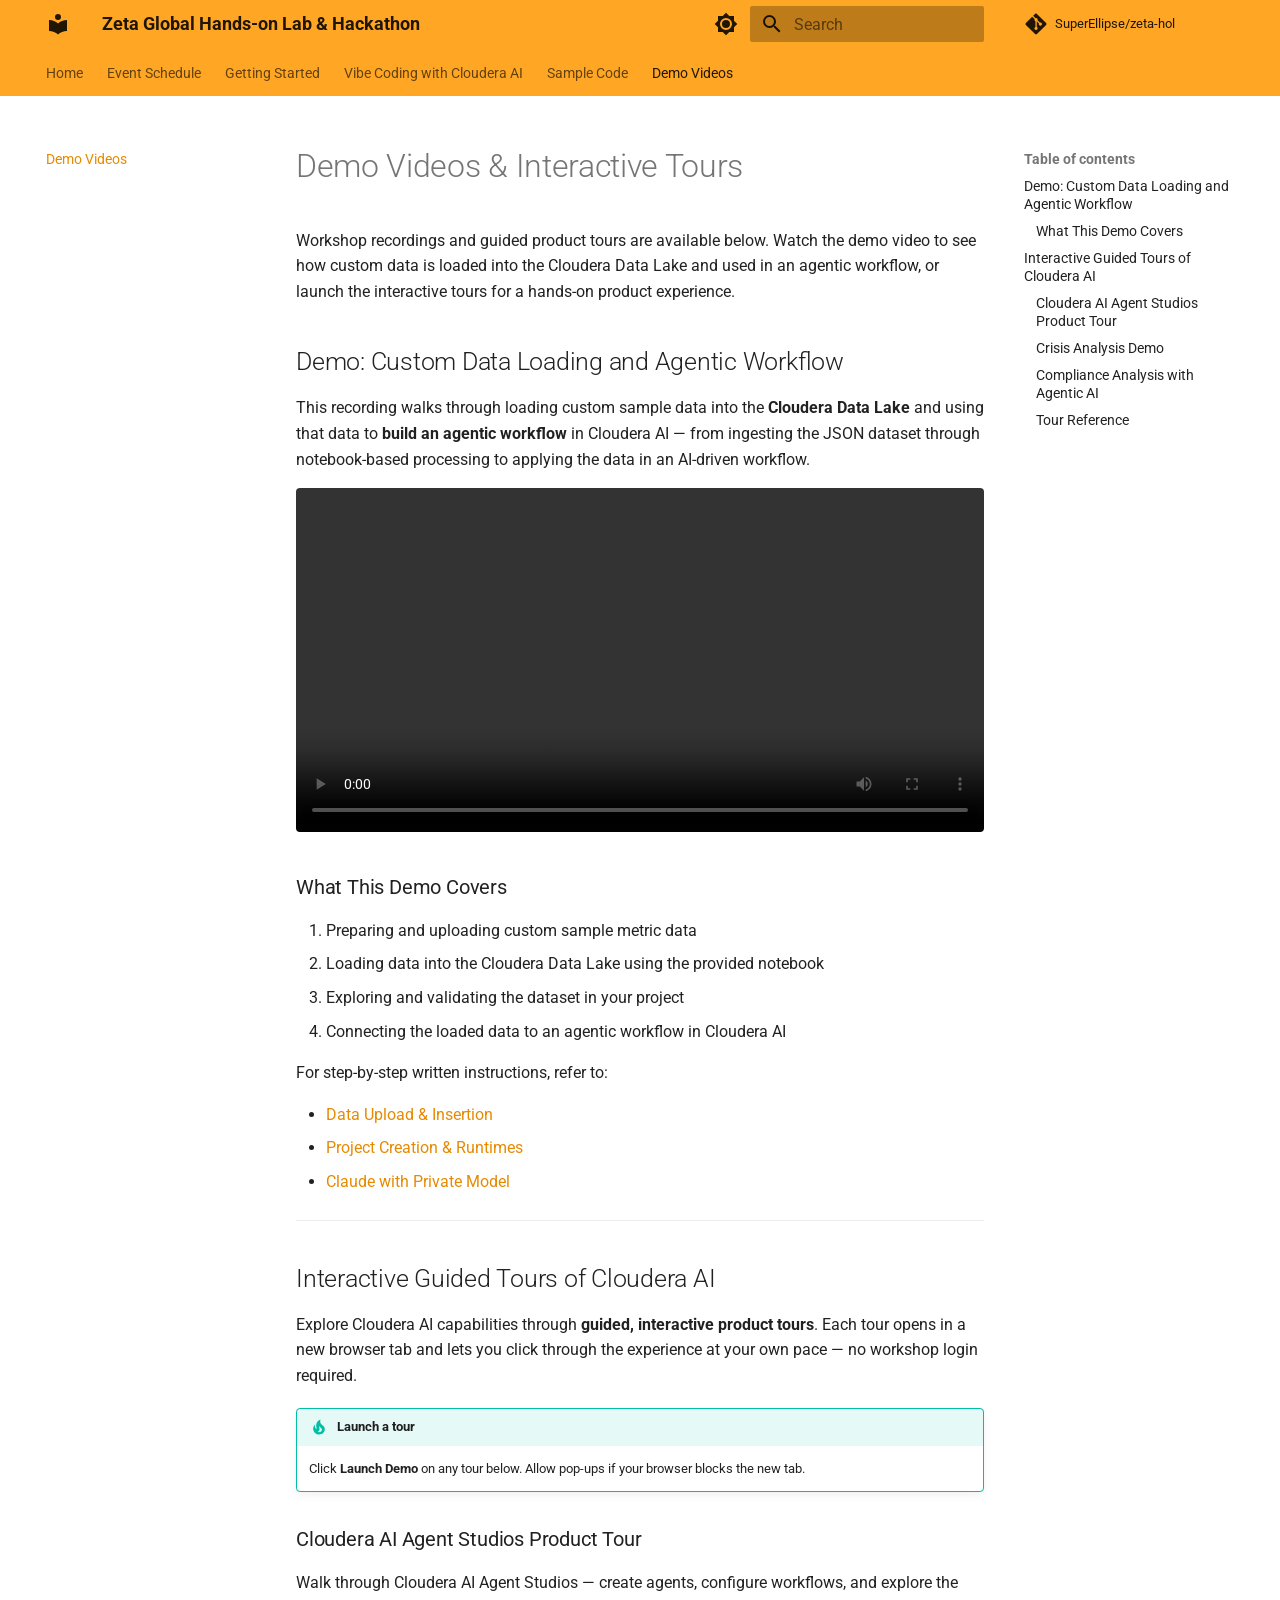
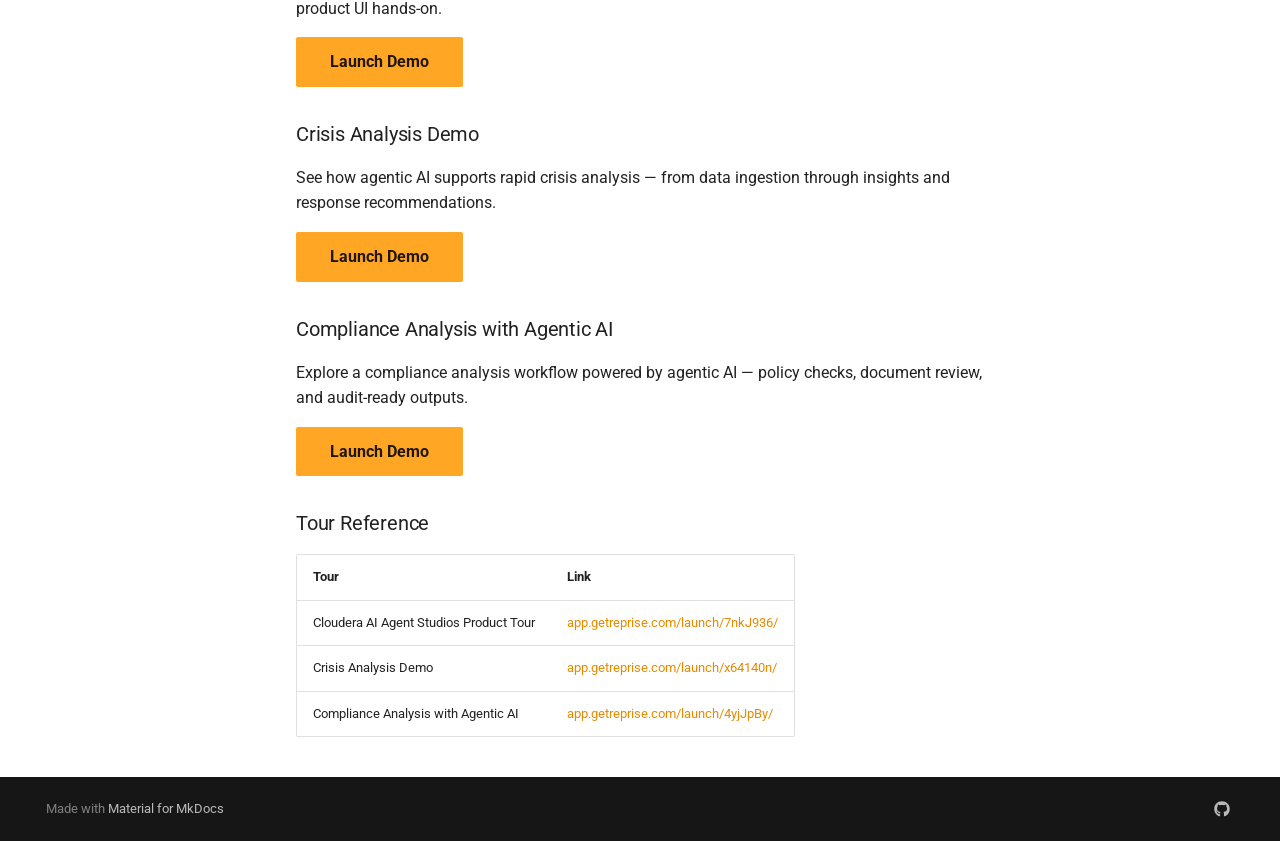
==== commit 69b4d181: "Deploy hackathon event schedule" ====
--- a/demo-videos/index.html
+++ b/demo-videos/index.html
@@ -243,6 +243,25 @@
   
   
   
+    <li class="md-tabs__item">
+      <a href="../hackathon-schedule/" class="md-tabs__link">
+        
+  
+  
+    
+  
+  Event Schedule
+
+      </a>
+    </li>
+  
+
+      
+        
+  
+  
+  
+  
     
     
       <li class="md-tabs__item">
@@ -265,8 +284,15 @@
   
     
     
+      
+  
+  
+  
+  
+    
+    
       <li class="md-tabs__item">
-        <a href="../vibe-coding/cursor-remote-ssh/" class="md-tabs__link">
+        <a href="../vibe-coding/cursor-remote-ssh/one-time-setup/" class="md-tabs__link">
           
   
   
@@ -274,6 +300,9 @@
 
         </a>
       </li>
+    
+  
+
     
   
 
@@ -397,6 +426,33 @@
   
   
   
+    <li class="md-nav__item">
+      <a href="../hackathon-schedule/" class="md-nav__link">
+        
+  
+  
+  <span class="md-ellipsis">
+    
+  
+    Event Schedule
+  
+
+    
+  </span>
+  
+  
+
+      </a>
+    </li>
+  
+
+    
+      
+      
+  
+  
+  
+  
     
     
     
@@ -413,10 +469,10 @@
         
           
         
-        <input class="md-nav__toggle md-toggle md-toggle--indeterminate" type="checkbox" id="__nav_2" >
-        
-          
-          <label class="md-nav__link" for="__nav_2" id="__nav_2_label" tabindex="0">
+        <input class="md-nav__toggle md-toggle md-toggle--indeterminate" type="checkbox" id="__nav_3" >
+        
+          
+          <label class="md-nav__link" for="__nav_3" id="__nav_3_label" tabindex="0">
             
   
   
@@ -424,123 +480,6 @@
     
   
     Getting Started
-  
-
-    
-  </span>
-  
-  
-
-            <span class="md-nav__icon md-icon"></span>
-          </label>
-        
-        <nav class="md-nav" data-md-level="1" aria-labelledby="__nav_2_label" aria-expanded="false">
-          <label class="md-nav__title" for="__nav_2">
-            <span class="md-nav__icon md-icon"></span>
-            
-  
-    Getting Started
-  
-
-          </label>
-          <ul class="md-nav__list" data-md-scrollfix>
-            
-              
-                
-  
-  
-  
-  
-    <li class="md-nav__item">
-      <a href="../setup/login-and-project/" class="md-nav__link">
-        
-  
-  
-  <span class="md-ellipsis">
-    
-  
-    Login & Workbench Setup
-  
-
-    
-  </span>
-  
-  
-
-      </a>
-    </li>
-  
-
-              
-            
-              
-                
-  
-  
-  
-  
-    <li class="md-nav__item">
-      <a href="../setup/project-and-runtimes/" class="md-nav__link">
-        
-  
-  
-  <span class="md-ellipsis">
-    
-  
-    Project Creation & Runtimes
-  
-
-    
-  </span>
-  
-  
-
-      </a>
-    </li>
-  
-
-              
-            
-          </ul>
-        </nav>
-      
-    </li>
-  
-
-    
-      
-      
-  
-  
-  
-  
-    
-    
-    
-    
-      
-      
-        
-      
-    
-    
-    <li class="md-nav__item md-nav__item--nested">
-      
-        
-        
-          
-        
-        <input class="md-nav__toggle md-toggle md-toggle--indeterminate" type="checkbox" id="__nav_3" >
-        
-          
-          <label class="md-nav__link" for="__nav_3" id="__nav_3_label" tabindex="0">
-            
-  
-  
-  <span class="md-ellipsis">
-    
-  
-    Vibe Coding with Cloudera AI
   
 
     
@@ -556,7 +495,7 @@
             <span class="md-nav__icon md-icon"></span>
             
   
-    Vibe Coding with Cloudera AI
+    Getting Started
   
 
           </label>
@@ -569,8 +508,143 @@
   
   
     <li class="md-nav__item">
-      <a href="../vibe-coding/cursor-remote-ssh/" class="md-nav__link">
-        
+      <a href="../setup/login-and-project/" class="md-nav__link">
+        
+  
+  
+  <span class="md-ellipsis">
+    
+  
+    Login & Workbench Setup
+  
+
+    
+  </span>
+  
+  
+
+      </a>
+    </li>
+  
+
+              
+            
+              
+                
+  
+  
+  
+  
+    <li class="md-nav__item">
+      <a href="../setup/project-and-runtimes/" class="md-nav__link">
+        
+  
+  
+  <span class="md-ellipsis">
+    
+  
+    Project Creation & Runtimes
+  
+
+    
+  </span>
+  
+  
+
+      </a>
+    </li>
+  
+
+              
+            
+          </ul>
+        </nav>
+      
+    </li>
+  
+
+    
+      
+      
+  
+  
+  
+  
+    
+    
+    
+    
+      
+      
+        
+      
+    
+    
+    <li class="md-nav__item md-nav__item--nested">
+      
+        
+        
+          
+        
+        <input class="md-nav__toggle md-toggle md-toggle--indeterminate" type="checkbox" id="__nav_4" >
+        
+          
+          <label class="md-nav__link" for="__nav_4" id="__nav_4_label" tabindex="0">
+            
+  
+  
+  <span class="md-ellipsis">
+    
+  
+    Vibe Coding with Cloudera AI
+  
+
+    
+  </span>
+  
+  
+
+            <span class="md-nav__icon md-icon"></span>
+          </label>
+        
+        <nav class="md-nav" data-md-level="1" aria-labelledby="__nav_4_label" aria-expanded="false">
+          <label class="md-nav__title" for="__nav_4">
+            <span class="md-nav__icon md-icon"></span>
+            
+  
+    Vibe Coding with Cloudera AI
+  
+
+          </label>
+          <ul class="md-nav__list" data-md-scrollfix>
+            
+              
+                
+  
+  
+  
+  
+    
+    
+    
+    
+      
+      
+        
+      
+    
+    
+    <li class="md-nav__item md-nav__item--nested">
+      
+        
+        
+          
+        
+        <input class="md-nav__toggle md-toggle md-toggle--indeterminate" type="checkbox" id="__nav_4_1" >
+        
+          
+          <label class="md-nav__link" for="__nav_4_1" id="__nav_4_1_label" tabindex="0">
+            
   
   
   <span class="md-ellipsis">
@@ -584,7 +658,107 @@
   
   
 
+            <span class="md-nav__icon md-icon"></span>
+          </label>
+        
+        <nav class="md-nav" data-md-level="2" aria-labelledby="__nav_4_1_label" aria-expanded="false">
+          <label class="md-nav__title" for="__nav_4_1">
+            <span class="md-nav__icon md-icon"></span>
+            
+  
+    Cursor with Remote SSH
+  
+
+          </label>
+          <ul class="md-nav__list" data-md-scrollfix>
+            
+              
+                
+  
+  
+  
+  
+    <li class="md-nav__item">
+      <a href="../vibe-coding/cursor-remote-ssh/one-time-setup/" class="md-nav__link">
+        
+  
+  
+  <span class="md-ellipsis">
+    
+  
+    One-time Setup
+  
+
+    
+  </span>
+  
+  
+
       </a>
+    </li>
+  
+
+              
+            
+              
+                
+  
+  
+  
+  
+    <li class="md-nav__item">
+      <a href="../vibe-coding/cursor-remote-ssh/connect-each-session/" class="md-nav__link">
+        
+  
+  
+  <span class="md-ellipsis">
+    
+  
+    Connect each session
+  
+
+    
+  </span>
+  
+  
+
+      </a>
+    </li>
+  
+
+              
+            
+              
+                
+  
+  
+  
+  
+    <li class="md-nav__item">
+      <a href="../vibe-coding/cursor-remote-ssh/testing-cursor/" class="md-nav__link">
+        
+  
+  
+  <span class="md-ellipsis">
+    
+  
+    Testing Cursor
+  
+
+    
+  </span>
+  
+  
+
+      </a>
+    </li>
+  
+
+              
+            
+          </ul>
+        </nav>
+      
     </li>
   
 
@@ -647,10 +821,10 @@
         
           
         
-        <input class="md-nav__toggle md-toggle md-toggle--indeterminate" type="checkbox" id="__nav_4" >
-        
-          
-          <label class="md-nav__link" for="__nav_4" id="__nav_4_label" tabindex="0">
+        <input class="md-nav__toggle md-toggle md-toggle--indeterminate" type="checkbox" id="__nav_5" >
+        
+          
+          <label class="md-nav__link" for="__nav_5" id="__nav_5_label" tabindex="0">
             
   
   
@@ -668,8 +842,8 @@
             <span class="md-nav__icon md-icon"></span>
           </label>
         
-        <nav class="md-nav" data-md-level="1" aria-labelledby="__nav_4_label" aria-expanded="false">
-          <label class="md-nav__title" for="__nav_4">
+        <nav class="md-nav" data-md-level="1" aria-labelledby="__nav_5_label" aria-expanded="false">
+          <label class="md-nav__title" for="__nav_5">
             <span class="md-nav__icon md-icon"></span>
             
   
--- a/stylesheets/extra.css
+++ b/stylesheets/extra.css
@@ -12,3 +12,232 @@
   margin-top: -0.5em;
   text-align: center;
 }
+
+/* Hackathon schedule */
+.schedule-page {
+  margin-top: 0.5rem;
+}
+
+.schedule-prep {
+  display: flex;
+  gap: 1rem;
+  align-items: flex-start;
+  padding: 1rem 1.25rem;
+  margin-bottom: 2rem;
+  border: 1px solid var(--md-primary-fg-color);
+  border-radius: 8px;
+  background: color-mix(in srgb, var(--md-primary-fg-color) 8%, transparent);
+}
+
+.schedule-prep-icon {
+  font-size: 1.75rem;
+  line-height: 1;
+}
+
+.schedule-prep p {
+  margin: 0.35rem 0 0;
+}
+
+.schedule-day {
+  margin-bottom: 2.5rem;
+  border-radius: 10px;
+  border: 1px solid var(--md-default-fg-color--lightest);
+  overflow: hidden;
+  box-shadow: 0 2px 12px rgba(0, 0, 0, 0.06);
+}
+
+.schedule-day-header {
+  display: flex;
+  align-items: center;
+  gap: 1rem;
+  padding: 1.25rem 1.5rem;
+  border-bottom: 1px solid var(--md-default-fg-color--lightest);
+}
+
+.schedule-day-header h2 {
+  margin: 0;
+  font-size: 1.35rem;
+  border: none;
+}
+
+.schedule-day-theme {
+  margin: 0.25rem 0 0;
+  font-size: 0.9rem;
+  opacity: 0.85;
+}
+
+.schedule-day-badge {
+  flex-shrink: 0;
+  display: inline-flex;
+  align-items: center;
+  justify-content: center;
+  min-width: 3.5rem;
+  padding: 0.4rem 0.65rem;
+  font-size: 0.8rem;
+  font-weight: 700;
+  letter-spacing: 0.03em;
+  text-transform: uppercase;
+  color: #fff;
+  border-radius: 6px;
+}
+
+.schedule-day--enablement .schedule-day-header { background: color-mix(in srgb, #1565c0 12%, var(--md-default-bg-color)); }
+.schedule-day--enablement .schedule-day-badge { background: #1565c0; }
+
+.schedule-day--hacking .schedule-day-header { background: color-mix(in srgb, #e65100 12%, var(--md-default-bg-color)); }
+.schedule-day--hacking .schedule-day-badge { background: #e65100; }
+
+.schedule-day--demos .schedule-day-header { background: color-mix(in srgb, #2e7d32 12%, var(--md-default-bg-color)); }
+.schedule-day--demos .schedule-day-badge { background: #2e7d32; }
+
+.schedule-timeline {
+  list-style: none;
+  margin: 0;
+  padding: 0;
+}
+
+.schedule-item {
+  display: grid;
+  grid-template-columns: 7.5rem 1fr;
+  gap: 1rem 1.25rem;
+  padding: 1.15rem 1.5rem;
+  border-bottom: 1px solid var(--md-default-fg-color--lightest);
+}
+
+.schedule-item:last-child {
+  border-bottom: none;
+}
+
+.schedule-time {
+  font-size: 0.82rem;
+  font-weight: 700;
+  line-height: 1.4;
+  color: var(--md-primary-fg-color);
+  font-variant-numeric: tabular-nums;
+}
+
+.schedule-body h3 {
+  margin: 0 0 0.4rem;
+  font-size: 1rem;
+  border: none;
+}
+
+.schedule-body p {
+  margin: 0 0 0.5rem;
+  font-size: 0.92rem;
+  line-height: 1.55;
+}
+
+.schedule-body p:last-child {
+  margin-bottom: 0;
+}
+
+.schedule-location {
+  font-weight: 500;
+  font-size: 0.85em;
+  opacity: 0.8;
+}
+
+.schedule-tag {
+  display: inline-block;
+  margin-top: 0.35rem;
+  padding: 0.15rem 0.55rem;
+  font-size: 0.75rem;
+  font-weight: 600;
+  border-radius: 4px;
+  background: var(--md-code-bg-color);
+  color: var(--md-default-fg-color--light);
+}
+
+.schedule-tag--virtual {
+  background: color-mix(in srgb, #1565c0 18%, transparent);
+  color: #1565c0;
+}
+
+.schedule-tag--deadline {
+  background: color-mix(in srgb, #c62828 18%, transparent);
+  color: #c62828;
+}
+
+.schedule-item--highlight {
+  background: color-mix(in srgb, var(--md-primary-fg-color) 6%, transparent);
+}
+
+.schedule-item--block .schedule-body h3 {
+  font-size: 1.05rem;
+}
+
+.schedule-item--social {
+  background: color-mix(in srgb, #6a1b9a 6%, transparent);
+}
+
+.schedule-item--deadline .schedule-time {
+  color: #c62828;
+}
+
+.schedule-subsessions {
+  margin-top: 0.75rem;
+  padding: 0.75rem 1rem;
+  border-radius: 6px;
+  background: var(--md-code-bg-color);
+}
+
+.schedule-subsessions h4 {
+  margin: 0 0 0.5rem;
+  font-size: 0.85rem;
+  text-transform: uppercase;
+  letter-spacing: 0.04em;
+  opacity: 0.75;
+}
+
+.schedule-subsessions ul {
+  margin: 0;
+  padding-left: 1.2rem;
+}
+
+.schedule-subsessions li {
+  font-size: 0.9rem;
+  margin-bottom: 0.25rem;
+}
+
+.schedule-note {
+  font-size: 0.88rem !important;
+  font-style: italic;
+  opacity: 0.9;
+}
+
+.schedule-reward {
+  margin-top: 0.65rem;
+  padding: 0.6rem 0.85rem;
+  font-size: 0.88rem;
+  border-radius: 6px;
+  background: color-mix(in srgb, #6a1b9a 10%, var(--md-code-bg-color));
+  border-left: 3px solid #6a1b9a;
+}
+
+.schedule-reward--gold {
+  background: color-mix(in srgb, #f9a825 14%, var(--md-code-bg-color));
+  border-left-color: #f9a825;
+}
+
+.schedule-reward-label {
+  display: block;
+  font-size: 0.72rem;
+  font-weight: 700;
+  text-transform: uppercase;
+  letter-spacing: 0.05em;
+  margin-bottom: 0.2rem;
+  opacity: 0.8;
+}
+
+@media screen and (max-width: 600px) {
+  .schedule-item {
+    grid-template-columns: 1fr;
+    gap: 0.35rem;
+  }
+
+  .schedule-day-header {
+    flex-direction: column;
+    align-items: flex-start;
+  }
+}
